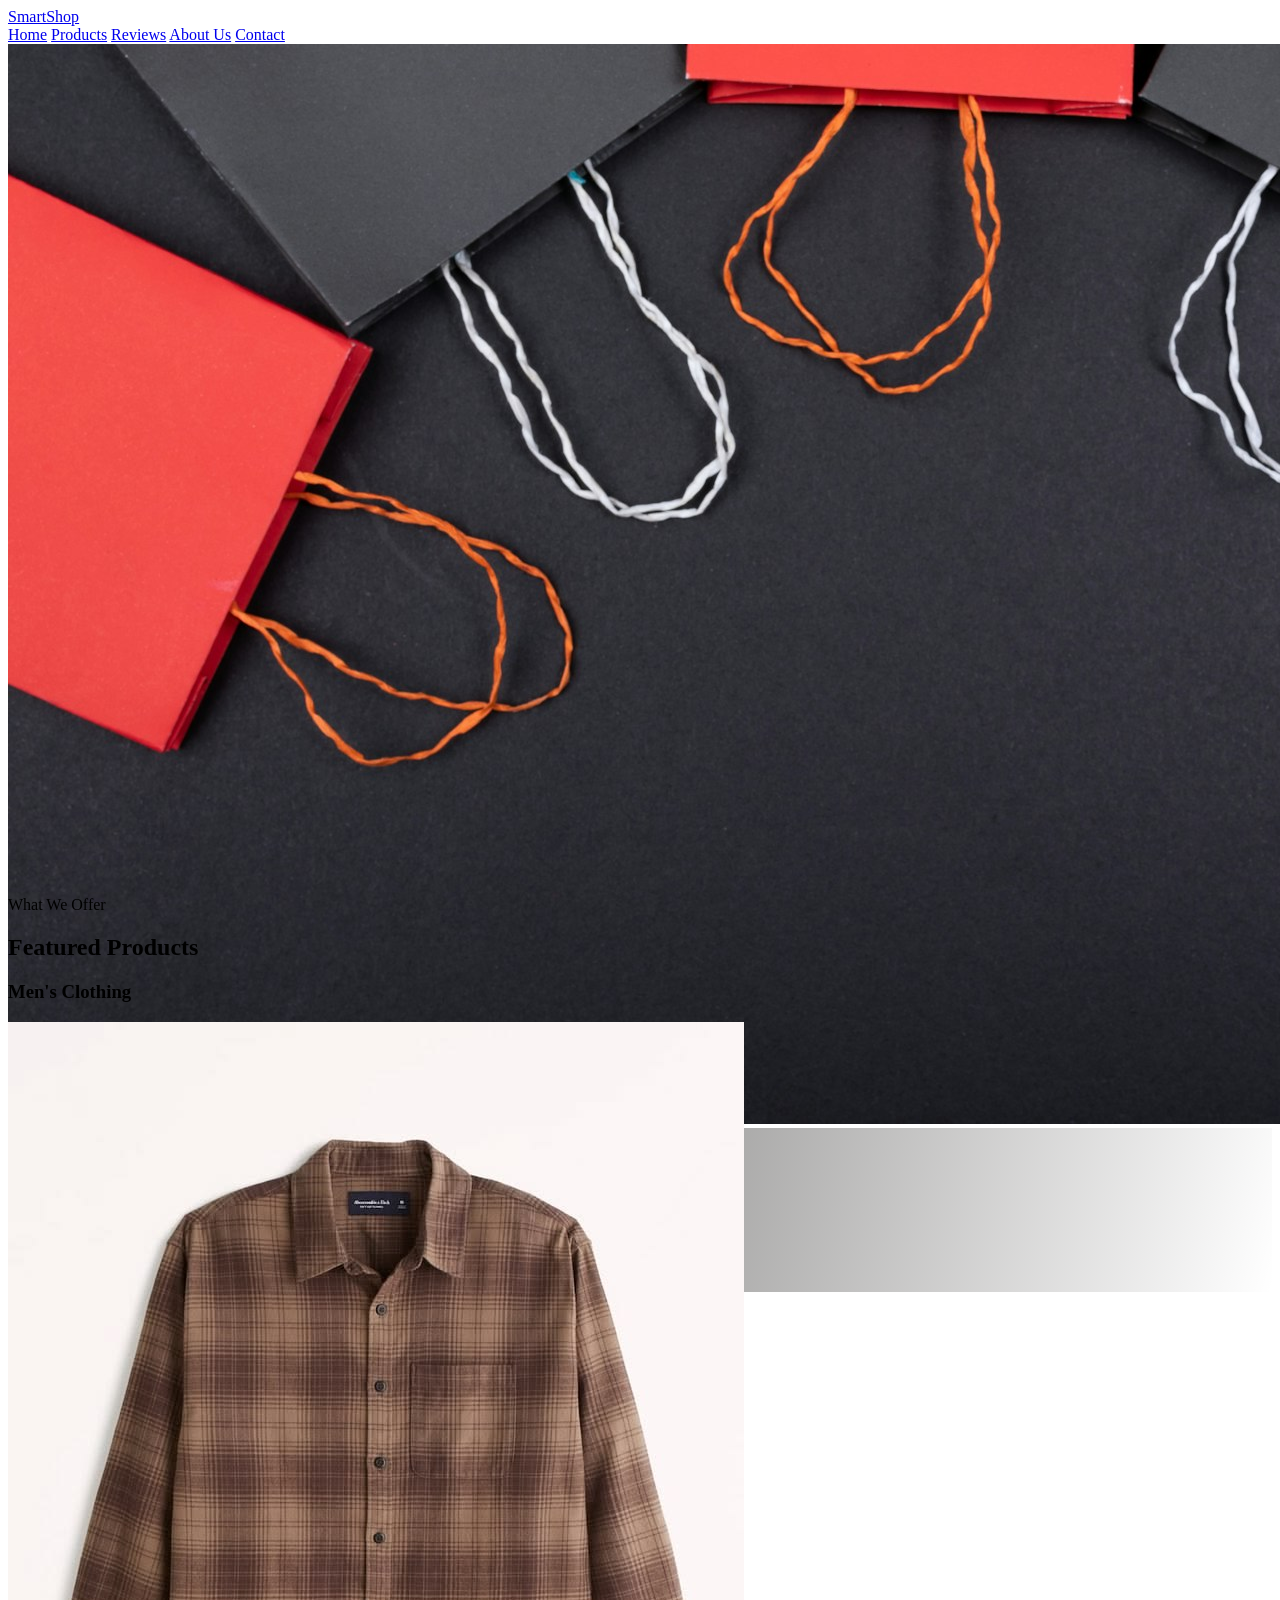
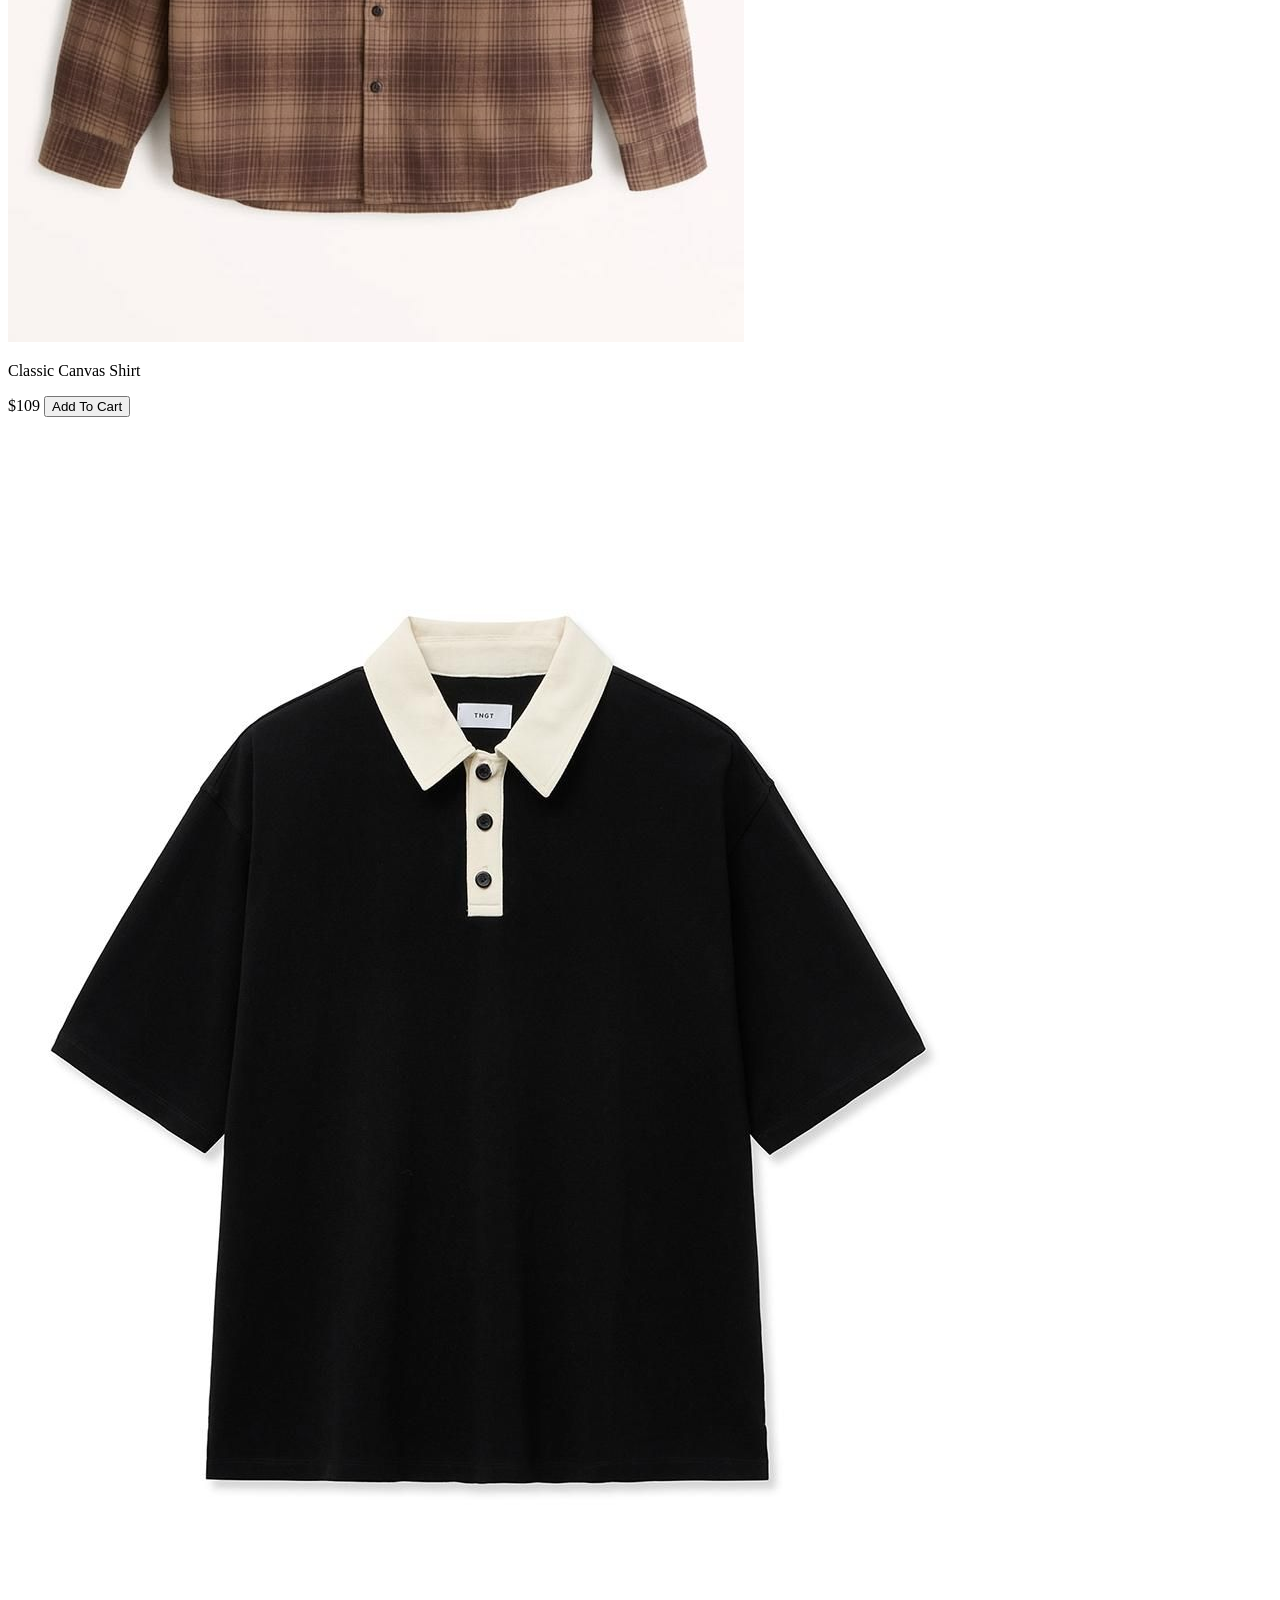
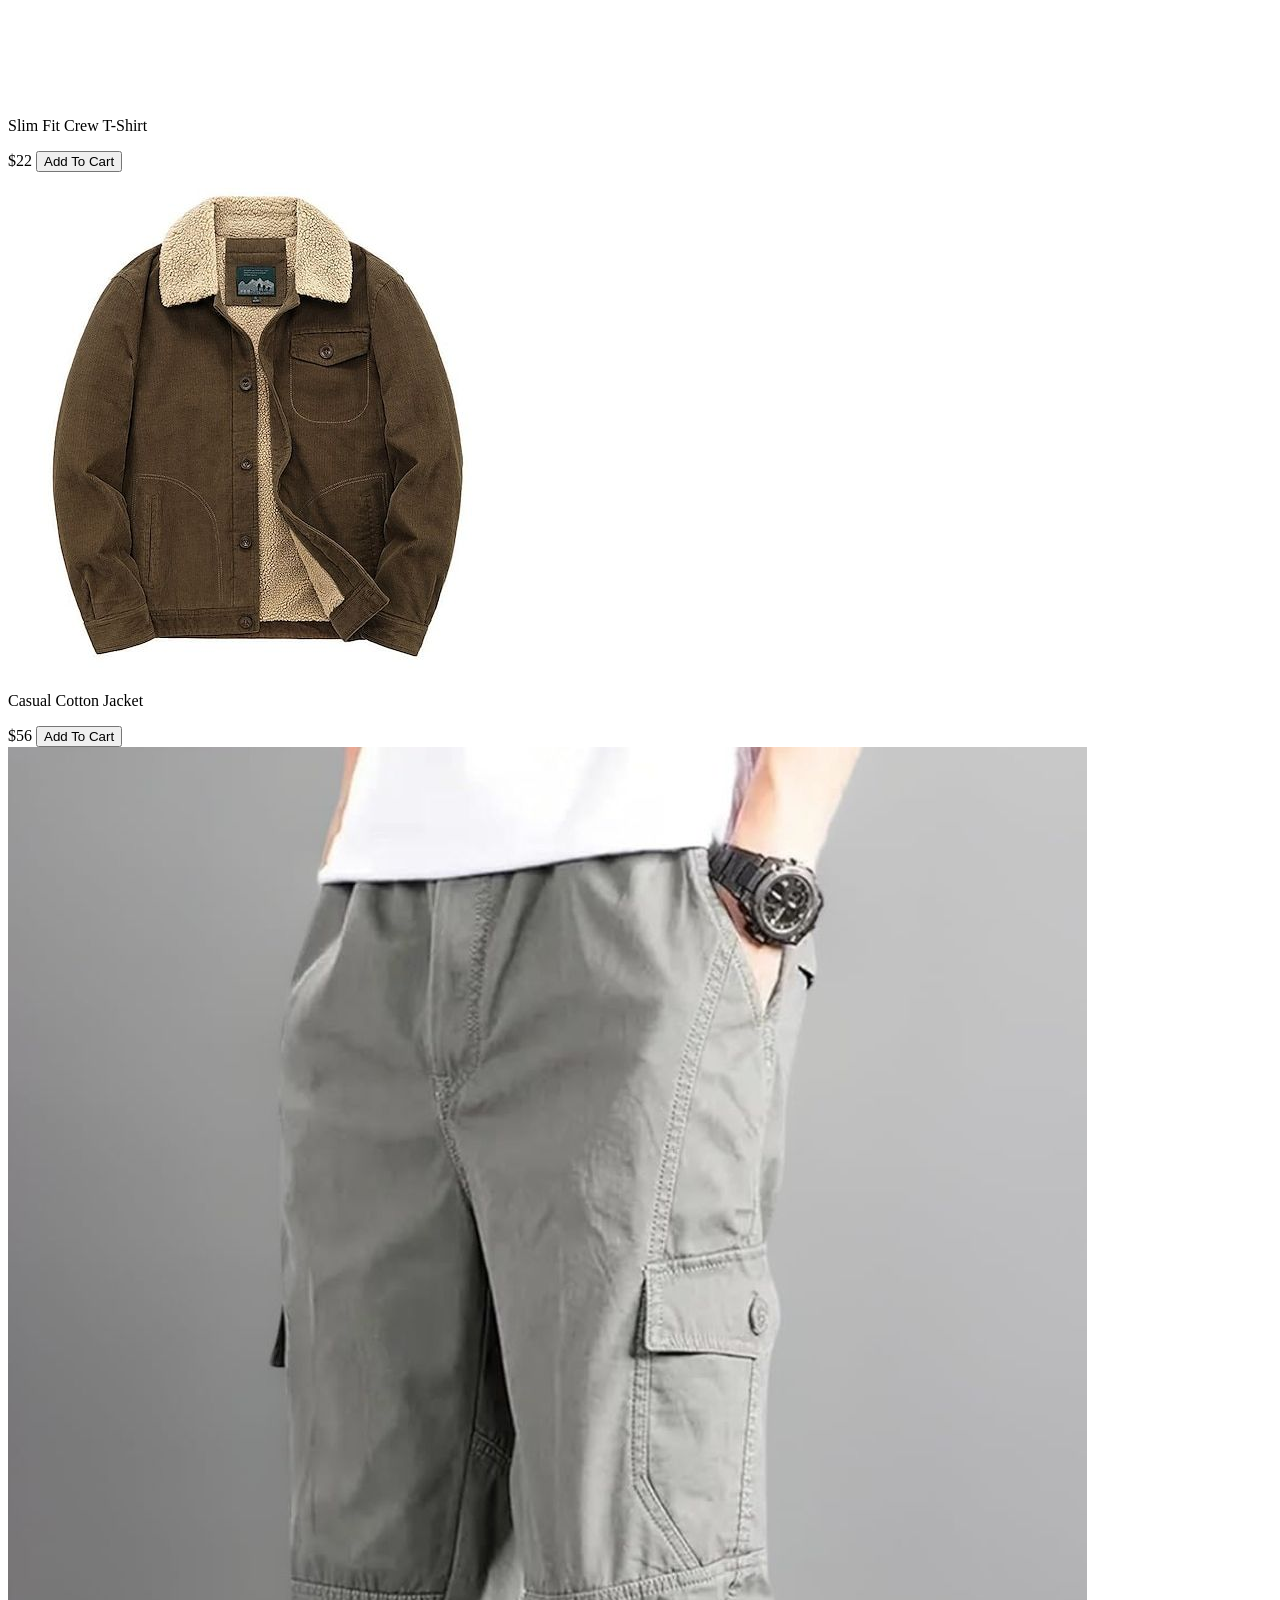
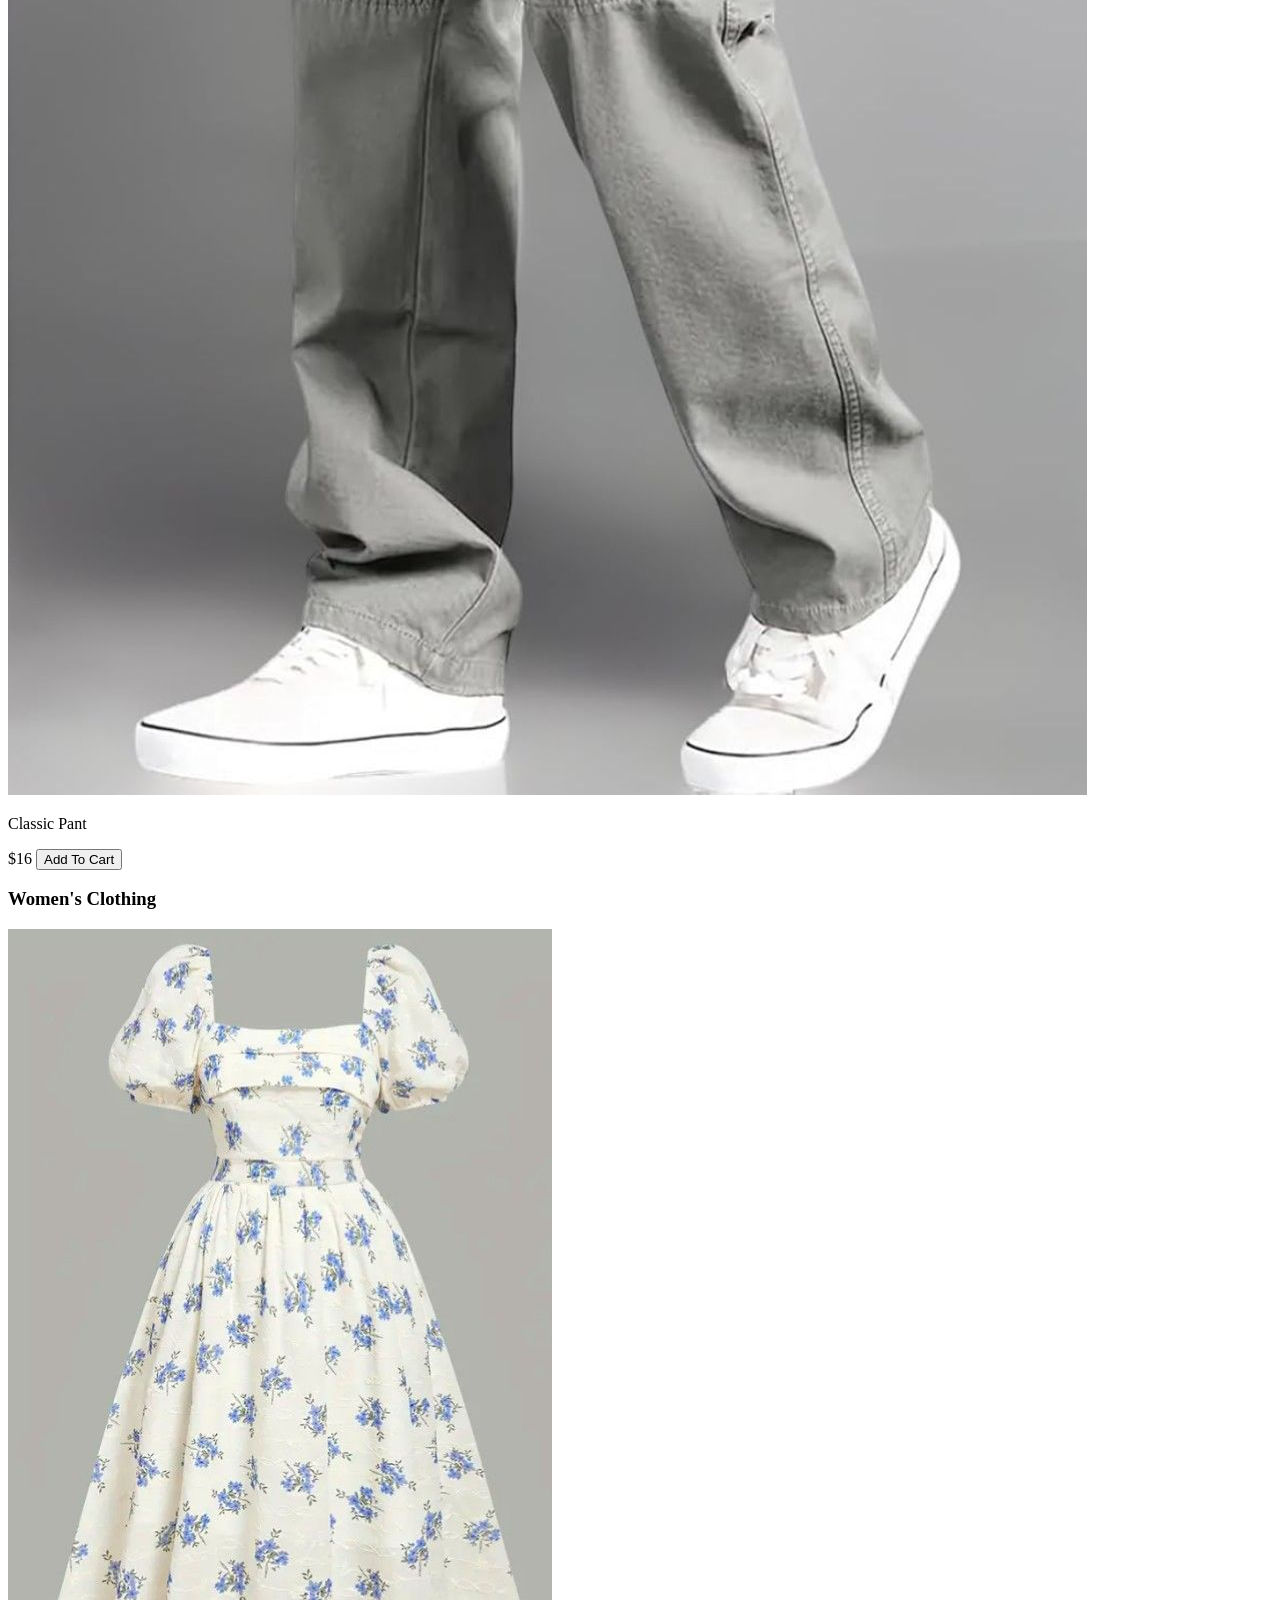
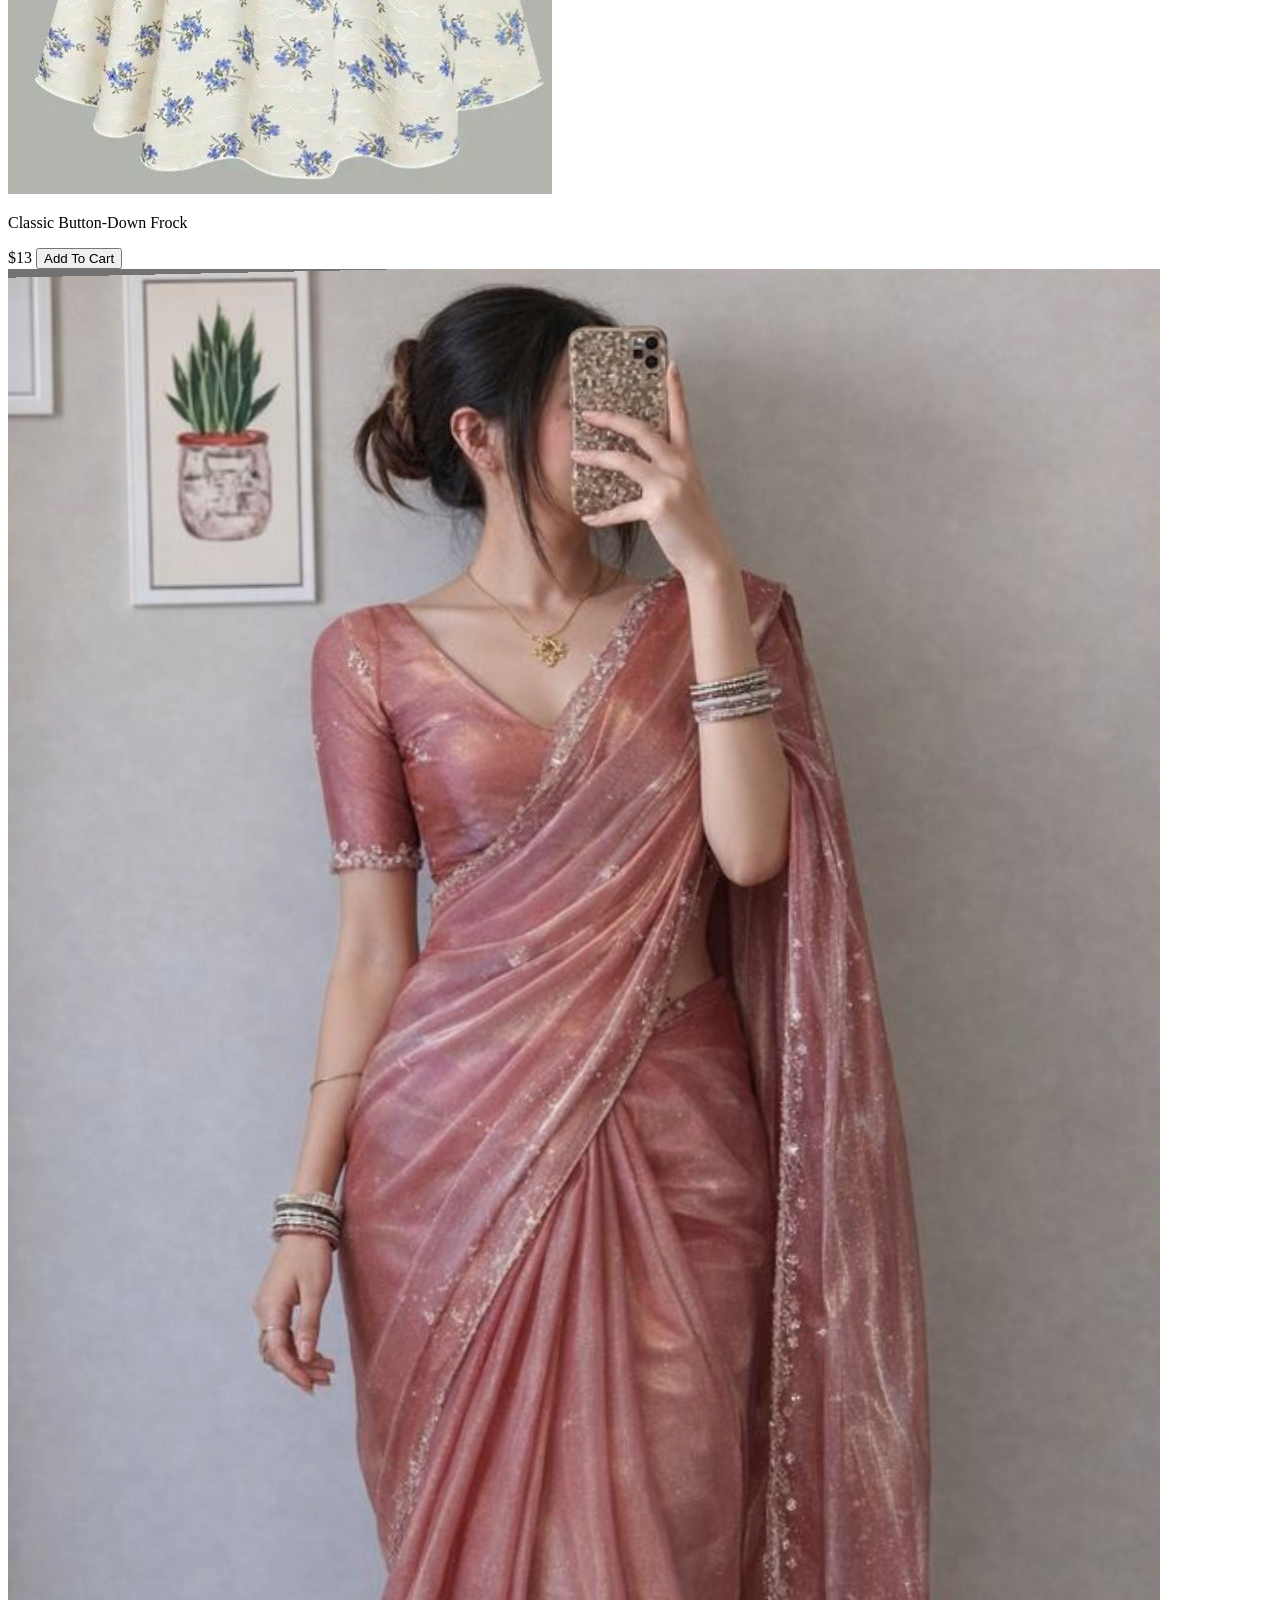
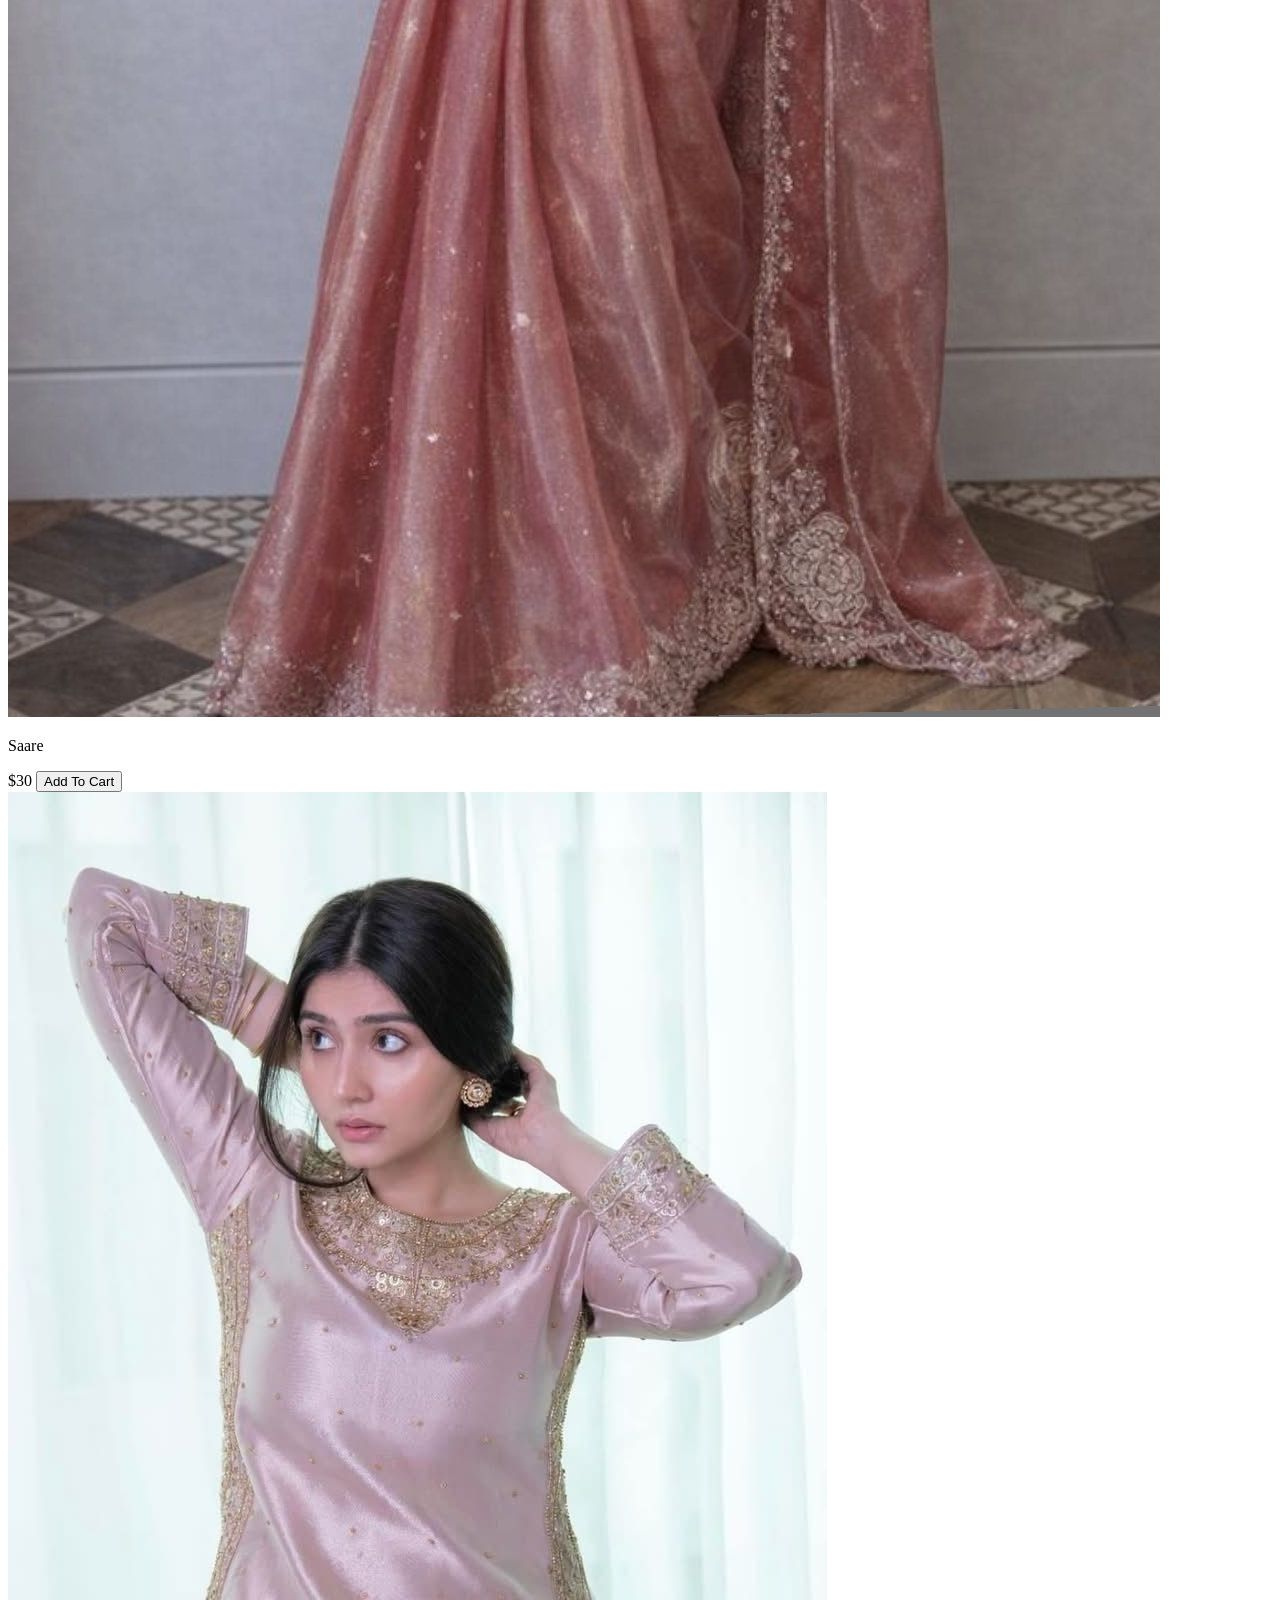
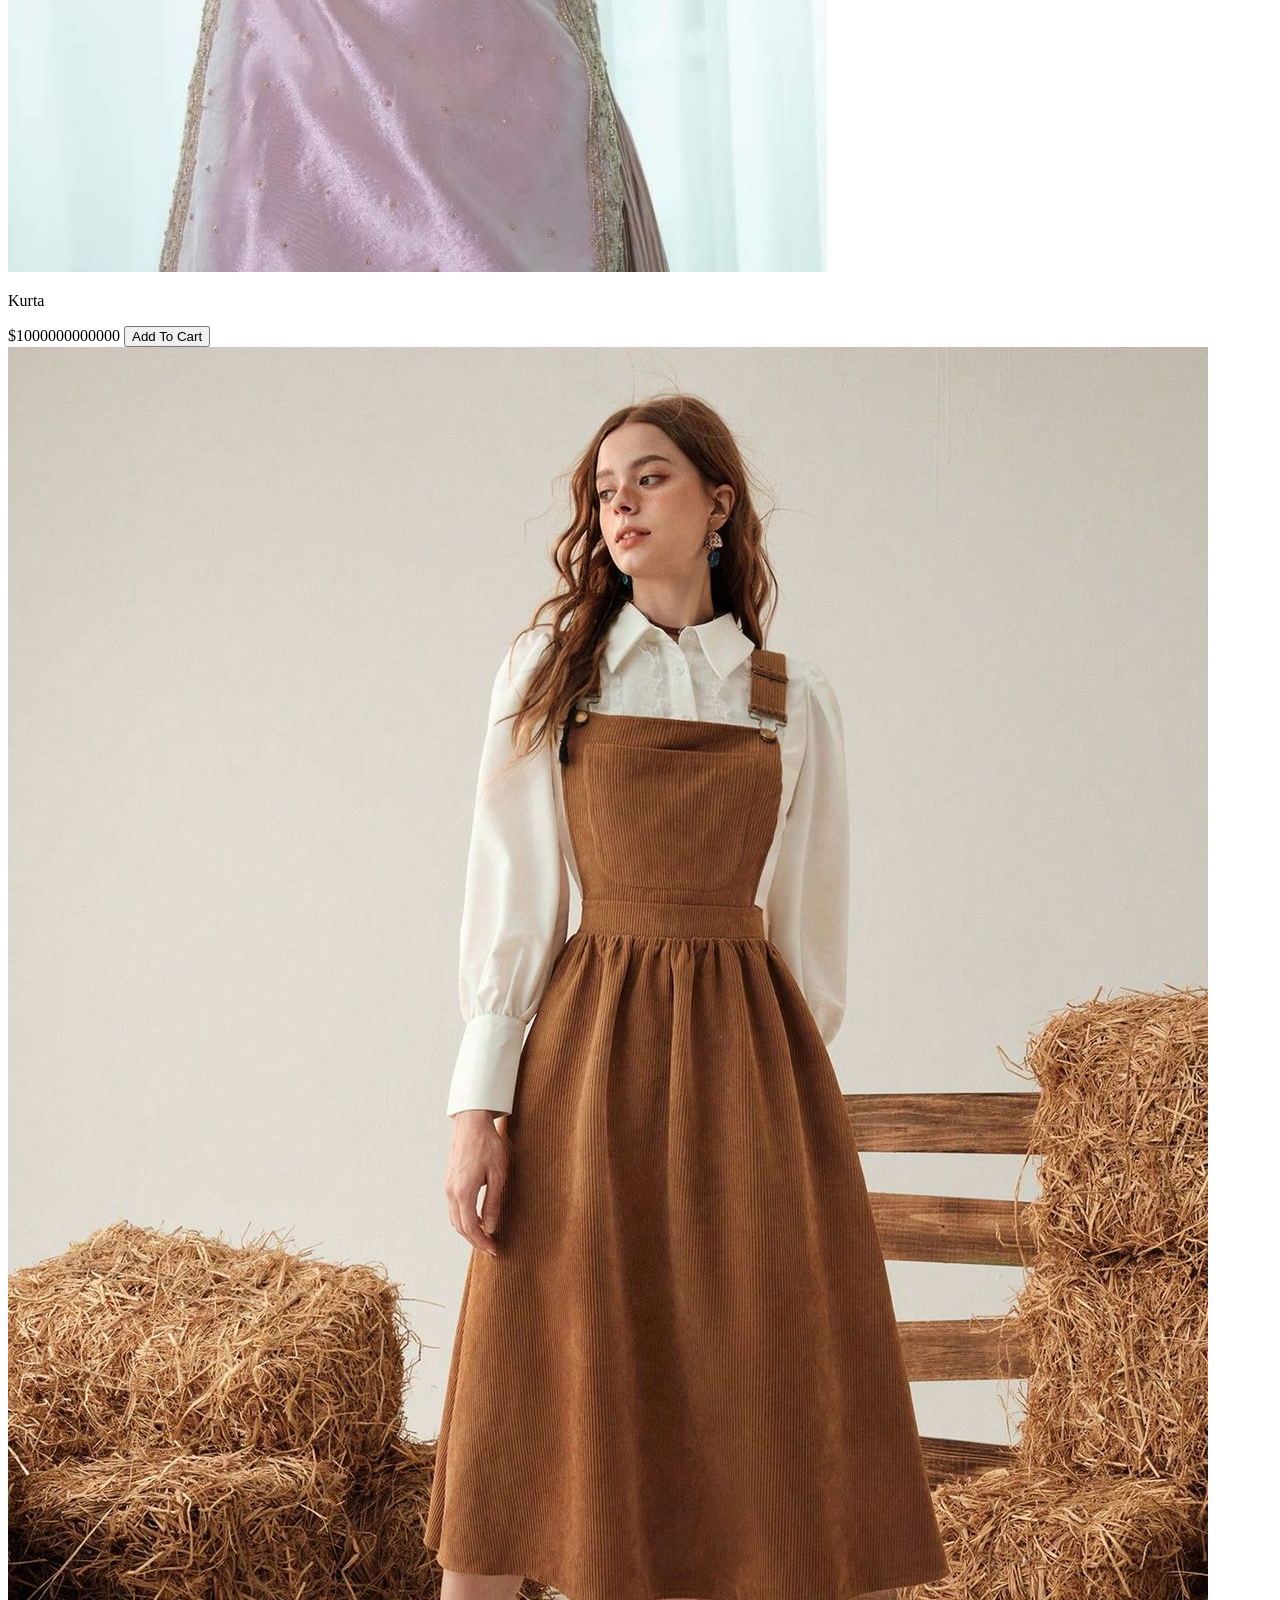
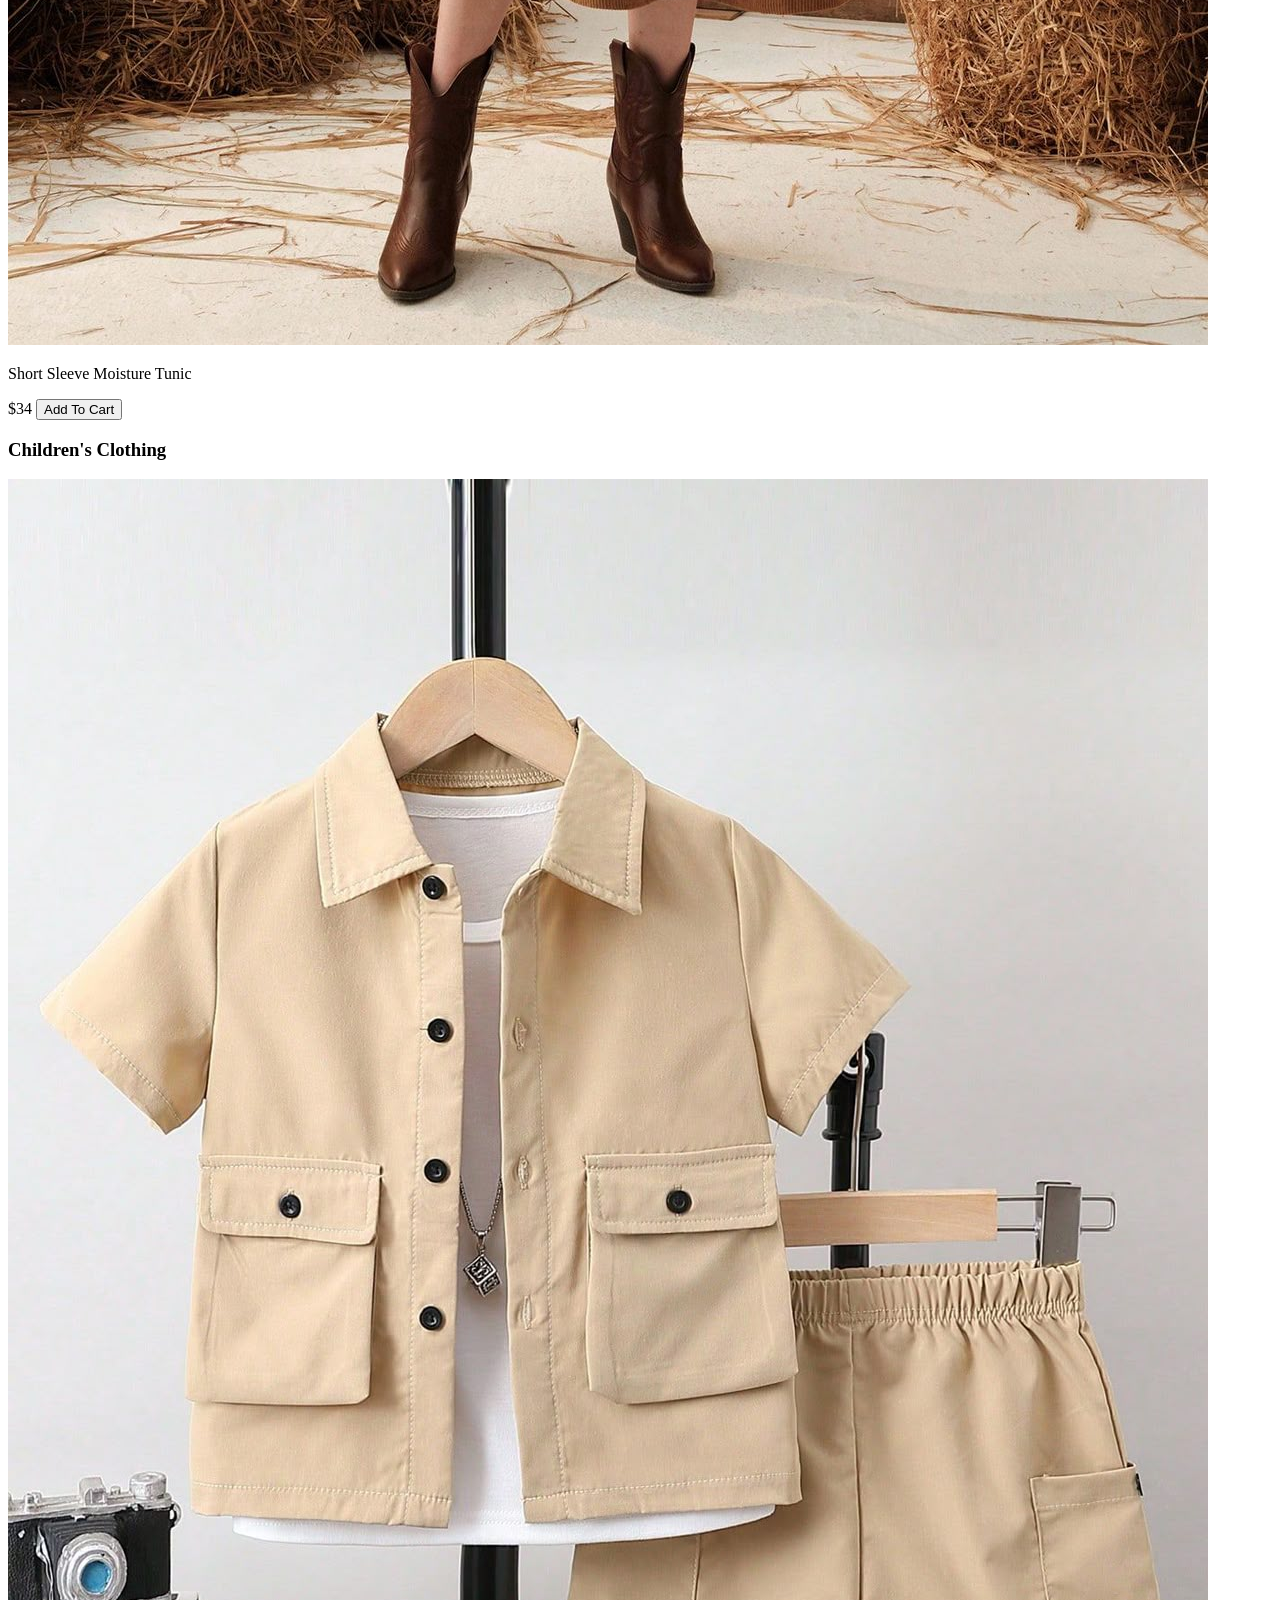
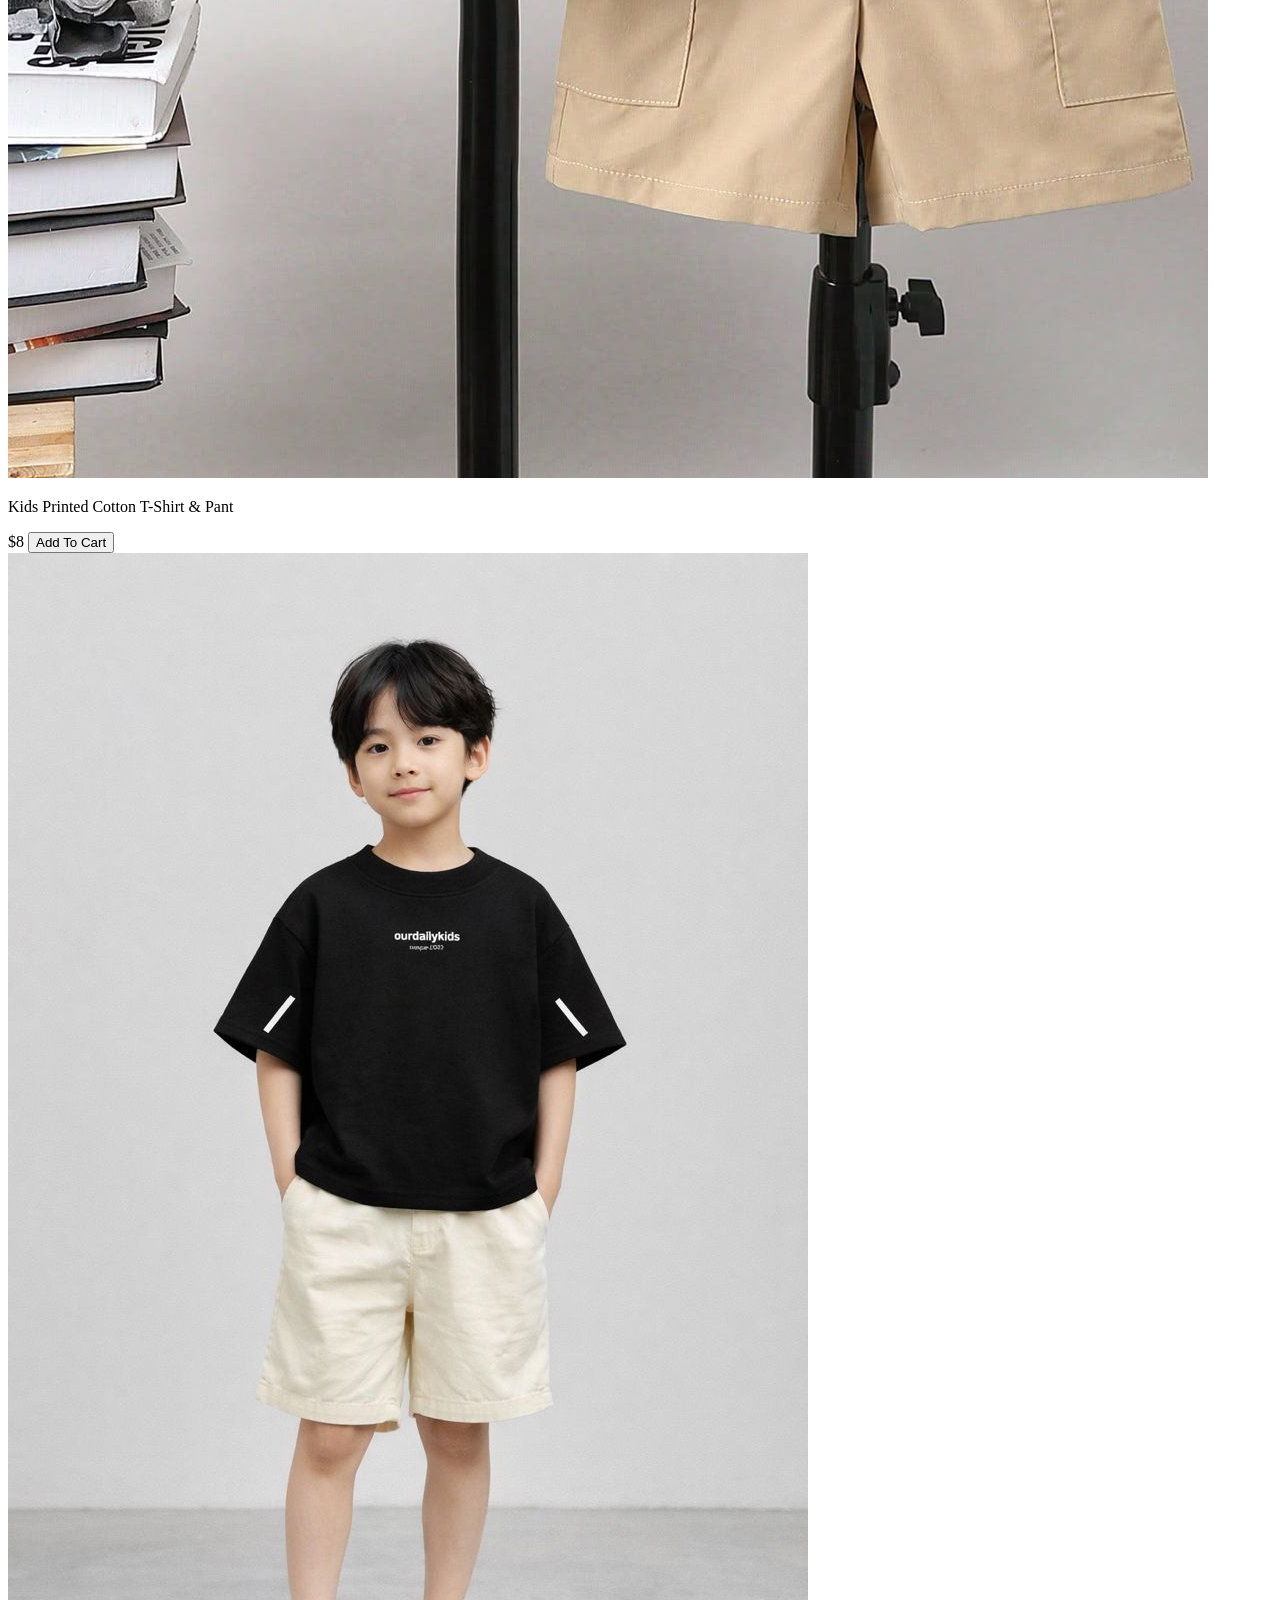
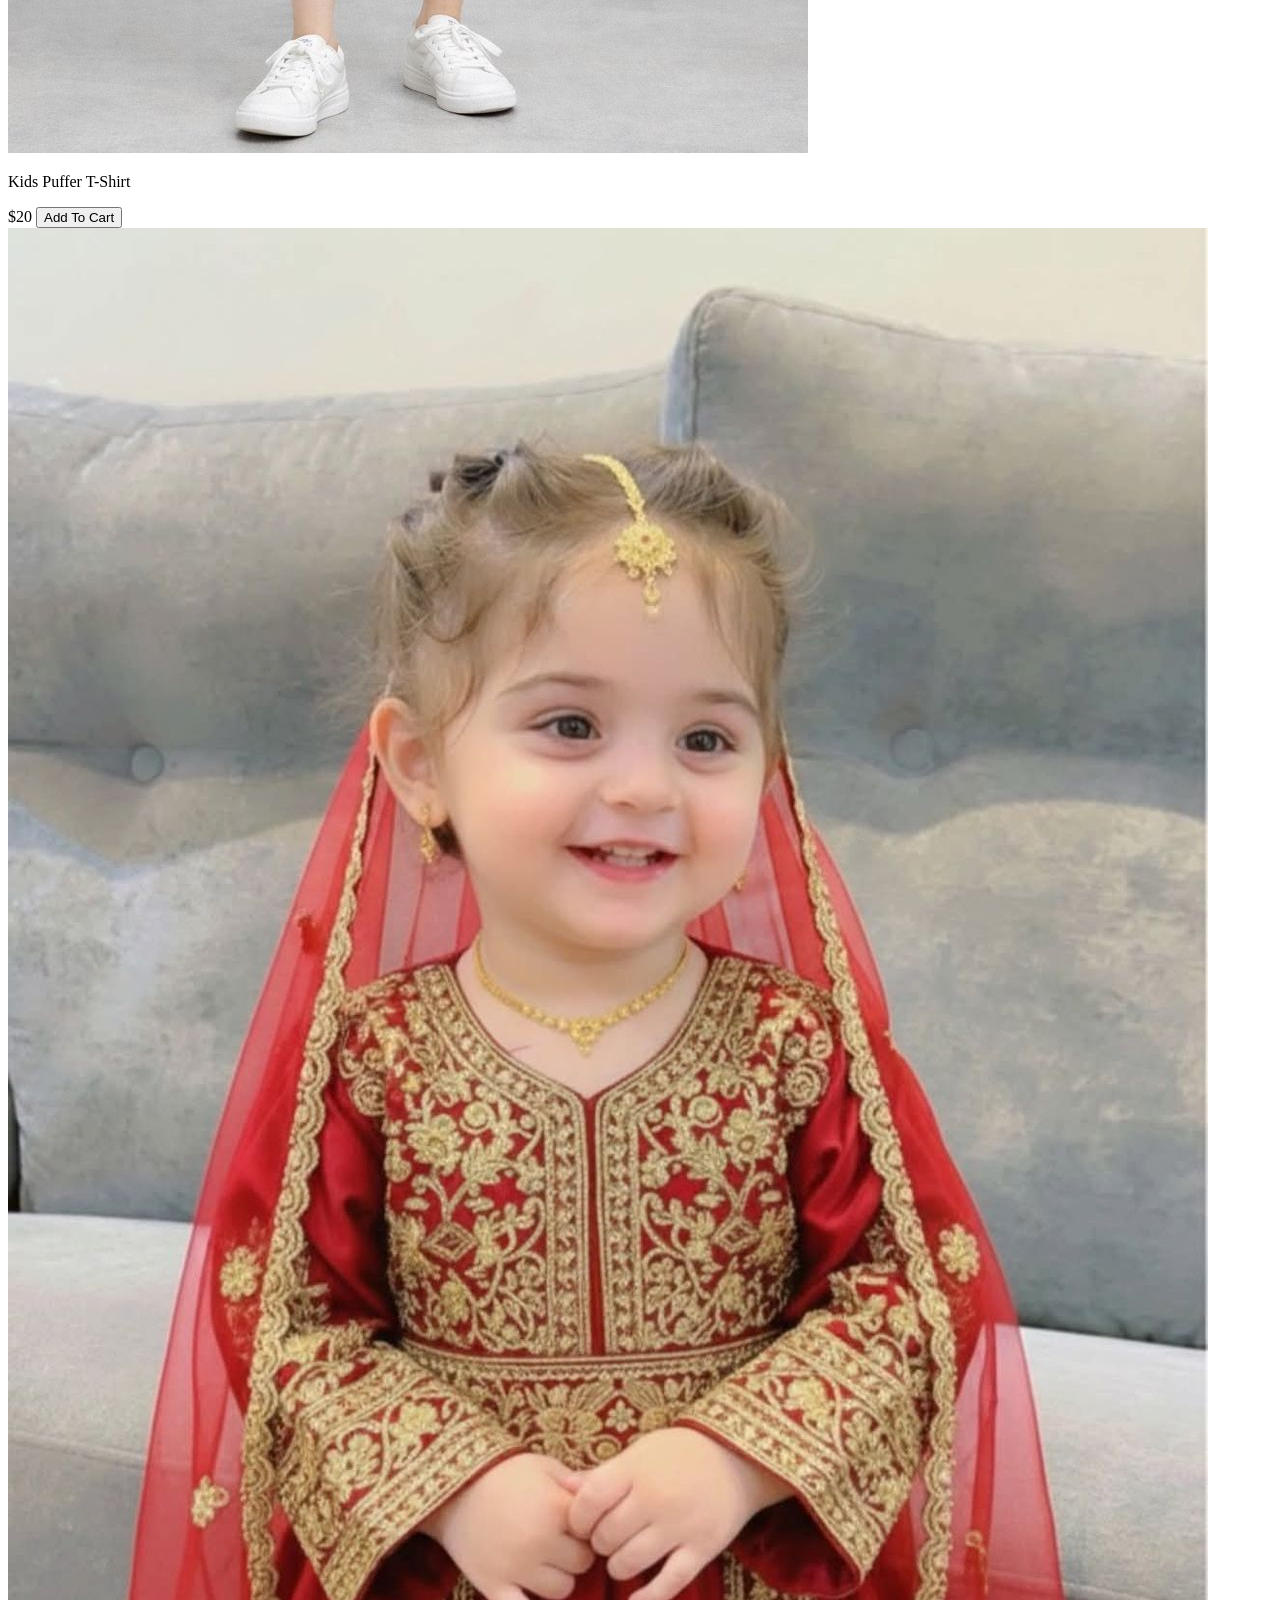
==== app.html @ 7301b737 "current file" ====
<!DOCTYPE html>
<html lang="en">
<head>
    <meta charset="UTF-8">
    <meta name="viewport" content="width=device-width, initial-scale=1.0">
    <title>SmartShop</title>
    <script src="https://cdn.tailwindcss.com"></script>
</head>
<body>

    <!-- Navbar Section -->
    <nav class="sticky top-0 z-50 bg-gray-900 border-b border-white/10 shadow-lg">
        <div class="max-w-screen-xl mx-auto px-4 h-16 flex items-center justify-between">
            <a href="#home" class="text-white text-2xl font-bold">SmartShop</a>
            <div class="flex gap-10">
                <a href="#home" class="text-sm text-gray-300 hover:text-white">Home</a>
                <a href="#products" class="text-sm text-gray-300 hover:text-white">Products</a>
                <a href="#reviews" class="text-sm text-gray-300 hover:text-white">Reviews</a>
                <a href="#about" class="text-sm text-gray-300 hover:text-white">About Us</a>
                <a href="#contact" class="text-sm text-gray-300 hover:text-white">Contact</a>
            </div>
        </div>
    </nav>


    <!-- Hero Section -->
    <section id="home" class="relative w-full" style="height: calc(100vh - 64px);">
        <img src="images/banner.jpg" alt="SmartShop Banner" class="w-full h-full object-cover">
        <div class="absolute inset-0 flex items-center px-24" style="background: linear-gradient(105deg, rgba(10,8,6,0.72) 0%, rgba(10,8,6,0.35) 55%, transparent 100%);">
            <div class="max-w-lg">
                <span class="inline-block text-xs font-bold tracking-widest uppercase border border-orange-500 text-orange-500 px-3 py-1 rounded mb-5">Limited Time Offer</span>
                <h1 class="text-white text-7xl font-bold leading-tight mb-4">Mega Sale<br>Up to 50% Off</h1>
                <p class="text-white text-base font-light mb-8 max-w-sm opacity-75">Shop the best deals on electronics, fashion & more — all in one place.</p>
                <a href="#products" class="inline-block text-white bg-orange-500 px-7 py-3 rounded text-sm font-semibold">Shop Now →</a>
            </div>
        </div>
    </section>


    <!-- Product Section -->
    <div id="products" class="w-full px-6 pt-20">
        <div class="mb-9 text-center">
            <p class="text-xs font-bold tracking-widest uppercase mb-2 text-orange-500">What We Offer</p>
            <h2 class="text-4xl font-bold text-gray-900">Featured Products</h2>
        </div>

        <!-- MEN'S -->
        <h3 class="text-2xl font-bold text-gray-900 mb-5 pb-2 border-b border-gray-200">Men's Clothing</h3>
        <div class="grid grid-cols-4 gap-4 mb-12">

            <!-- Men 1 -->
            <div class="bg-white rounded-2xl border border-gray-200 overflow-hidden hover:shadow-lg">
                <img src="images/shirt.jpg" class="w-full h-56 object-cover" alt="shirt">
                <div class="p-5">
                    <p class="text-sm font-medium text-gray-900 mb-3">Classic Canvas Shirt</p>
                    <div class="flex justify-between items-center">
                        <span class="text-base font-bold text-gray-900">$109</span>
                        <button class="text-white bg-orange-500 rounded-lg px-4 py-2 text-xs font-semibold hover:bg-gray-900">Add To Cart</button>
                    </div>
                </div>
            </div>

            <!-- Men 2 -->
            <div class="bg-white rounded-2xl border border-gray-200 overflow-hidden hover:shadow-lg">
                <img src="images/t-shirt.jpg" class="w-full h-56 object-cover" alt="T-Shirt">
                <div class="p-5">
                    <p class="text-sm font-medium text-gray-900 mb-3">Slim Fit Crew T-Shirt</p>
                    <div class="flex justify-between items-center">
                        <span class="text-base font-bold text-gray-900">$22</span>
                        <button class="text-white bg-orange-500 rounded-lg px-4 py-2 text-xs font-semibold hover:bg-gray-900">Add To Cart</button>
                    </div>
                </div>
            </div>

            <!-- Men 3 -->
            <div class="bg-white rounded-2xl border border-gray-200 overflow-hidden hover:shadow-lg">
                <img src="images/jacket.jpg" class="w-full h-56 object-cover" alt="Jacket">
                <div class="p-5">
                    <p class="text-sm font-medium text-gray-900 mb-3">Casual Cotton Jacket</p>
                    <div class="flex justify-between items-center">
                        <span class="text-base font-bold text-gray-900">$56</span>
                        <button class="text-white bg-orange-500 rounded-lg px-4 py-2 text-xs font-semibold hover:bg-gray-900">Add To Cart</button>
                    </div>
                </div>
            </div>

            <!-- Men 4 -->
            <div class="bg-white rounded-2xl border border-gray-200 overflow-hidden hover:shadow-lg">
                <img src="images/pant.jpg" class="w-full h-56 object-cover" alt="Pant">
                <div class="p-5">
                    <p class="text-sm font-medium text-gray-900 mb-3">Classic Pant</p>
                    <div class="flex justify-between items-center">
                        <span class="text-base font-bold text-gray-900">$16</span>
                        <button class="text-white bg-orange-500 rounded-lg px-4 py-2 text-xs font-semibold hover:bg-gray-900">Add To Cart</button>
                    </div>
                </div>
            </div>

        </div>

        <!-- WOMEN'S -->
        <h3 class="text-2xl font-bold text-gray-900 mb-5 pb-2 border-b border-gray-200">Women's Clothing</h3>
        <div class="grid grid-cols-4 gap-4 mb-12">

            <!-- Women 1 -->
            <div class="bg-white rounded-2xl border border-gray-200 overflow-hidden hover:shadow-lg">
                <img src="images/frock.jpg" class="w-full h-56 object-cover" alt="Frock">
                <div class="p-5">
                    <p class="text-sm font-medium text-gray-900 mb-3">Classic Button-Down Frock</p>
                    <div class="flex justify-between items-center">
                        <span class="text-base font-bold text-gray-900">$13</span>
                        <button class="text-white bg-orange-500 rounded-lg px-4 py-2 text-xs font-semibold hover:bg-gray-900">Add To Cart</button>
                    </div>
                </div>
            </div>

            <!-- Women 2 -->
            <div class="bg-white rounded-2xl border border-gray-200 overflow-hidden hover:shadow-lg">
                <img src="images/saare.png" class="w-full h-56 object-cover" alt="Saare">
                <div class="p-5">
                    <p class="text-sm font-medium text-gray-900 mb-3">Saare</p>
                    <div class="flex justify-between items-center">
                        <span class="text-base font-bold text-gray-900">$30</span>
                        <button class="text-white bg-orange-500 rounded-lg px-4 py-2 text-xs font-semibold hover:bg-gray-900">Add To Cart</button>
                    </div>
                </div>
            </div>

            <!-- Women 3 -->
            <div class="bg-white rounded-2xl border border-gray-200 overflow-hidden hover:shadow-lg">
                <img src="images/kurta.jpg" class="w-full h-56 object-cover" alt="Kurta">
                <div class="p-5">
                    <p class="text-sm font-medium text-gray-900 mb-3">Kurta</p>
                    <div class="flex justify-between items-center">
                        <span class="text-base font-bold text-gray-900">$1000000000000</span>
                        <button class="text-white bg-orange-500 rounded-lg px-4 py-2 text-xs font-semibold hover:bg-gray-900">Add To Cart</button>
                    </div>
                </div>
            </div>

            <!-- Women 4 -->
            <div class="bg-white rounded-2xl border border-gray-200 overflow-hidden hover:shadow-lg">
                <img src="images/western.jpg" class="w-full h-56 object-cover" alt="Women Tunic">
                <div class="p-5">
                    <p class="text-sm font-medium text-gray-900 mb-3">Short Sleeve Moisture Tunic</p>
                    <div class="flex justify-between items-center">
                        <span class="text-base font-bold text-gray-900">$34</span>
                        <button class="text-white bg-orange-500 rounded-lg px-4 py-2 text-xs font-semibold hover:bg-gray-900">Add To Cart</button>
                    </div>
                </div>
            </div>

        </div>

        <!-- CHILDREN'S -->
        <h3 class="text-2xl font-bold text-gray-900 mb-5 pb-2 border-b border-gray-200">Children's Clothing</h3>
        <div class="grid grid-cols-4 gap-4 mb-12">

            <!-- Child 1 -->
            <div class="bg-white rounded-2xl border border-gray-200 overflow-hidden hover:shadow-lg">
                <img src="images/kid1.jpg" class="w-full h-56 object-cover" alt="Kids1">
                <div class="p-5">
                    <p class="text-sm font-medium text-gray-900 mb-3">Kids Printed Cotton T-Shirt & Pant</p>
                    <div class="flex justify-between items-center">
                        <span class="text-base font-bold text-gray-900">$8</span>
                        <button class="text-white bg-orange-500 rounded-lg px-4 py-2 text-xs font-semibold hover:bg-gray-900">Add To Cart</button>
                    </div>
                </div>
            </div>

            <!-- Child 2 -->
            <div class="bg-white rounded-2xl border border-gray-200 overflow-hidden hover:shadow-lg">
                <img src="images/kid2.jpg" class="w-full h-56 object-cover" alt="Kids2">
                <div class="p-5">
                    <p class="text-sm font-medium text-gray-900 mb-3">Kids Puffer T-Shirt</p>
                    <div class="flex justify-between items-center">
                        <span class="text-base font-bold text-gray-900">$20</span>
                        <button class="text-white bg-orange-500 rounded-lg px-4 py-2 text-xs font-semibold hover:bg-gray-900">Add To Cart</button>
                    </div>
                </div>
            </div>

            <!-- Child 3 -->
            <div class="bg-white rounded-2xl border border-gray-200 overflow-hidden hover:shadow-lg">
                <img src="images/kid3.jpg" class="w-full h-56 object-cover" alt="Kids3">
                <div class="p-5">
                    <p class="text-sm font-medium text-gray-900 mb-3">Girls Floral Summer Dress</p>
                    <div class="flex justify-between items-center">
                        <span class="text-base font-bold text-gray-900">$12</span>
                        <button class="text-white bg-orange-500 rounded-lg px-4 py-2 text-xs font-semibold hover:bg-gray-900">Add To Cart</button>
                    </div>
                </div>
            </div>

            <!-- Child 4 -->
            <div class="bg-white rounded-2xl border border-gray-200 overflow-hidden hover:shadow-lg">
                <img src="images/kid4.jpg" class="w-full h-56 object-cover" alt="Kids Pants">
                <div class="p-5">
                    <p class="text-sm font-medium text-gray-900 mb-3">Boys Casual Jogger Pants</p>
                    <div class="flex justify-between items-center">
                        <span class="text-base font-bold text-gray-900">$9</span>
                        <button class="text-white bg-orange-500 rounded-lg px-4 py-2 text-xs font-semibold hover:bg-gray-900">Add To Cart</button>
                    </div>
                </div>
            </div>

        </div>

        <!-- ELECTRONICS -->
        <h3 class="text-2xl font-bold text-gray-900 mb-5 pb-2 border-b border-gray-200">Electronics</h3>
        <div class="grid grid-cols-4 gap-4 mb-4">

            <!-- Electronics 1 -->
            <div class="bg-white rounded-2xl border border-gray-200 overflow-hidden hover:shadow-lg">
                <img src="images/headphones.pg.jpg" class="w-full h-56 object-cover" alt="Headphones">
                <div class="p-5">
                    <p class="text-sm font-medium text-gray-900 mb-3">Headphones</p>
                    <div class="flex justify-between items-center">
                        <span class="text-base font-bold text-gray-900">$64</span>
                        <button class="text-white bg-orange-500 rounded-lg px-4 py-2 text-xs font-semibold hover:bg-gray-900">Add To Cart</button>
                    </div>
                </div>
            </div>

            <!-- Electronics 2 -->
            <div class="bg-white rounded-2xl border border-gray-200 overflow-hidden hover:shadow-lg">
                <img src="images/laptop.jpg" class="w-full h-56 object-cover" alt="Laptop">
                <div class="p-5">
                    <p class="text-sm font-medium text-gray-900 mb-3">HP Laptop</p>
                    <div class="flex justify-between items-center">
                        <span class="text-base font-bold text-gray-900">$109</span>
                        <button class="text-white bg-orange-500 rounded-lg px-4 py-2 text-xs font-semibold hover:bg-gray-900">Add To Cart</button>
                    </div>
                </div>
            </div>

            <!-- Electronics 3 -->
            <div class="bg-white rounded-2xl border border-gray-200 overflow-hidden hover:shadow-lg">
                <img src="images/watch.jpg" class="w-full h-56 object-cover" alt="Watch">
                <div class="p-5">
                    <p class="text-sm font-medium text-gray-900 mb-3">Rolex Watch</p>
                    <div class="flex justify-between items-center">
                        <span class="text-base font-bold text-gray-900">$114</span>
                        <button class="text-white bg-orange-500 rounded-lg px-4 py-2 text-xs font-semibold hover:bg-gray-900">Add To Cart</button>
                    </div>
                </div>
            </div>

            <!-- Electronics 4 -->
            <div class="bg-white rounded-2xl border border-gray-200 overflow-hidden hover:shadow-lg">
                <img src="images/smartphone.jpg" class="w-full h-56 object-cover" alt="Smartphone">
                <div class="p-5">
                    <p class="text-sm font-medium text-gray-900 mb-3">Samsung Smartphone</p>
                    <div class="flex justify-between items-center">
                        <span class="text-base font-bold text-gray-900">$999</span>
                        <button class="text-white bg-orange-500 rounded-lg px-4 py-2 text-xs font-semibold hover:bg-gray-900">Add To Cart</button>
                    </div>
                </div>
            </div>

        </div>

    </div>


    <!-- Reviews Section -->
    <div id="reviews" class="w-full px-6 pt-20">
        <div class="mb-10 text-center">
            <p class="text-xs font-bold tracking-widest uppercase mb-2 text-orange-500">Testimonials</p>
            <h2 class="text-4xl font-bold text-gray-900">What Our Customers Say</h2>
        </div>

        <!-- Row 1 -->
        <div class="grid grid-cols-4 gap-5 mb-5">

            <!-- Review 1 -->
            <div class="bg-white border border-gray-200 rounded-2xl p-8">
                <p class="text-gray-500 text-sm italic mb-5">"Great products and very fast delivery! I am very happy with my purchase. Will definitely be ordering again from SmartShop!"</p>
                <div class="flex items-center gap-3">
                    <img src="images/ronaldo.jpg" alt="Cristiano Ronaldo" class="w-11 h-11 rounded-full object-cover object-top border-2 border-gray-200">
                    <div>
                        <p class="font-semibold text-sm text-gray-900">Cristiano Ronaldo</p>
                        <p class="text-xs text-gray-400 mt-1">April 10, 2026</p>
                    </div>
                </div>
            </div>

            <!-- Review 2 -->
            <div class="bg-white border border-gray-200 rounded-2xl p-8">
                <p class="text-gray-500 text-sm italic mb-5">"Good quality products. The packaging was neat and delivery was on time. Will definitely buy again from SmartShop."</p>
                <div class="flex items-center gap-3">
                    <img src="images/John Cena.jpg" alt="John Cena" class="w-11 h-11 rounded-full object-cover object-top border-2 border-gray-200">
                    <div>
                        <p class="font-semibold text-sm text-gray-900">John Cena</p>
                        <p class="text-xs text-gray-400 mt-1">April 15, 2026</p>
                    </div>
                </div>
            </div>

            <!-- Review 3 -->
            <div class="bg-white border border-gray-200 rounded-2xl p-8">
                <p class="text-gray-500 text-sm italic mb-5">"Nice website! Very easy to use and navigate. The product quality is amazing. Highly recommended to everyone!"</p>
                <div class="flex items-center gap-3">
                    <img src="images/michael.jpg" alt="Michael Jackson" class="w-11 h-11 rounded-full object-cover object-top border-2 border-gray-200">
                    <div>
                        <p class="font-semibold text-sm text-gray-900">Michael Jackson</p>
                        <p class="text-xs text-gray-400 mt-1">April 20, 2026</p>
                    </div>
                </div>
            </div>

            <!-- Review 4 -->
            <div class="bg-white border border-gray-200 rounded-2xl p-8">
                <p class="text-gray-500 text-sm italic mb-5">"Product was exactly as described. No complaints at all. Customer service was also very helpful and responsive."</p>
                <div class="flex items-center gap-3">
                    <img src="images/chandler.jpg" alt="Chandler Bing" class="w-11 h-11 rounded-full object-cover object-top border-2 border-gray-200">
                    <div>
                        <p class="font-semibold text-sm text-gray-900">Chandler Bing</p>
                        <p class="text-xs text-gray-400 mt-1">May 1, 2026</p>
                    </div>
                </div>
            </div>

        </div>

        <!-- Row 2 -->
        <div class="grid grid-cols-4 gap-5">

            <!-- Review 5 -->
            <div class="bg-white border border-gray-200 rounded-2xl p-8">
                <p class="text-gray-500 text-sm italic mb-5">"Very satisfied with my purchase. Great value for money! The shipping was super fast too. 10/10 experience overall."</p>
                <div class="flex items-center gap-3">
                    <img src="images/rachel.jpg" alt="Rachel Green" class="w-11 h-11 rounded-full object-cover object-top border-2 border-gray-200">
                    <div>
                        <p class="font-semibold text-sm text-gray-900">Rachel Green</p>
                        <p class="text-xs text-gray-400 mt-1">May 2, 2026</p>
                    </div>
                </div>
            </div>

            <!-- Review 6 -->
            <div class="bg-white border border-gray-200 rounded-2xl p-8">
                <p class="text-gray-500 text-sm italic mb-5">"I'm really impressed with SmartShop. The range of products is excellent and pricing is very competitive. Loved it!"</p>
                <div class="flex items-center gap-3">
                    <img src="images/jaime.jpg" alt="Jaime Lannister" class="w-11 h-11 rounded-full object-cover object-top border-2 border-gray-200">
                    <div>
                        <p class="font-semibold text-sm text-gray-900">Jaime Lannister</p>
                        <p class="text-xs text-gray-400 mt-1">May 3, 2026</p>
                    </div>
                </div>
            </div>

            <!-- Review 7 -->
            <div class="bg-white border border-gray-200 rounded-2xl p-8">
                <p class="text-gray-500 text-sm italic mb-5">"Say my name. SmartShop. That's right. Outstanding service, fast shipping, quality products. I always win with SmartShop."</p>
                <div class="flex items-center gap-3">
                    <img src="images/walter.jpg" alt="Walter White" class="w-11 h-11 rounded-full object-cover object-top border-2 border-gray-200">
                    <div>
                        <p class="font-semibold text-sm text-gray-900">Walter White</p>
                        <p class="text-xs text-gray-400 mt-1">May 4, 2026</p>
                    </div>
                </div>
            </div>

            <!-- Review 8 -->
            <div class="bg-white border border-gray-200 rounded-2xl p-8">
                <p class="text-gray-500 text-sm italic mb-5">"I've shopped all around the world and SmartShop is genuinely one of the best. Fast, reliable, and such great quality!"</p>
                <div class="flex items-center gap-3">
                    <img src="images/Taylor Swift.jpg" alt="Taylor Swift" class="w-11 h-11 rounded-full object-cover object-top border-2 border-gray-200">
                    <div>
                        <p class="font-semibold text-sm text-gray-900">Taylor Swift</p>
                        <p class="text-xs text-gray-400 mt-1">May 4, 2026</p>
                    </div>
                </div>
            </div>

        </div>

    </div>


    <!-- About Us Section -->
    <div id="about" class="w-full px-6 pt-20 pb-20 bg-stone-50">
        <div class="max-w-screen-xl mx-auto">

            <!-- Section Header -->
            <div class="mb-14 text-center">
                <p class="text-xs font-bold tracking-widest uppercase mb-2 text-orange-500">Who We Are</p>
                <h2 class="text-4xl font-bold text-gray-900">About SmartShop</h2>
            </div>

            <div class="grid grid-cols-2 gap-12 items-center mb-16">

                <img src="images/aboutus.jpg" class="w-full h-96 object-cover rounded-2xl" alt="About SmartShop">

                <div>
                    <span class="inline-block text-xs font-bold tracking-widest uppercase border border-orange-500 text-orange-500 px-3 py-1 rounded mb-5">Est. 2024</span>
                    <h3 class="text-3xl font-bold text-gray-900 leading-snug mb-5">
                        Shopping Made<br>Simple & Smart
                    </h3>
                    <p class="text-gray-500 text-sm leading-relaxed mb-4">
                        SmartShop was born from a simple idea — that everyone deserves access to quality products at honest prices, delivered with care. Since 2019, we've been building a marketplace that puts customers first, every single time.
                    </p>
                    <p class="text-gray-500 text-sm leading-relaxed mb-8">
                        From fashion to electronics, we curate only the best — so you don't have to spend hours searching. We're based in Chittagong, Bangladesh, and we ship across the country with speed and reliability.
                    </p>
                    <a href="#products" class="inline-block text-white bg-orange-500 px-7 py-3 rounded text-sm font-semibold">
                        Shop Now →
                    </a>
                </div>

            </div>

            <!-- Stats Row -->
            <div class="grid grid-cols-4 gap-6 mb-16">

                <div class="bg-white rounded-2xl border border-gray-200 p-8 text-center hover:shadow-lg">
                    <p class="text-4xl font-bold mb-2 text-orange-500">50K+</p>
                    <p class="text-sm font-medium text-gray-500">Happy Customers</p>
                </div>

                <div class="bg-white rounded-2xl border border-gray-200 p-8 text-center hover:shadow-lg">
                    <p class="text-4xl font-bold mb-2 text-orange-500">1,200+</p>
                    <p class="text-sm font-medium text-gray-500">Products Listed</p>
                </div>

                <div class="bg-white rounded-2xl border border-gray-200 p-8 text-center hover:shadow-lg">
                    <p class="text-4xl font-bold mb-2 text-orange-500">3 Yrs</p>
                    <p class="text-sm font-medium text-gray-500">In Business</p>
                </div>

                <div class="bg-white rounded-2xl border border-gray-200 p-8 text-center hover:shadow-lg">
                    <p class="text-4xl font-bold mb-2 text-orange-500">4.9★</p>
                    <p class="text-sm font-medium text-gray-500">Average Rating</p>
                </div>

            </div>

            <!-- Meet the Owners -->
            <div class="mb-4 text-center">
                <p class="text-xs font-bold tracking-widest uppercase mb-2 text-orange-500">The Team</p>
                <h3 class="text-3xl font-bold text-gray-900 mb-10">Meet the Owners</h3>
            </div>

            <div class="grid grid-cols-3 gap-8">

                <!-- Owner 1 -->
                <div class="bg-white rounded-2xl border border-gray-200 p-8 text-center hover:shadow-lg">
                    <img src="images/alvee.jpeg" class="w-24 h-24 rounded-full object-cover object-top border-4 border-gray-200 mx-auto mb-5" alt="Tahmid Alvee">
                    <p class="text-xl font-bold text-gray-900 mb-1">Tahmid Alvee</p>
                    <p class="text-xs font-bold tracking-widest uppercase mb-3 text-orange-500">Co-Founder & CEO</p>
                    <p class="text-gray-500 text-sm leading-relaxed">Visionary leader driving SmartShop's growth and strategy, ensuring every customer gets the best experience possible.</p>
                </div>

                <!-- Owner 2 -->
                <div class="bg-white rounded-2xl border border-gray-200 p-8 text-center hover:shadow-lg">
                    <img src="images/soumen.jpg" class="w-24 h-24 rounded-full object-cover object-top border-4 border-gray-200 mx-auto mb-5" alt="Soumen Sen">
                    <p class="text-xl font-bold text-gray-900 mb-1">Soumen Sen</p>
                    <p class="text-xs font-bold tracking-widest uppercase mb-3 text-orange-500">Co-Founder & COO</p>
                    <p class="text-gray-500 text-sm leading-relaxed">Operations expert keeping SmartShop running smoothly — from sourcing the finest products to ensuring fast, reliable delivery.</p>
                </div>

                <!-- Owner 3 -->
                <div class="bg-white rounded-2xl border border-gray-200 p-8 text-center hover:shadow-lg">
                    <img src="images/tokitul.jpeg" class="w-24 h-24 rounded-full object-cover object-top border-4 border-gray-200 mx-auto mb-5" alt="Tokitul Osmani">
                    <p class="text-xl font-bold text-gray-900 mb-1">Tokitul Osmani</p>
                    <p class="text-xs font-bold tracking-widest uppercase mb-3 text-orange-500">Co-Founder & CTO</p>
                    <p class="text-gray-500 text-sm leading-relaxed">Tech innovator behind SmartShop's seamless platform, building the digital experience that makes shopping truly smart.</p>
                </div>

            </div>
        </div>
    </div>


    <!-- Contact Section -->
    <div id="contact" class="max-w-2xl mx-auto px-6 pt-20 text-center">
        <p class="text-xs font-bold tracking-widest uppercase mb-2 text-orange-500">Get In Touch</p>
        <h2 class="text-4xl font-bold text-gray-900 mb-3">Contact Us</h2>
        <p class="text-gray-500 text-sm mb-10">Have a question or need help? Send us a message and we'll get back to you within 24 hours.</p>

  
        <div class="flex justify-center gap-8 mb-10 text-xs text-gray-500">
            <span>📧 smartshop@email.com</span>
            <span>📞 +880 1705192734</span>
            <span>📍 Chittagong, Bangladesh</span>
        </div>

        <form class="bg-white border border-gray-200 rounded-2xl p-8 text-left">
            <div class="grid grid-cols-2 gap-4 mb-4">
                <input type="text" placeholder="Your name" class="border border-gray-200 rounded-lg px-4 py-3 text-sm bg-stone-50 text-gray-900 outline-none">
                <input type="email" placeholder="Your email" class="border border-gray-200 rounded-lg px-4 py-3 text-sm bg-stone-50 text-gray-900 outline-none">
            </div>
            <textarea rows="4" placeholder="Your message..." class="w-full border border-gray-200 rounded-lg px-4 py-3 text-sm bg-stone-50 text-gray-900 outline-none resize-none mb-4"></textarea>
            <button type="submit" class="w-full text-white bg-gray-900 py-3 rounded-lg text-sm font-semibold hover:bg-orange-500">
                Send Message →
            </button>
        </form>

    </div>


    <!-- Footer Section -->
    <footer class="bg-gray-800 mt-24">
        <div class="border-t border-white/10"></div>
        <div class="max-w-screen-xl mx-auto px-6 py-5 flex justify-center items-center">
            <p class="text-gray-500 text-xs">© 2026 SmartShop. All rights reserved.</p>
        </div>
    </footer>


</body>
</html>
>>>>>>> de30e0d233ec3d328fe880ffef36c752649a434a
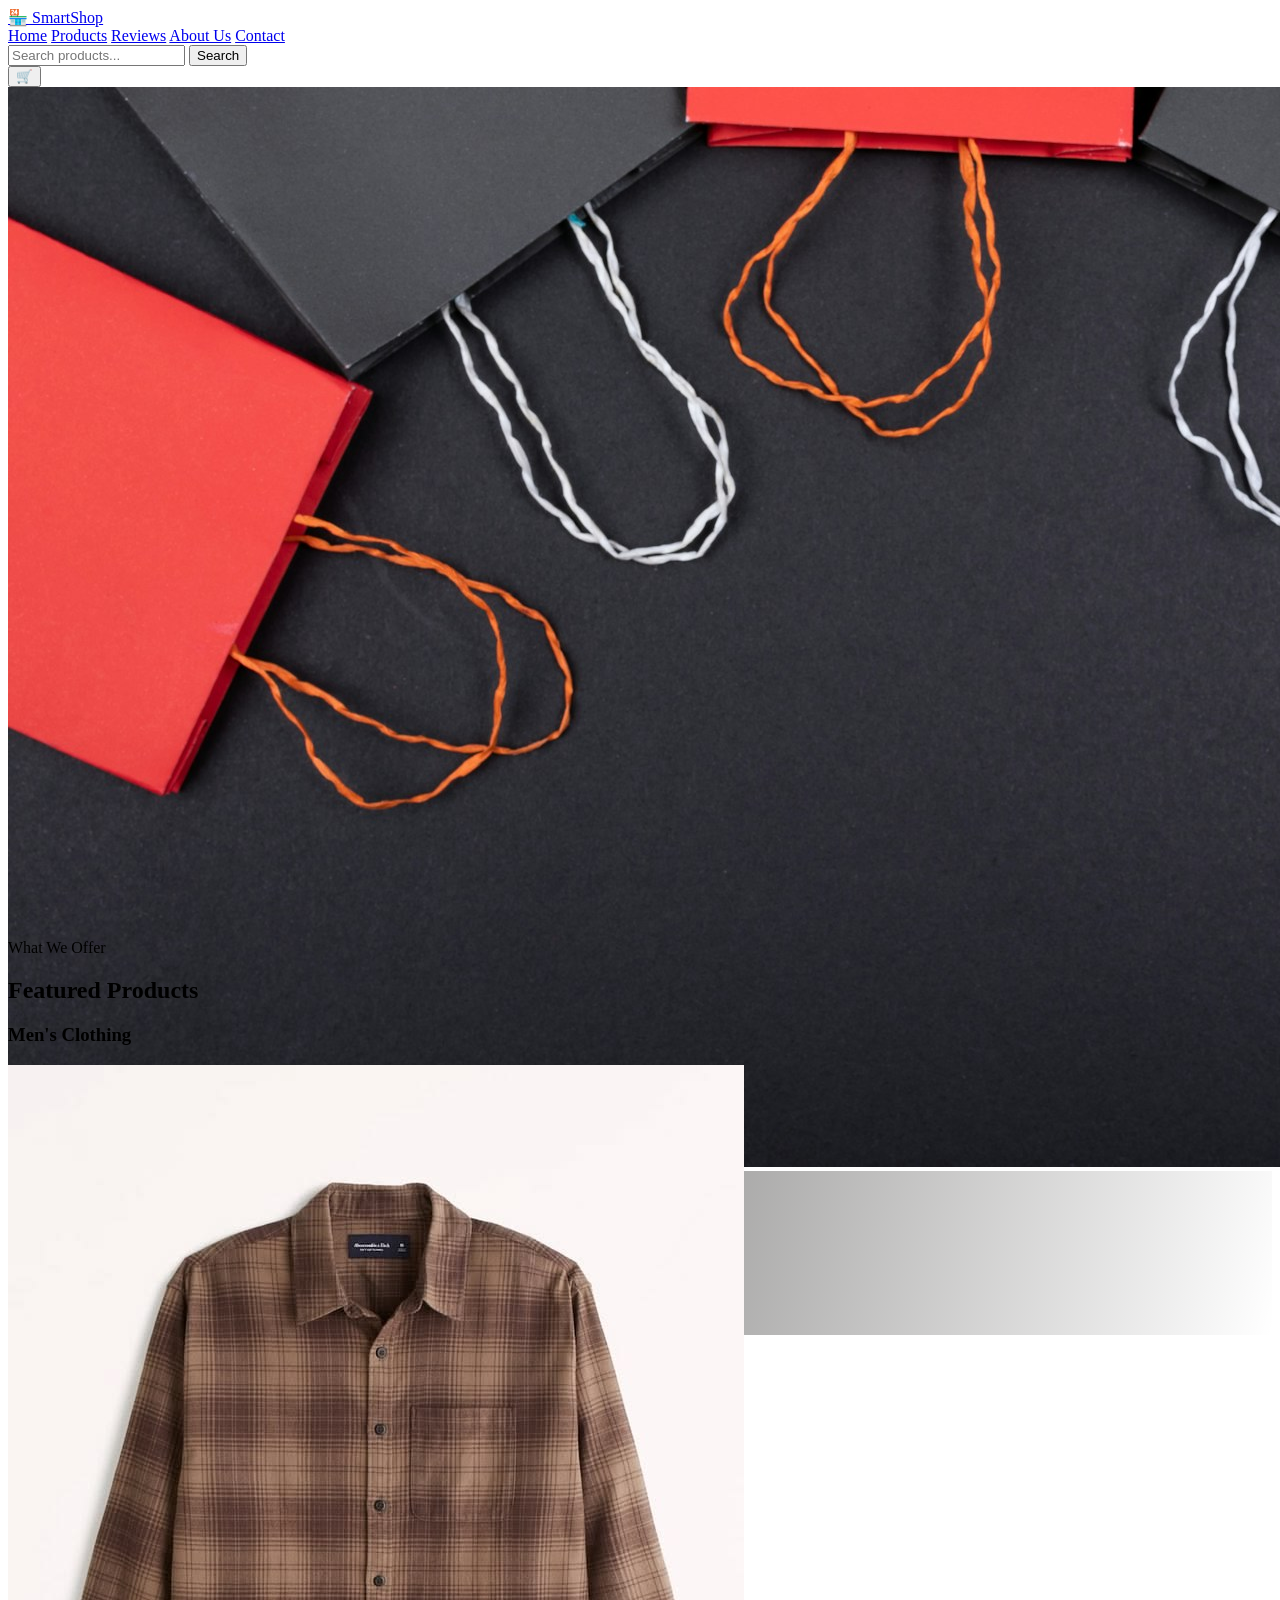
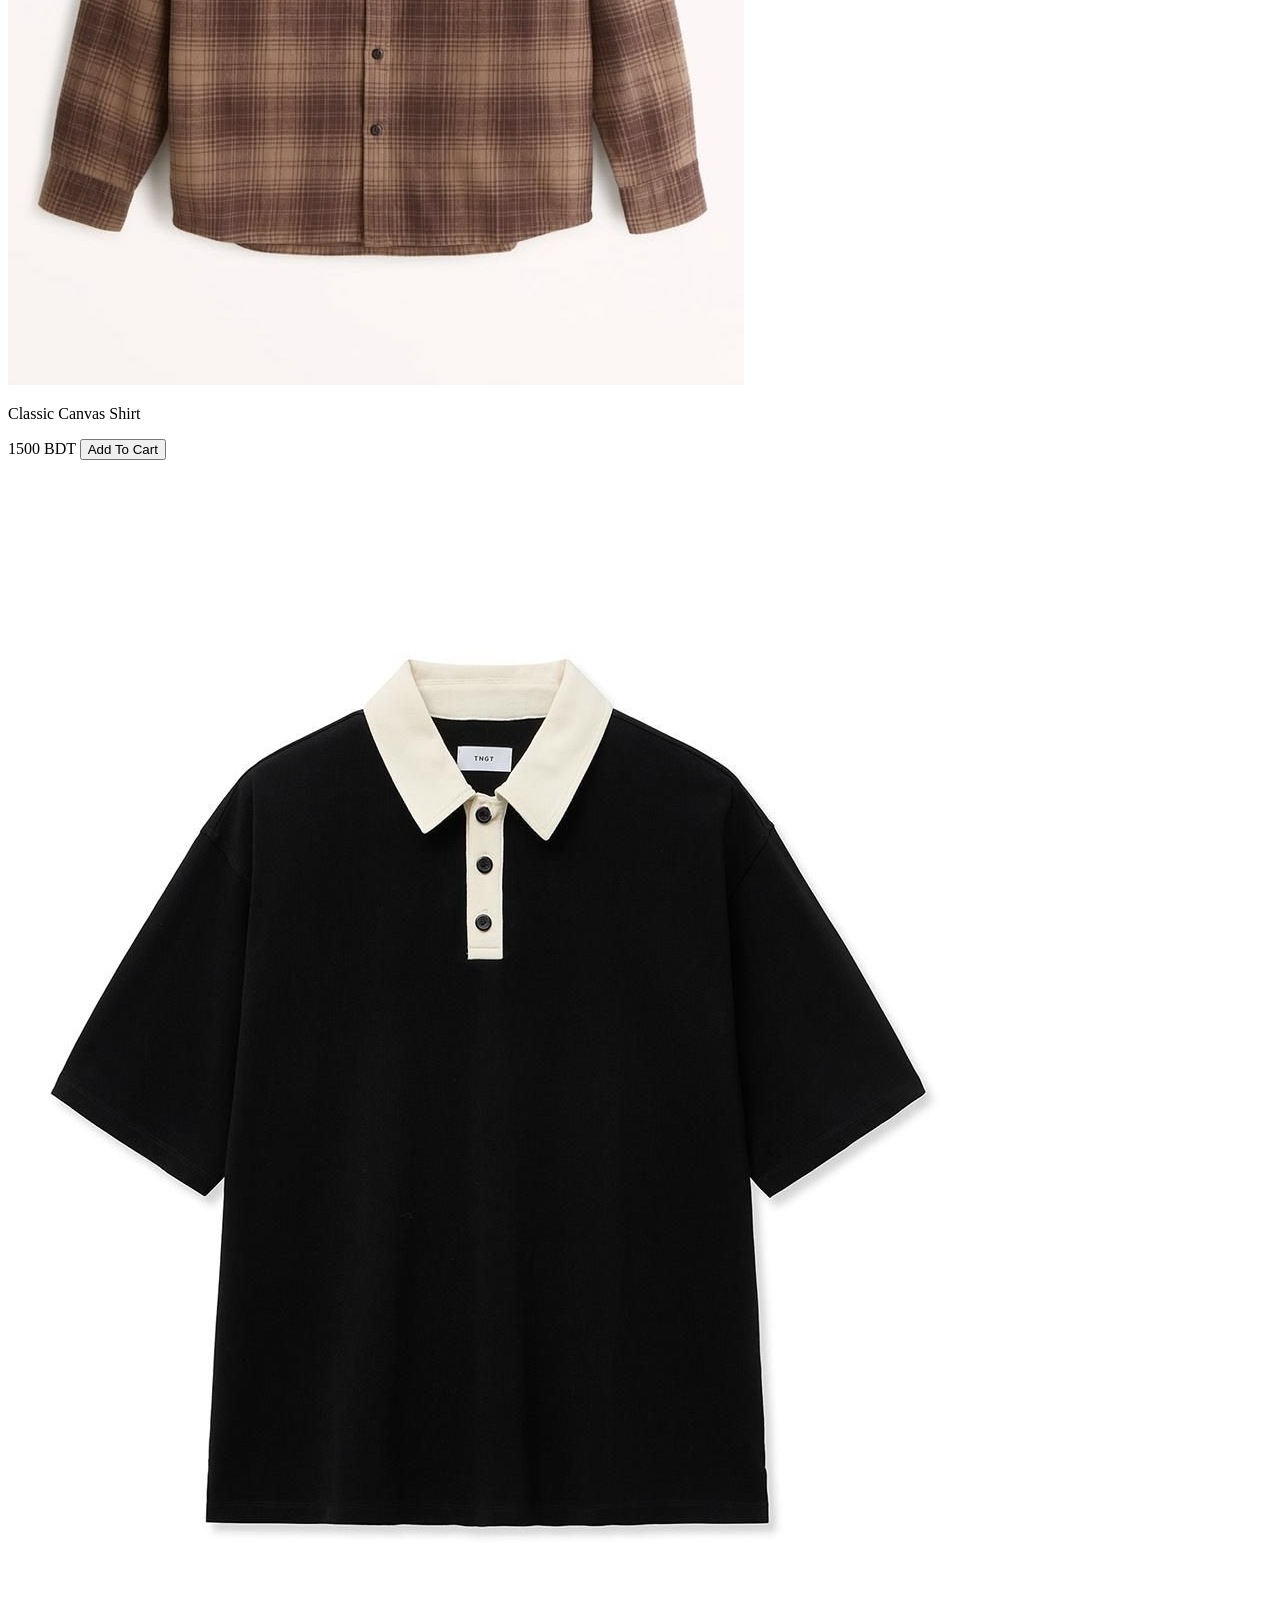
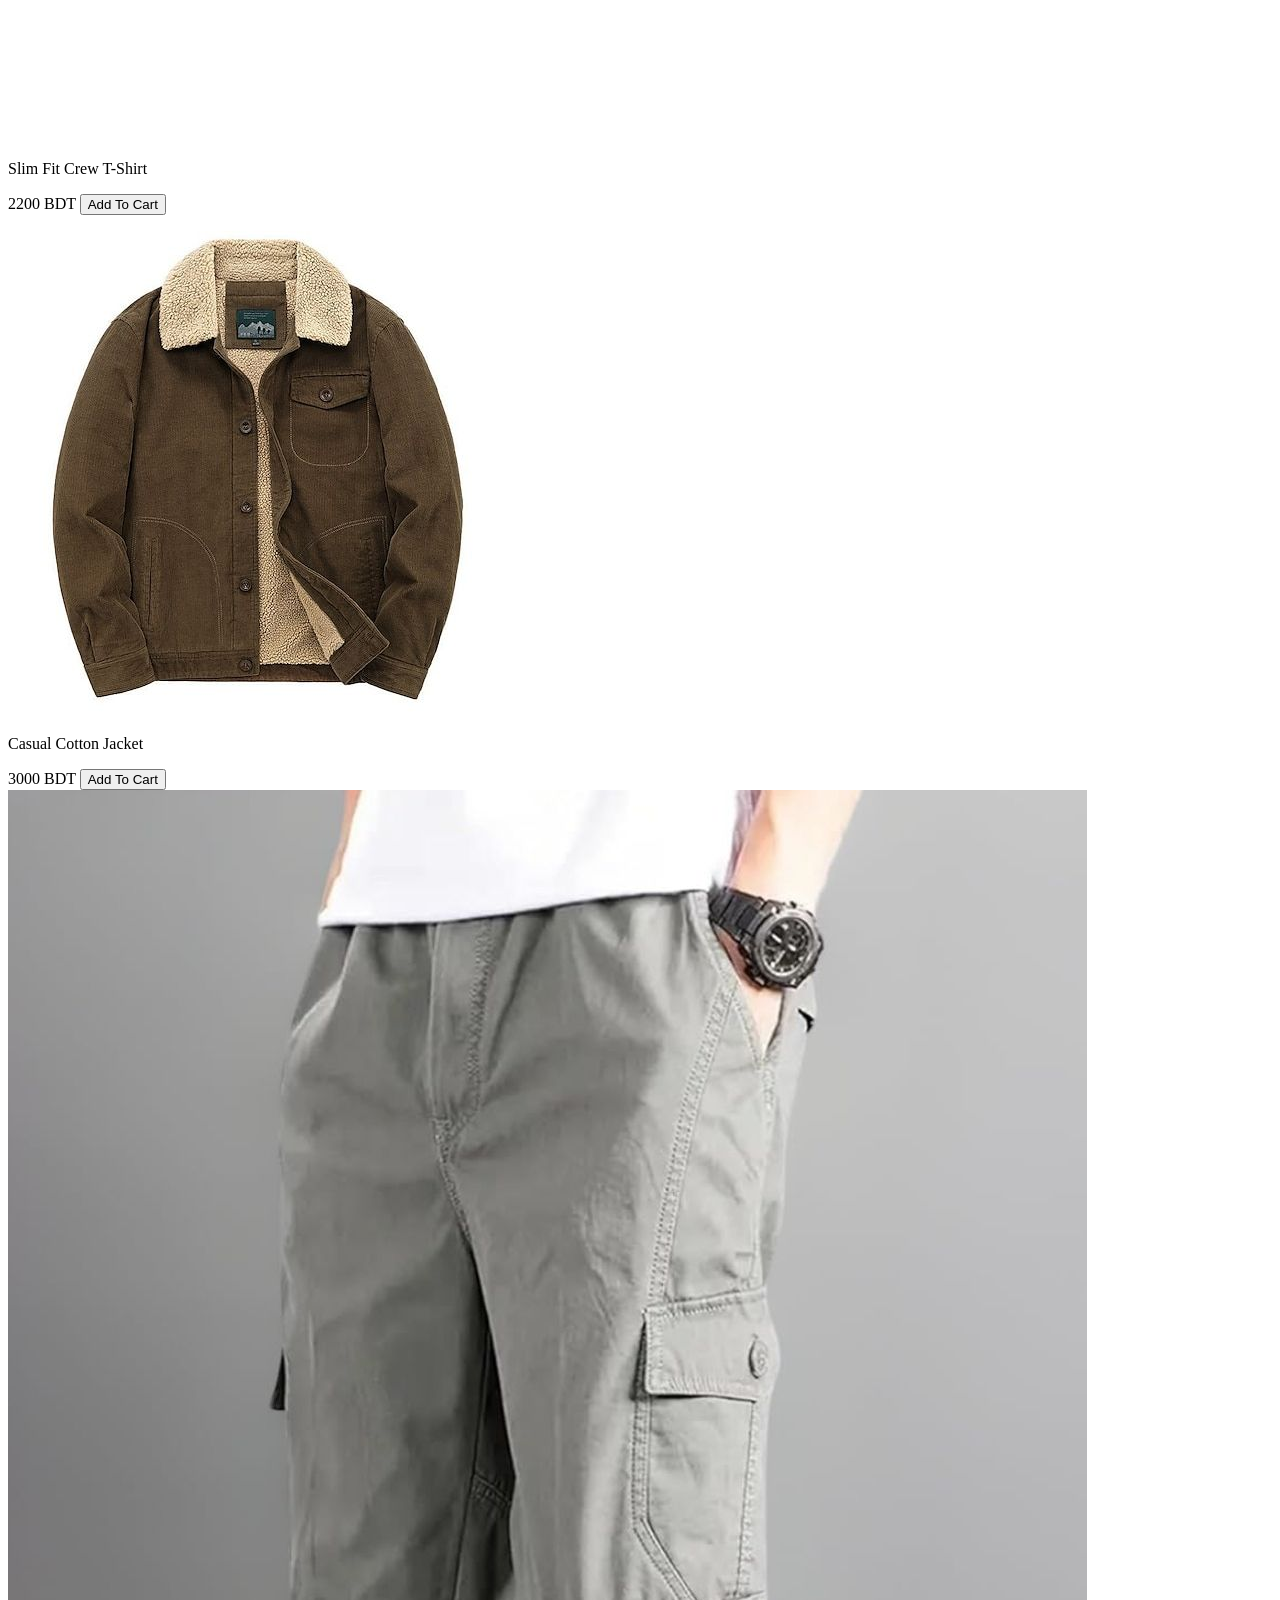
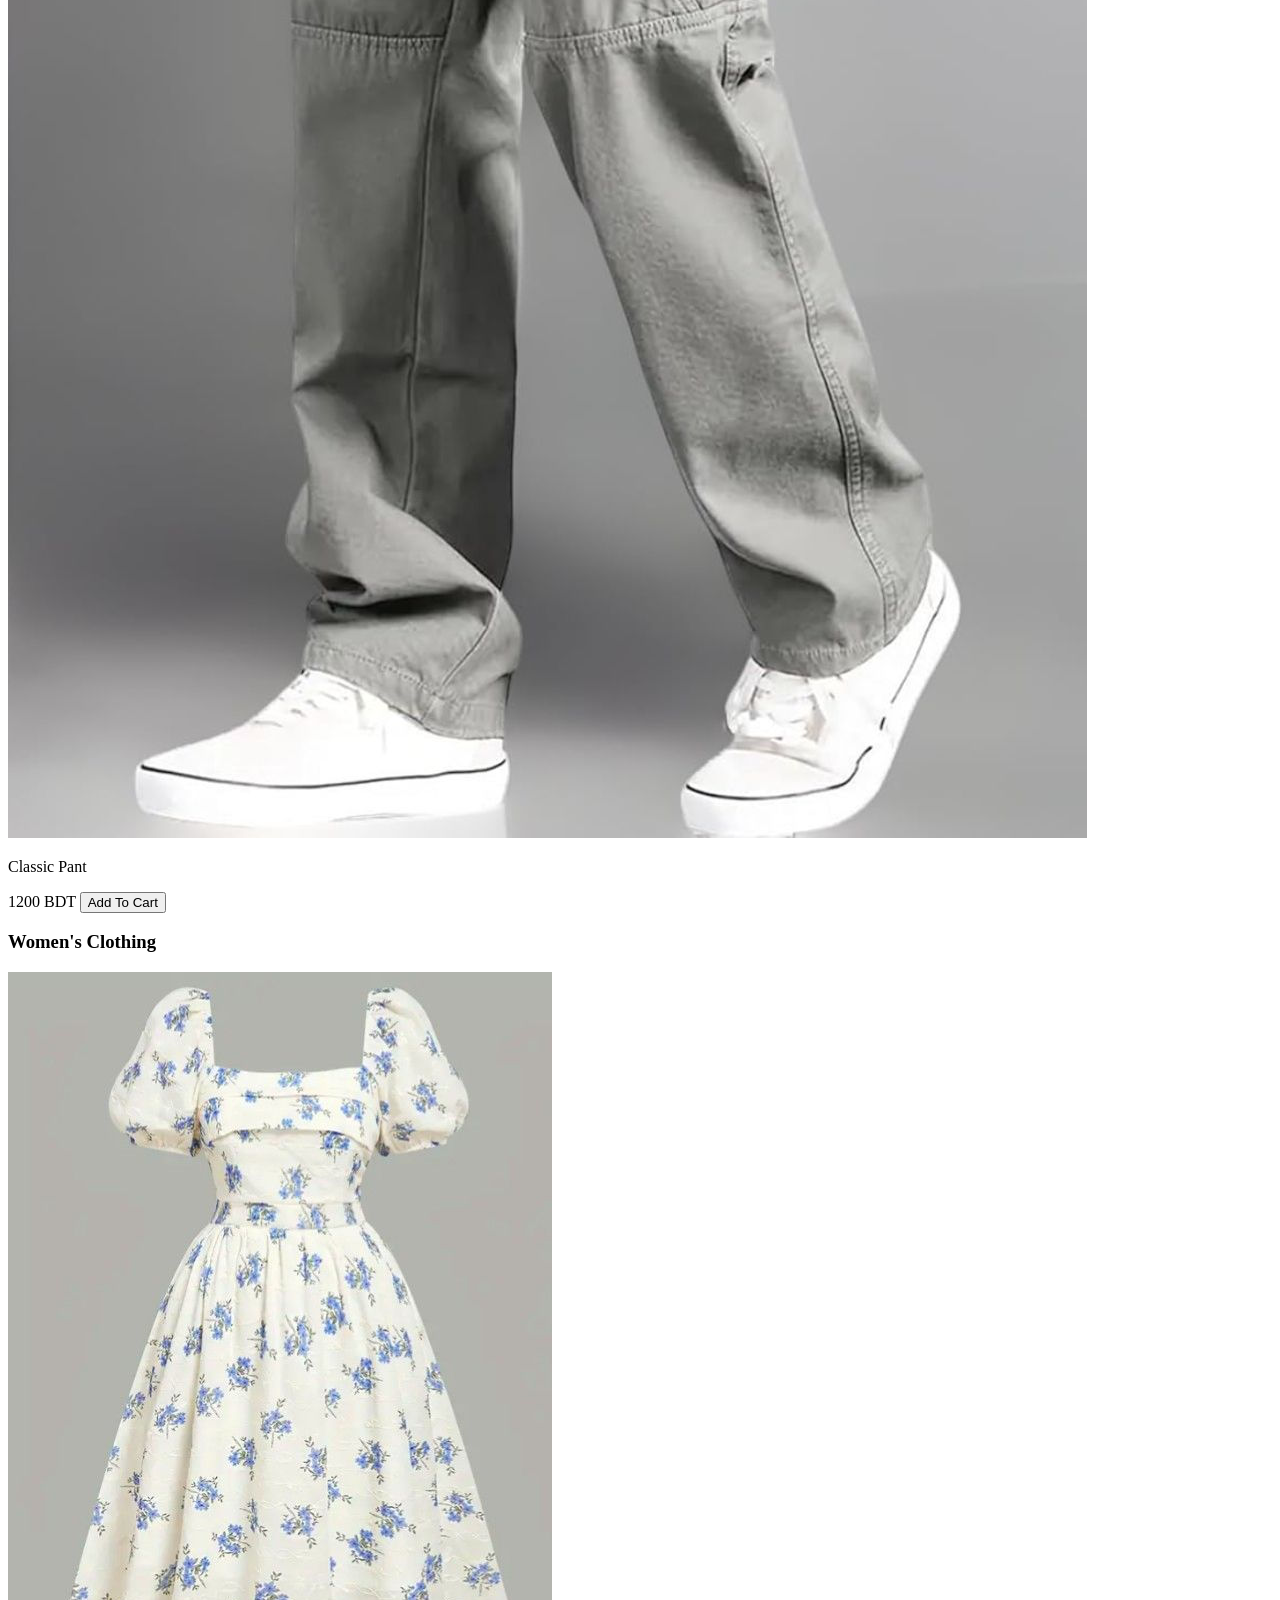
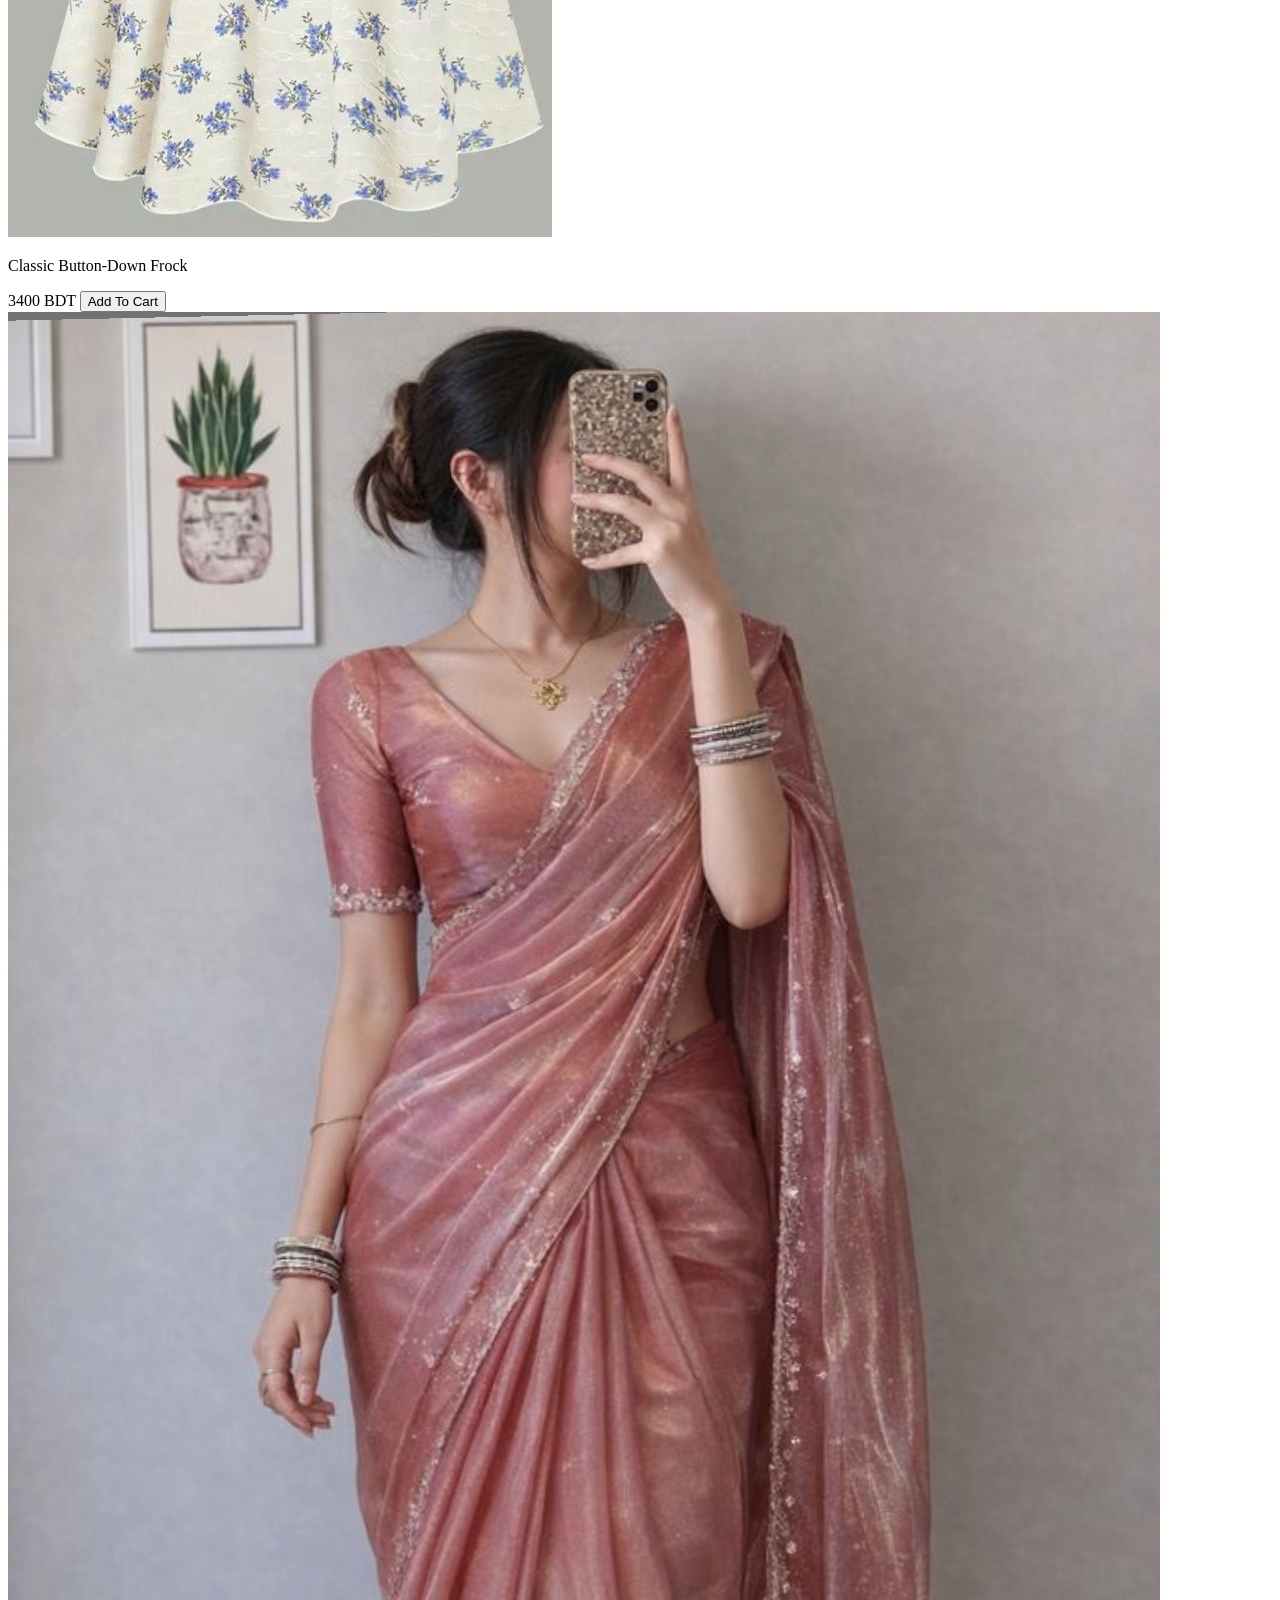
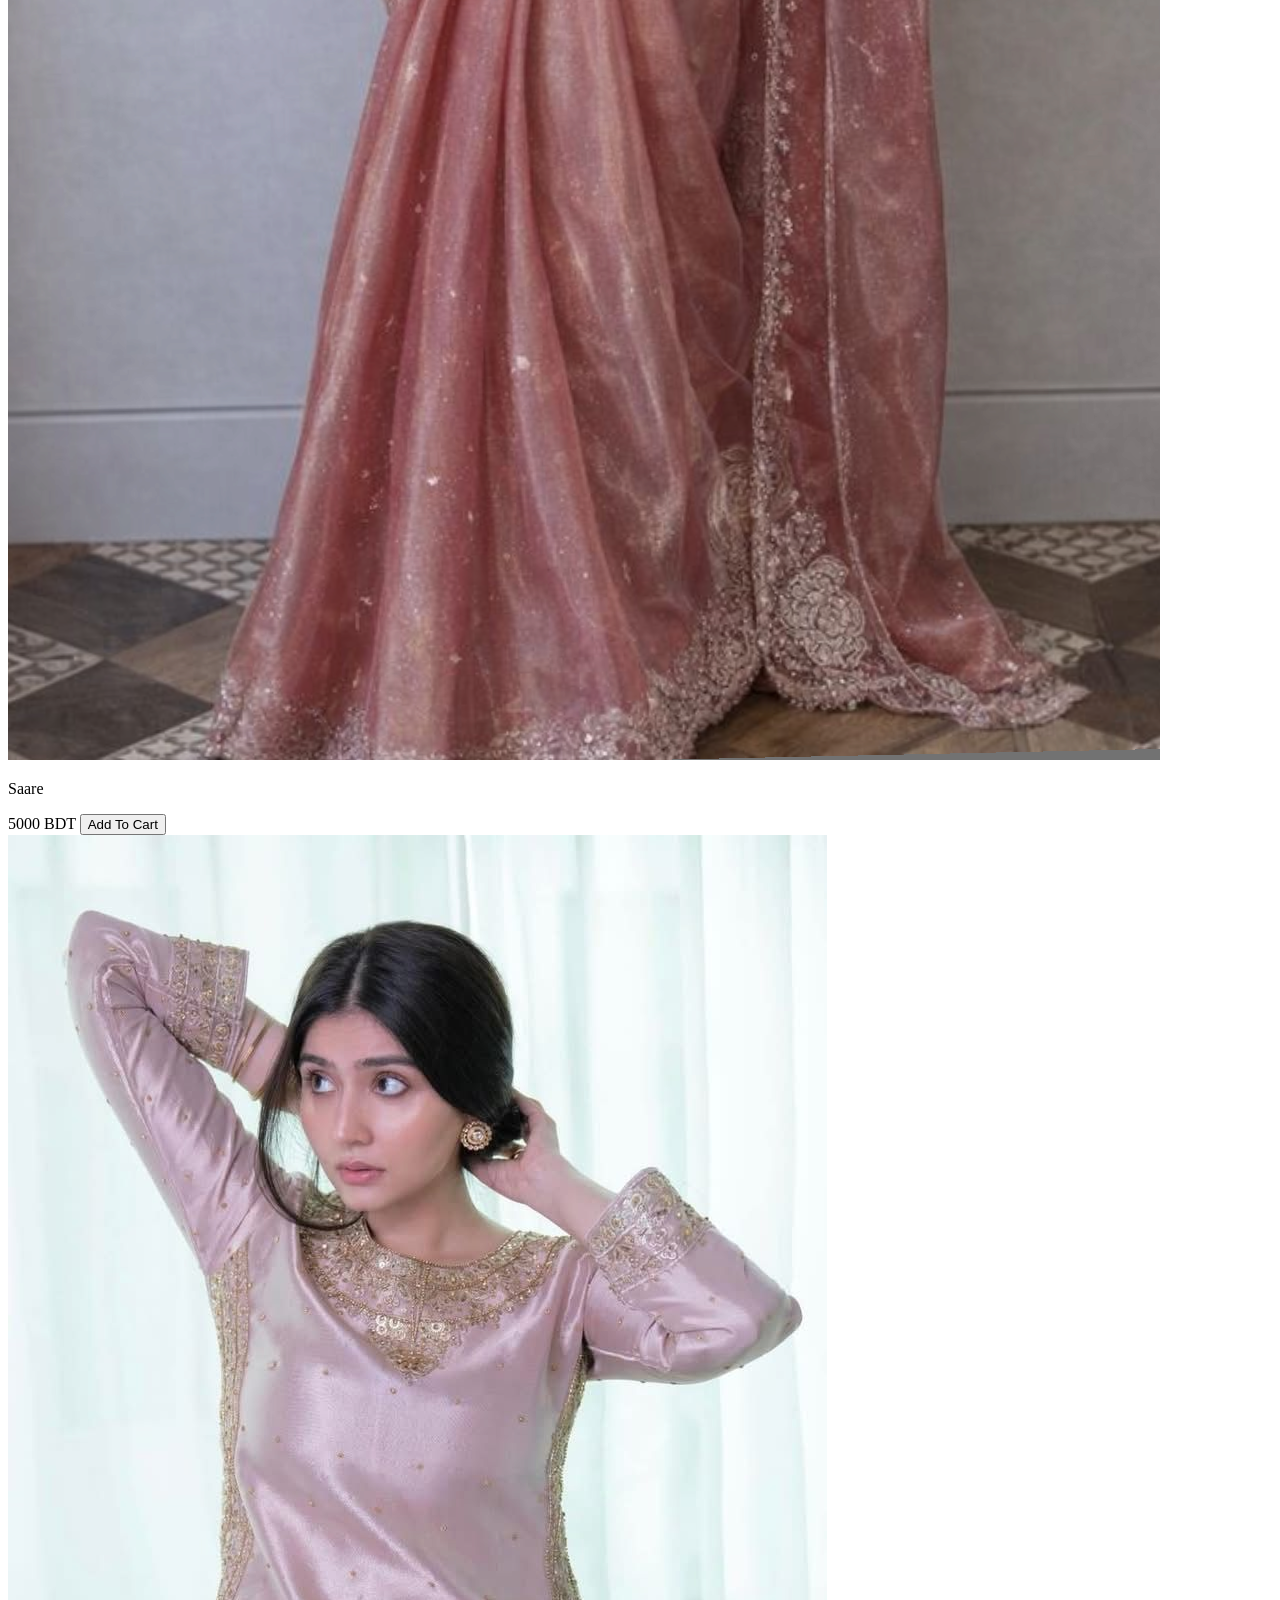
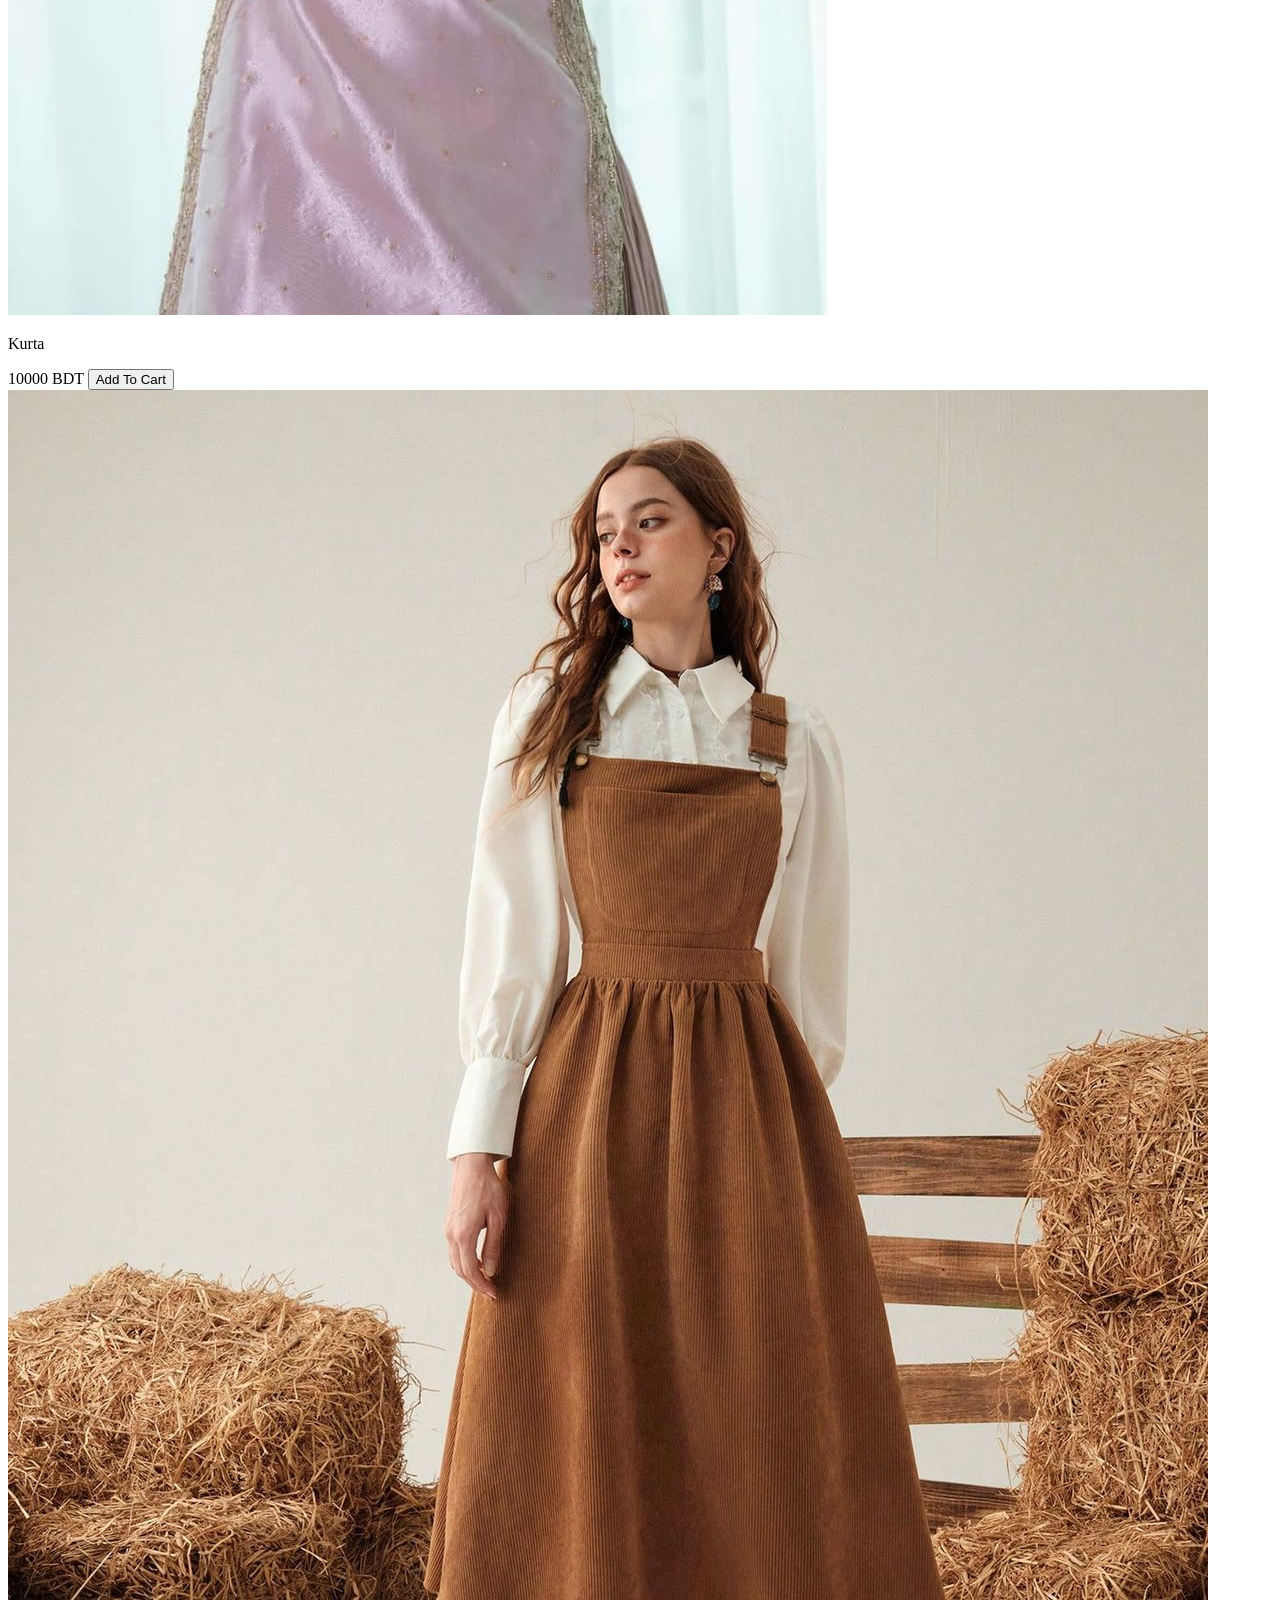
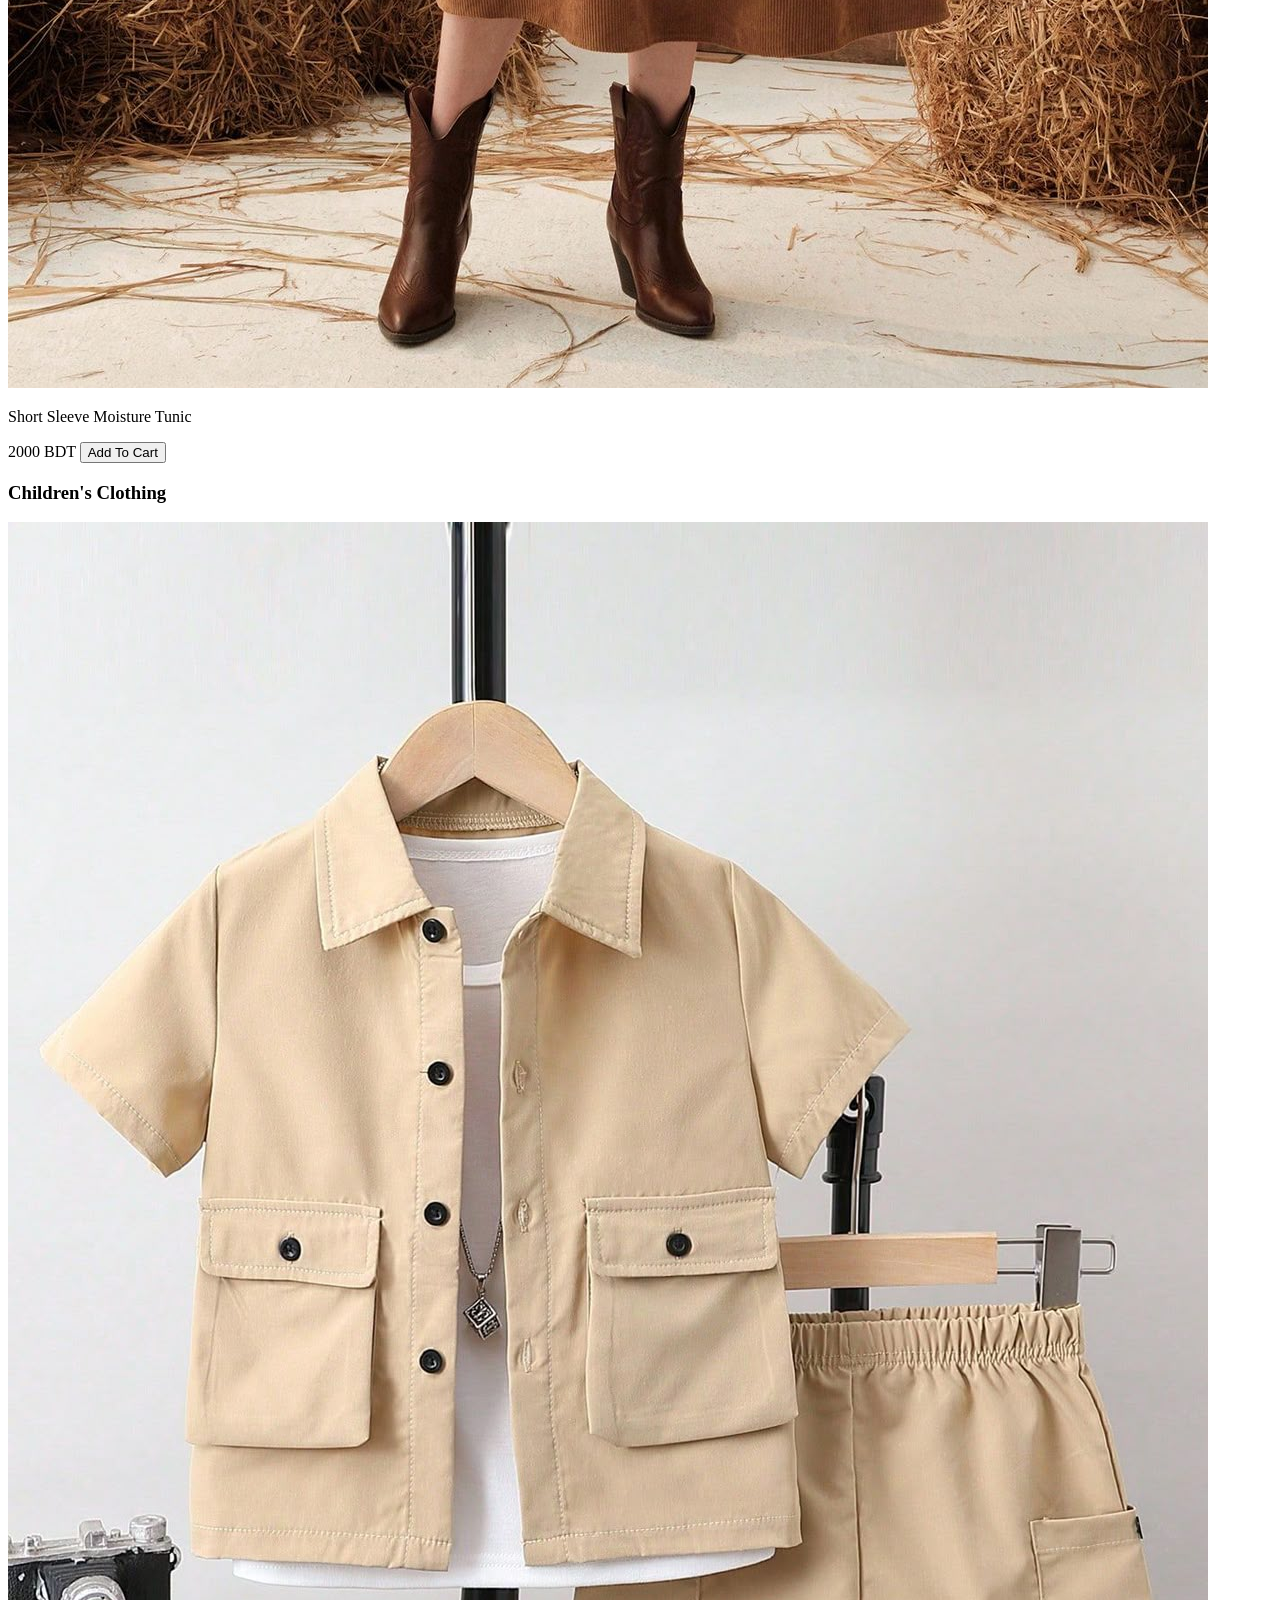
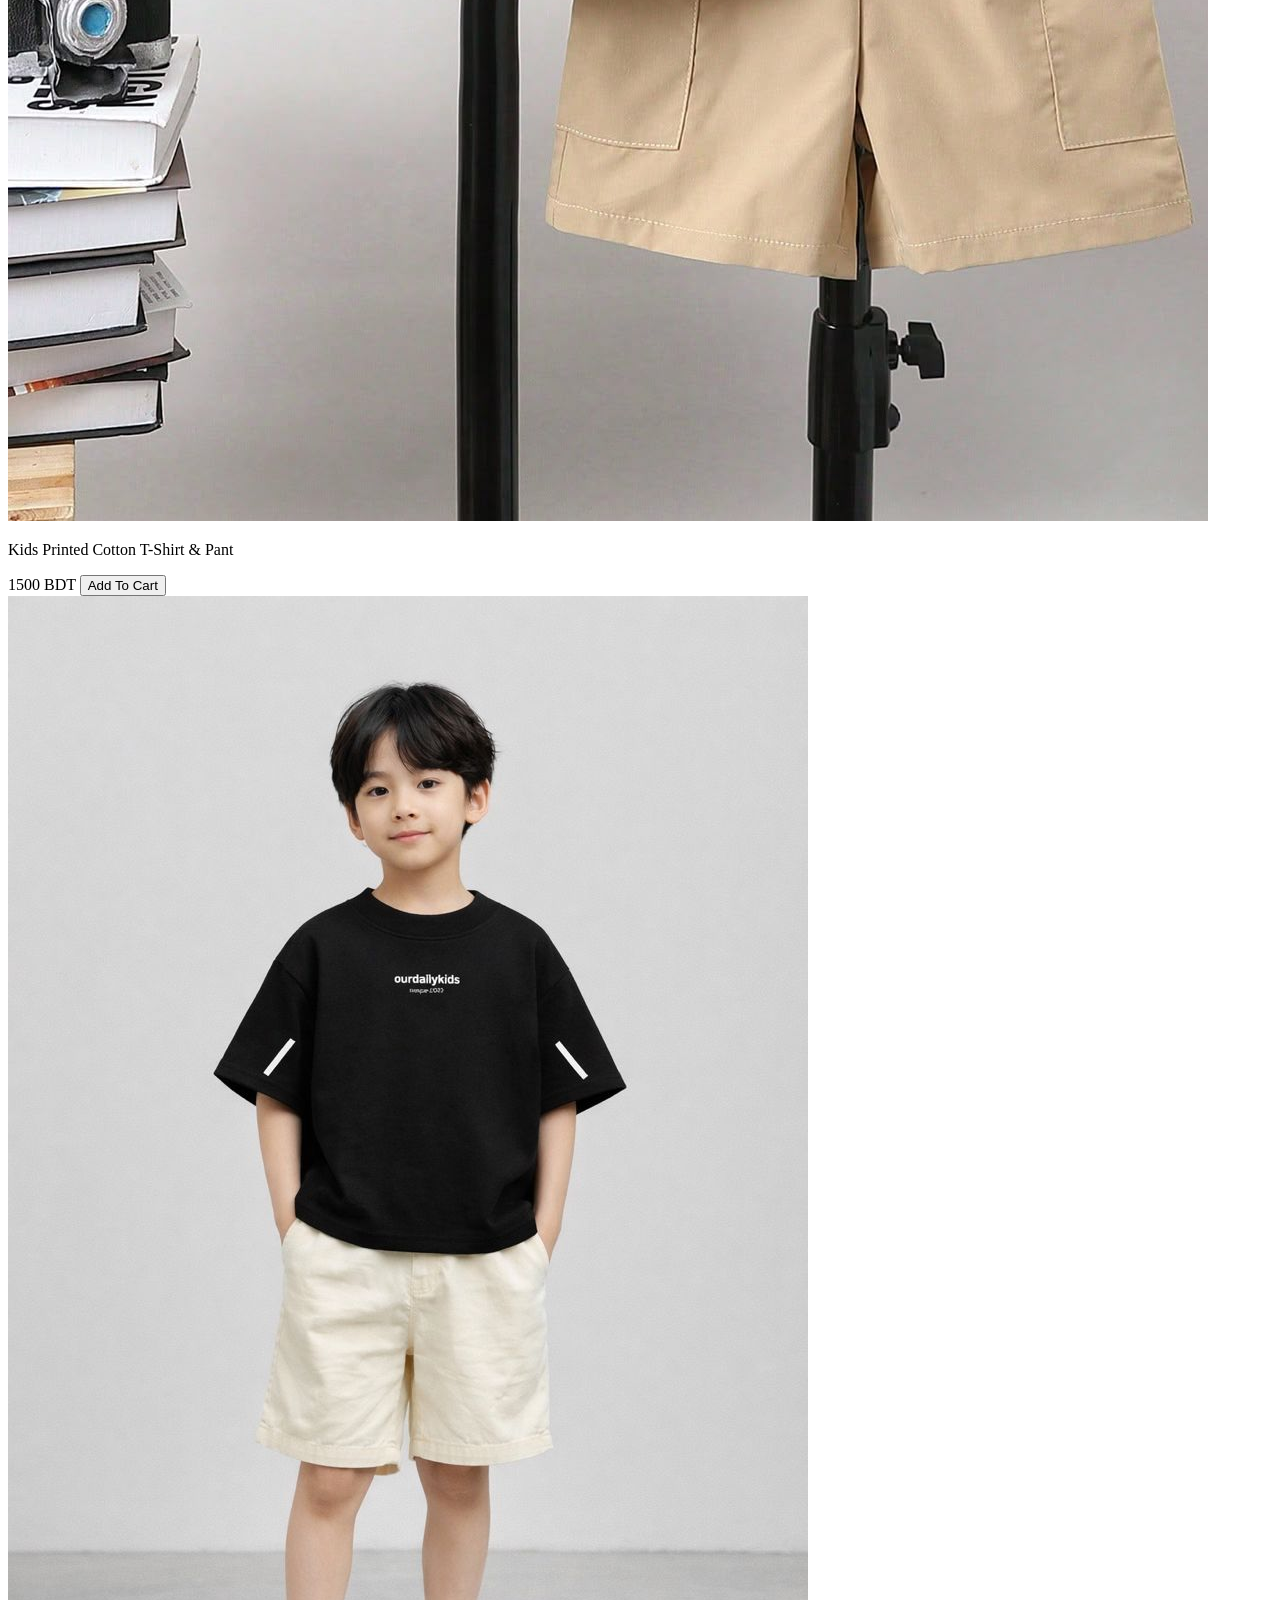
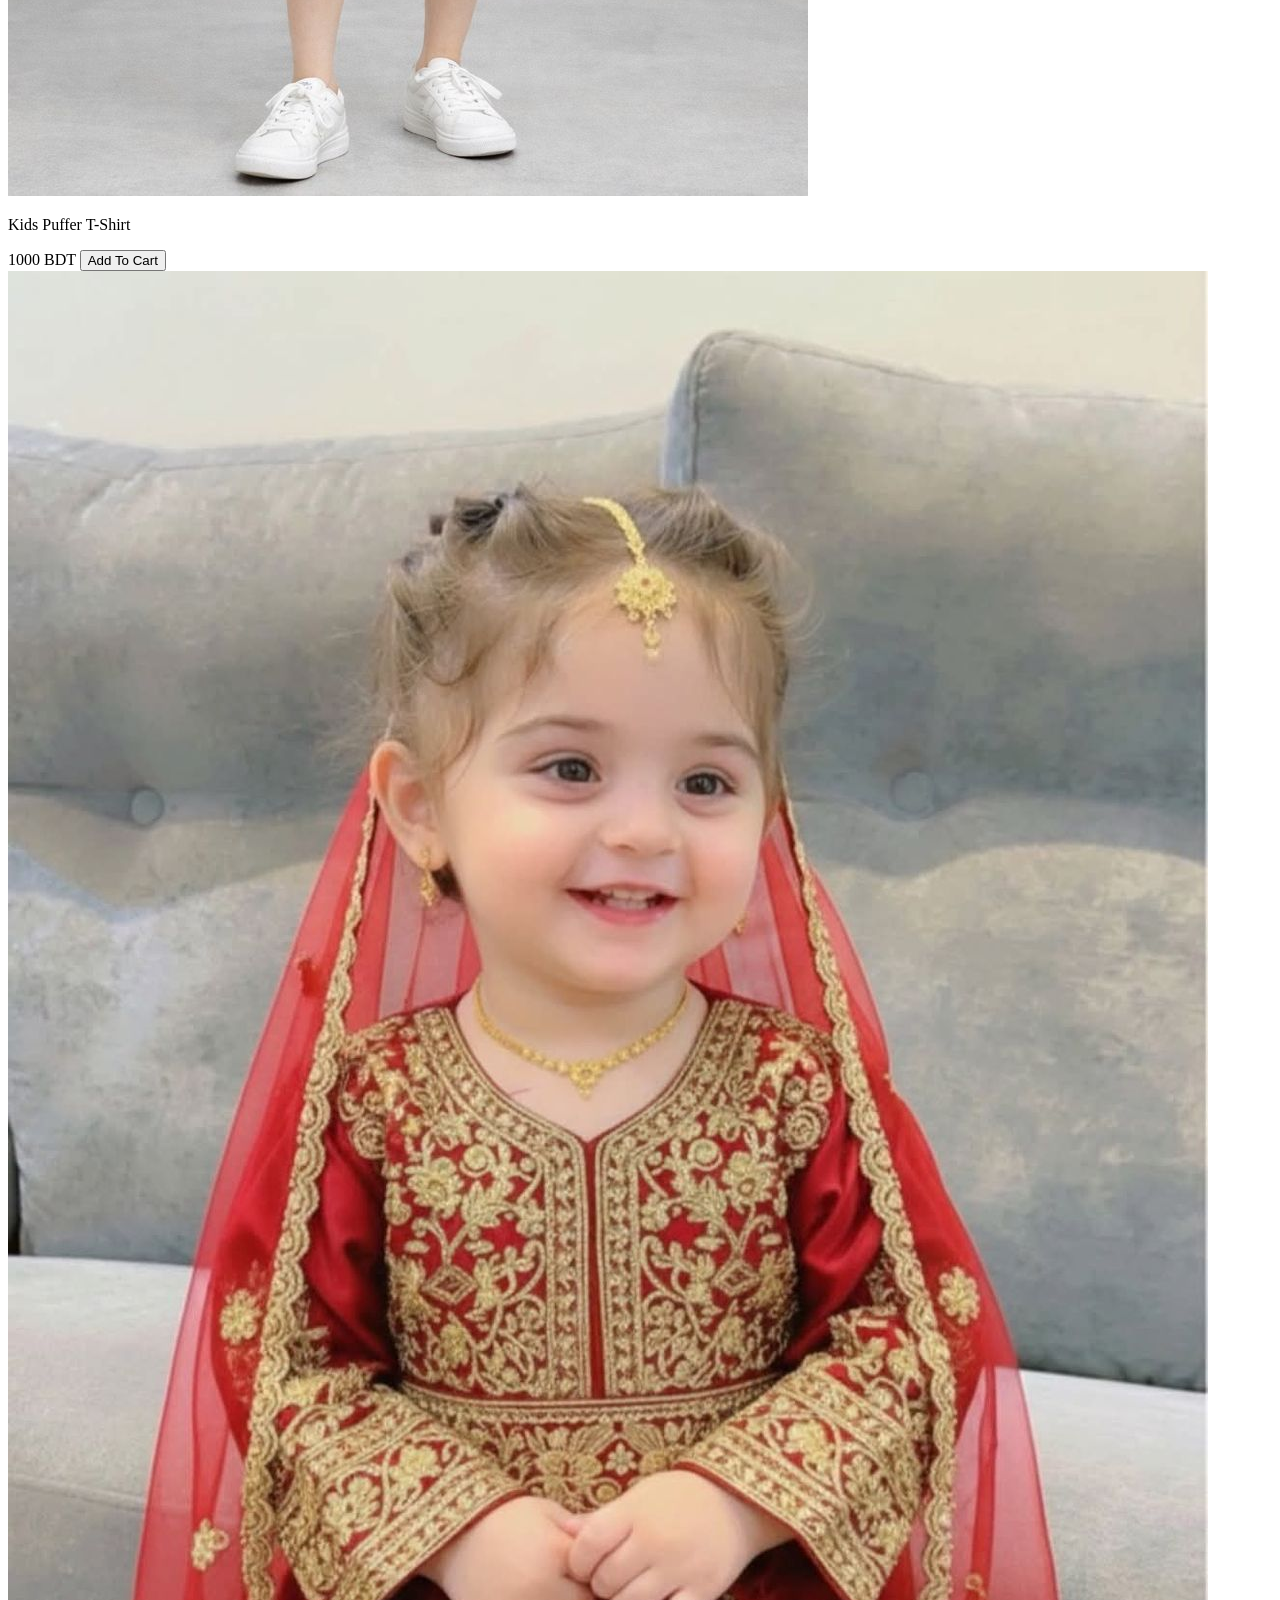
==== commit b71b56a5: "Merge completed" ====
--- a/app.html
+++ b/app.html
@@ -10,14 +10,31 @@
 
     <!-- Navbar Section -->
     <nav class="sticky top-0 z-50 bg-gray-900 border-b border-white/10 shadow-lg">
-        <div class="max-w-screen-xl mx-auto px-4 h-16 flex items-center justify-between">
-            <a href="#home" class="text-white text-2xl font-bold">SmartShop</a>
-            <div class="flex gap-10">
+        <div class="w-full px-24 h-16 flex items-center justify-between gap-6">
+            <a href="#home" class="text-white text-2xl font-bold shrink-0">🏪 SmartShop</a>
+
+            <div class="flex gap-8 items-center absolute left-1/2 -translate-x-1/2">
                 <a href="#home" class="text-sm text-gray-300 hover:text-white">Home</a>
                 <a href="#products" class="text-sm text-gray-300 hover:text-white">Products</a>
                 <a href="#reviews" class="text-sm text-gray-300 hover:text-white">Reviews</a>
                 <a href="#about" class="text-sm text-gray-300 hover:text-white">About Us</a>
                 <a href="#contact" class="text-sm text-gray-300 hover:text-white">Contact</a>
+            </div>
+
+            <div class="flex gap-4 items-center shrink-0 ml-auto">
+                <div class="flex items-center">
+                    <input id="searchInput" type="text" placeholder="Search products..." onkeyup="filterProducts()"
+                        class="w-56 px-4 py-2 rounded-l-lg text-sm bg-gray-800 text-white border border-white/10 outline-none placeholder-gray-400">
+                    <button onclick="filterProducts()"
+                        class="px-4 py-2 bg-orange-500 hover:bg-orange-400 text-white text-sm font-medium rounded-r-lg border border-orange-500 transition-colors duration-200">
+                        Search
+                    </button>
+                </div>
+
+  
+                <button onclick="document.getElementById('cartModal').style.display='flex'" class="relative text-white text-xl">
+                    🛒
+                </button>
             </div>
         </div>
     </nav>
@@ -37,6 +54,7 @@
     </section>
 
 
+
     <!-- Product Section -->
     <div id="products" class="w-full px-6 pt-20">
         <div class="mb-9 text-center">
@@ -48,50 +66,54 @@
         <h3 class="text-2xl font-bold text-gray-900 mb-5 pb-2 border-b border-gray-200">Men's Clothing</h3>
         <div class="grid grid-cols-4 gap-4 mb-12">
 
-            <!-- Men 1 -->
-            <div class="bg-white rounded-2xl border border-gray-200 overflow-hidden hover:shadow-lg">
-                <img src="images/shirt.jpg" class="w-full h-56 object-cover" alt="shirt">
-                <div class="p-5">
-                    <p class="text-sm font-medium text-gray-900 mb-3">Classic Canvas Shirt</p>
-                    <div class="flex justify-between items-center">
-                        <span class="text-base font-bold text-gray-900">$109</span>
-                        <button class="text-white bg-orange-500 rounded-lg px-4 py-2 text-xs font-semibold hover:bg-gray-900">Add To Cart</button>
-                    </div>
-                </div>
-            </div>
-
-            <!-- Men 2 -->
-            <div class="bg-white rounded-2xl border border-gray-200 overflow-hidden hover:shadow-lg">
-                <img src="images/t-shirt.jpg" class="w-full h-56 object-cover" alt="T-Shirt">
-                <div class="p-5">
-                    <p class="text-sm font-medium text-gray-900 mb-3">Slim Fit Crew T-Shirt</p>
-                    <div class="flex justify-between items-center">
-                        <span class="text-base font-bold text-gray-900">$22</span>
-                        <button class="text-white bg-orange-500 rounded-lg px-4 py-2 text-xs font-semibold hover:bg-gray-900">Add To Cart</button>
-                    </div>
-                </div>
-            </div>
-
-            <!-- Men 3 -->
-            <div class="bg-white rounded-2xl border border-gray-200 overflow-hidden hover:shadow-lg">
-                <img src="images/jacket.jpg" class="w-full h-56 object-cover" alt="Jacket">
-                <div class="p-5">
-                    <p class="text-sm font-medium text-gray-900 mb-3">Casual Cotton Jacket</p>
-                    <div class="flex justify-between items-center">
-                        <span class="text-base font-bold text-gray-900">$56</span>
-                        <button class="text-white bg-orange-500 rounded-lg px-4 py-2 text-xs font-semibold hover:bg-gray-900">Add To Cart</button>
-                    </div>
-                </div>
-            </div>
-
-            <!-- Men 4 -->
-            <div class="bg-white rounded-2xl border border-gray-200 overflow-hidden hover:shadow-lg">
-                <img src="images/pant.jpg" class="w-full h-56 object-cover" alt="Pant">
-                <div class="p-5">
-                    <p class="text-sm font-medium text-gray-900 mb-3">Classic Pant</p>
-                    <div class="flex justify-between items-center">
-                        <span class="text-base font-bold text-gray-900">$16</span>
-                        <button class="text-white bg-orange-500 rounded-lg px-4 py-2 text-xs font-semibold hover:bg-gray-900">Add To Cart</button>
+            <div class="product-card-wrapper">
+                <div class="product-card bg-white rounded-2xl border border-gray-200 overflow-hidden hover:shadow-lg" data-name="Classic Canvas Shirt" data-category="men">
+                    <img src="images/shirt.jpg" class="w-full h-56 object-cover" alt="shirt">
+                    <div class="p-5">
+                        <p class="text-sm font-medium text-gray-900 mb-3">Classic Canvas Shirt</p>
+                        <div class="flex justify-between items-center">
+                            <span class="text-base font-bold text-gray-900">1500 BDT</span>
+                            <button class="text-white bg-orange-500 rounded-lg px-4 py-2 text-xs font-semibold hover:bg-gray-900">Add To Cart</button>
+                        </div>
+                    </div>
+                </div>
+            </div>
+
+            <div class="product-card-wrapper">
+                <div class="product-card bg-white rounded-2xl border border-gray-200 overflow-hidden hover:shadow-lg" data-name="Slim Fit Crew T-Shirt" data-category="men">
+                    <img src="images/t-shirt.jpg" class="w-full h-56 object-cover" alt="T-Shirt">
+                    <div class="p-5">
+                        <p class="text-sm font-medium text-gray-900 mb-3">Slim Fit Crew T-Shirt</p>
+                        <div class="flex justify-between items-center">
+                            <span class="text-base font-bold text-gray-900">2200 BDT</span>
+                            <button class="text-white bg-orange-500 rounded-lg px-4 py-2 text-xs font-semibold hover:bg-gray-900">Add To Cart</button>
+                        </div>
+                    </div>
+                </div>
+            </div>
+
+            <div class="product-card-wrapper">
+                <div class="product-card bg-white rounded-2xl border border-gray-200 overflow-hidden hover:shadow-lg" data-name="Casual Cotton Jacket" data-category="men">
+                    <img src="images/jacket.jpg" class="w-full h-56 object-cover" alt="Jacket">
+                    <div class="p-5">
+                        <p class="text-sm font-medium text-gray-900 mb-3">Casual Cotton Jacket</p>
+                        <div class="flex justify-between items-center">
+                            <span class="text-base font-bold text-gray-900">3000 BDT</span>
+                            <button class="text-white bg-orange-500 rounded-lg px-4 py-2 text-xs font-semibold hover:bg-gray-900">Add To Cart</button>
+                        </div>
+                    </div>
+                </div>
+            </div>
+
+            <div class="product-card-wrapper">
+                <div class="product-card bg-white rounded-2xl border border-gray-200 overflow-hidden hover:shadow-lg" data-name="Classic Pant" data-category="men">
+                    <img src="images/pant.jpg" class="w-full h-56 object-cover" alt="Pant">
+                    <div class="p-5">
+                        <p class="text-sm font-medium text-gray-900 mb-3">Classic Pant</p>
+                        <div class="flex justify-between items-center">
+                            <span class="text-base font-bold text-gray-900">1200 BDT</span>
+                            <button class="text-white bg-orange-500 rounded-lg px-4 py-2 text-xs font-semibold hover:bg-gray-900">Add To Cart</button>
+                        </div>
                     </div>
                 </div>
             </div>
@@ -102,50 +124,54 @@
         <h3 class="text-2xl font-bold text-gray-900 mb-5 pb-2 border-b border-gray-200">Women's Clothing</h3>
         <div class="grid grid-cols-4 gap-4 mb-12">
 
-            <!-- Women 1 -->
-            <div class="bg-white rounded-2xl border border-gray-200 overflow-hidden hover:shadow-lg">
-                <img src="images/frock.jpg" class="w-full h-56 object-cover" alt="Frock">
-                <div class="p-5">
-                    <p class="text-sm font-medium text-gray-900 mb-3">Classic Button-Down Frock</p>
-                    <div class="flex justify-between items-center">
-                        <span class="text-base font-bold text-gray-900">$13</span>
-                        <button class="text-white bg-orange-500 rounded-lg px-4 py-2 text-xs font-semibold hover:bg-gray-900">Add To Cart</button>
-                    </div>
-                </div>
-            </div>
-
-            <!-- Women 2 -->
-            <div class="bg-white rounded-2xl border border-gray-200 overflow-hidden hover:shadow-lg">
-                <img src="images/saare.png" class="w-full h-56 object-cover" alt="Saare">
-                <div class="p-5">
-                    <p class="text-sm font-medium text-gray-900 mb-3">Saare</p>
-                    <div class="flex justify-between items-center">
-                        <span class="text-base font-bold text-gray-900">$30</span>
-                        <button class="text-white bg-orange-500 rounded-lg px-4 py-2 text-xs font-semibold hover:bg-gray-900">Add To Cart</button>
-                    </div>
-                </div>
-            </div>
-
-            <!-- Women 3 -->
-            <div class="bg-white rounded-2xl border border-gray-200 overflow-hidden hover:shadow-lg">
-                <img src="images/kurta.jpg" class="w-full h-56 object-cover" alt="Kurta">
-                <div class="p-5">
-                    <p class="text-sm font-medium text-gray-900 mb-3">Kurta</p>
-                    <div class="flex justify-between items-center">
-                        <span class="text-base font-bold text-gray-900">$1000000000000</span>
-                        <button class="text-white bg-orange-500 rounded-lg px-4 py-2 text-xs font-semibold hover:bg-gray-900">Add To Cart</button>
-                    </div>
-                </div>
-            </div>
-
-            <!-- Women 4 -->
-            <div class="bg-white rounded-2xl border border-gray-200 overflow-hidden hover:shadow-lg">
-                <img src="images/western.jpg" class="w-full h-56 object-cover" alt="Women Tunic">
-                <div class="p-5">
-                    <p class="text-sm font-medium text-gray-900 mb-3">Short Sleeve Moisture Tunic</p>
-                    <div class="flex justify-between items-center">
-                        <span class="text-base font-bold text-gray-900">$34</span>
-                        <button class="text-white bg-orange-500 rounded-lg px-4 py-2 text-xs font-semibold hover:bg-gray-900">Add To Cart</button>
+            <div class="product-card-wrapper">
+                <div class="product-card bg-white rounded-2xl border border-gray-200 overflow-hidden hover:shadow-lg" data-name="Classic Button-Down Frock" data-category="women">
+                    <img src="images/frock.jpg" class="w-full h-56 object-cover" alt="Frock">
+                    <div class="p-5">
+                        <p class="text-sm font-medium text-gray-900 mb-3">Classic Button-Down Frock</p>
+                        <div class="flex justify-between items-center">
+                            <span class="text-base font-bold text-gray-900">3400 BDT</span>
+                            <button class="text-white bg-orange-500 rounded-lg px-4 py-2 text-xs font-semibold hover:bg-gray-900">Add To Cart</button>
+                        </div>
+                    </div>
+                </div>
+            </div>
+
+            <div class="product-card-wrapper">
+                <div class="product-card bg-white rounded-2xl border border-gray-200 overflow-hidden hover:shadow-lg" data-name="Saare" data-category="women">
+                    <img src="images/saare.png" class="w-full h-56 object-cover" alt="Saare">
+                    <div class="p-5">
+                        <p class="text-sm font-medium text-gray-900 mb-3">Saare</p>
+                        <div class="flex justify-between items-center">
+                            <span class="text-base font-bold text-gray-900">5000 BDT</span>
+                            <button class="text-white bg-orange-500 rounded-lg px-4 py-2 text-xs font-semibold hover:bg-gray-900">Add To Cart</button>
+                        </div>
+                    </div>
+                </div>
+            </div>
+
+            <div class="product-card-wrapper">
+                <div class="product-card bg-white rounded-2xl border border-gray-200 overflow-hidden hover:shadow-lg" data-name="Kurta" data-category="women">
+                    <img src="images/kurta.jpg" class="w-full h-56 object-cover" alt="Kurta">
+                    <div class="p-5">
+                        <p class="text-sm font-medium text-gray-900 mb-3">Kurta</p>
+                        <div class="flex justify-between items-center">
+                            <span class="text-base font-bold text-gray-900">10000 BDT</span>
+                            <button class="text-white bg-orange-500 rounded-lg px-4 py-2 text-xs font-semibold hover:bg-gray-900">Add To Cart</button>
+                        </div>
+                    </div>
+                </div>
+            </div>
+
+            <div class="product-card-wrapper">
+                <div class="product-card bg-white rounded-2xl border border-gray-200 overflow-hidden hover:shadow-lg" data-name="Short Sleeve Moisture Tunic" data-category="women">
+                    <img src="images/western.jpg" class="w-full h-56 object-cover" alt="Women Tunic">
+                    <div class="p-5">
+                        <p class="text-sm font-medium text-gray-900 mb-3">Short Sleeve Moisture Tunic</p>
+                        <div class="flex justify-between items-center">
+                            <span class="text-base font-bold text-gray-900">2000 BDT</span>
+                            <button class="text-white bg-orange-500 rounded-lg px-4 py-2 text-xs font-semibold hover:bg-gray-900">Add To Cart</button>
+                        </div>
                     </div>
                 </div>
             </div>
@@ -156,50 +182,54 @@
         <h3 class="text-2xl font-bold text-gray-900 mb-5 pb-2 border-b border-gray-200">Children's Clothing</h3>
         <div class="grid grid-cols-4 gap-4 mb-12">
 
-            <!-- Child 1 -->
-            <div class="bg-white rounded-2xl border border-gray-200 overflow-hidden hover:shadow-lg">
-                <img src="images/kid1.jpg" class="w-full h-56 object-cover" alt="Kids1">
-                <div class="p-5">
-                    <p class="text-sm font-medium text-gray-900 mb-3">Kids Printed Cotton T-Shirt & Pant</p>
-                    <div class="flex justify-between items-center">
-                        <span class="text-base font-bold text-gray-900">$8</span>
-                        <button class="text-white bg-orange-500 rounded-lg px-4 py-2 text-xs font-semibold hover:bg-gray-900">Add To Cart</button>
-                    </div>
-                </div>
-            </div>
-
-            <!-- Child 2 -->
-            <div class="bg-white rounded-2xl border border-gray-200 overflow-hidden hover:shadow-lg">
-                <img src="images/kid2.jpg" class="w-full h-56 object-cover" alt="Kids2">
-                <div class="p-5">
-                    <p class="text-sm font-medium text-gray-900 mb-3">Kids Puffer T-Shirt</p>
-                    <div class="flex justify-between items-center">
-                        <span class="text-base font-bold text-gray-900">$20</span>
-                        <button class="text-white bg-orange-500 rounded-lg px-4 py-2 text-xs font-semibold hover:bg-gray-900">Add To Cart</button>
-                    </div>
-                </div>
-            </div>
-
-            <!-- Child 3 -->
-            <div class="bg-white rounded-2xl border border-gray-200 overflow-hidden hover:shadow-lg">
-                <img src="images/kid3.jpg" class="w-full h-56 object-cover" alt="Kids3">
-                <div class="p-5">
-                    <p class="text-sm font-medium text-gray-900 mb-3">Girls Floral Summer Dress</p>
-                    <div class="flex justify-between items-center">
-                        <span class="text-base font-bold text-gray-900">$12</span>
-                        <button class="text-white bg-orange-500 rounded-lg px-4 py-2 text-xs font-semibold hover:bg-gray-900">Add To Cart</button>
-                    </div>
-                </div>
-            </div>
-
-            <!-- Child 4 -->
-            <div class="bg-white rounded-2xl border border-gray-200 overflow-hidden hover:shadow-lg">
-                <img src="images/kid4.jpg" class="w-full h-56 object-cover" alt="Kids Pants">
-                <div class="p-5">
-                    <p class="text-sm font-medium text-gray-900 mb-3">Boys Casual Jogger Pants</p>
-                    <div class="flex justify-between items-center">
-                        <span class="text-base font-bold text-gray-900">$9</span>
-                        <button class="text-white bg-orange-500 rounded-lg px-4 py-2 text-xs font-semibold hover:bg-gray-900">Add To Cart</button>
+            <div class="product-card-wrapper">
+                <div class="product-card bg-white rounded-2xl border border-gray-200 overflow-hidden hover:shadow-lg" data-name="Kids Printed Cotton T-Shirt & Pant" data-category="children">
+                    <img src="images/kid1.jpg" class="w-full h-56 object-cover" alt="Kids1">
+                    <div class="p-5">
+                        <p class="text-sm font-medium text-gray-900 mb-3">Kids Printed Cotton T-Shirt & Pant</p>
+                        <div class="flex justify-between items-center">
+                            <span class="text-base font-bold text-gray-900">1500 BDT</span>
+                            <button class="text-white bg-orange-500 rounded-lg px-4 py-2 text-xs font-semibold hover:bg-gray-900">Add To Cart</button>
+                        </div>
+                    </div>
+                </div>
+            </div>
+
+            <div class="product-card-wrapper">
+                <div class="product-card bg-white rounded-2xl border border-gray-200 overflow-hidden hover:shadow-lg" data-name="Kids Puffer T-Shirt" data-category="children">
+                    <img src="images/kid2.jpg" class="w-full h-56 object-cover" alt="Kids2">
+                    <div class="p-5">
+                        <p class="text-sm font-medium text-gray-900 mb-3">Kids Puffer T-Shirt</p>
+                        <div class="flex justify-between items-center">
+                            <span class="text-base font-bold text-gray-900">1000 BDT</span>
+                            <button class="text-white bg-orange-500 rounded-lg px-4 py-2 text-xs font-semibold hover:bg-gray-900">Add To Cart</button>
+                        </div>
+                    </div>
+                </div>
+            </div>
+
+            <div class="product-card-wrapper">
+                <div class="product-card bg-white rounded-2xl border border-gray-200 overflow-hidden hover:shadow-lg" data-name="Girls Floral Summer Dress" data-category="children">
+                    <img src="images/kid3.jpg" class="w-full h-56 object-cover" alt="Kids3">
+                    <div class="p-5">
+                        <p class="text-sm font-medium text-gray-900 mb-3">Girls Floral Summer Dress</p>
+                        <div class="flex justify-between items-center">
+                            <span class="text-base font-bold text-gray-900">1000 BDT</span>
+                            <button class="text-white bg-orange-500 rounded-lg px-4 py-2 text-xs font-semibold hover:bg-gray-900">Add To Cart</button>
+                        </div>
+                    </div>
+                </div>
+            </div>
+
+            <div class="product-card-wrapper">
+                <div class="product-card bg-white rounded-2xl border border-gray-200 overflow-hidden hover:shadow-lg" data-name="Boys Casual Jogger Pants" data-category="children">
+                    <img src="images/kid4.jpg" class="w-full h-56 object-cover" alt="Kids Pants">
+                    <div class="p-5">
+                        <p class="text-sm font-medium text-gray-900 mb-3">Boys Casual Jogger Pants</p>
+                        <div class="flex justify-between items-center">
+                            <span class="text-base font-bold text-gray-900">2000 BDT</span>
+                            <button class="text-white bg-orange-500 rounded-lg px-4 py-2 text-xs font-semibold hover:bg-gray-900">Add To Cart</button>
+                        </div>
                     </div>
                 </div>
             </div>
@@ -210,50 +240,54 @@
         <h3 class="text-2xl font-bold text-gray-900 mb-5 pb-2 border-b border-gray-200">Electronics</h3>
         <div class="grid grid-cols-4 gap-4 mb-4">
 
-            <!-- Electronics 1 -->
-            <div class="bg-white rounded-2xl border border-gray-200 overflow-hidden hover:shadow-lg">
-                <img src="images/headphones.pg.jpg" class="w-full h-56 object-cover" alt="Headphones">
-                <div class="p-5">
-                    <p class="text-sm font-medium text-gray-900 mb-3">Headphones</p>
-                    <div class="flex justify-between items-center">
-                        <span class="text-base font-bold text-gray-900">$64</span>
-                        <button class="text-white bg-orange-500 rounded-lg px-4 py-2 text-xs font-semibold hover:bg-gray-900">Add To Cart</button>
-                    </div>
-                </div>
-            </div>
-
-            <!-- Electronics 2 -->
-            <div class="bg-white rounded-2xl border border-gray-200 overflow-hidden hover:shadow-lg">
-                <img src="images/laptop.jpg" class="w-full h-56 object-cover" alt="Laptop">
-                <div class="p-5">
-                    <p class="text-sm font-medium text-gray-900 mb-3">HP Laptop</p>
-                    <div class="flex justify-between items-center">
-                        <span class="text-base font-bold text-gray-900">$109</span>
-                        <button class="text-white bg-orange-500 rounded-lg px-4 py-2 text-xs font-semibold hover:bg-gray-900">Add To Cart</button>
-                    </div>
-                </div>
-            </div>
-
-            <!-- Electronics 3 -->
-            <div class="bg-white rounded-2xl border border-gray-200 overflow-hidden hover:shadow-lg">
-                <img src="images/watch.jpg" class="w-full h-56 object-cover" alt="Watch">
-                <div class="p-5">
-                    <p class="text-sm font-medium text-gray-900 mb-3">Rolex Watch</p>
-                    <div class="flex justify-between items-center">
-                        <span class="text-base font-bold text-gray-900">$114</span>
-                        <button class="text-white bg-orange-500 rounded-lg px-4 py-2 text-xs font-semibold hover:bg-gray-900">Add To Cart</button>
-                    </div>
-                </div>
-            </div>
-
-            <!-- Electronics 4 -->
-            <div class="bg-white rounded-2xl border border-gray-200 overflow-hidden hover:shadow-lg">
-                <img src="images/smartphone.jpg" class="w-full h-56 object-cover" alt="Smartphone">
-                <div class="p-5">
-                    <p class="text-sm font-medium text-gray-900 mb-3">Samsung Smartphone</p>
-                    <div class="flex justify-between items-center">
-                        <span class="text-base font-bold text-gray-900">$999</span>
-                        <button class="text-white bg-orange-500 rounded-lg px-4 py-2 text-xs font-semibold hover:bg-gray-900">Add To Cart</button>
+            <div class="product-card-wrapper">
+                <div class="product-card bg-white rounded-2xl border border-gray-200 overflow-hidden hover:shadow-lg" data-name="Headphones" data-category="electronics">
+                    <img src="images/headphones.pg.jpg" class="w-full h-56 object-cover" alt="Headphones">
+                    <div class="p-5">
+                        <p class="text-sm font-medium text-gray-900 mb-3">Headphones</p>
+                        <div class="flex justify-between items-center">
+                            <span class="text-base font-bold text-gray-900">$64</span>
+                            <button class="text-white bg-orange-500 rounded-lg px-4 py-2 text-xs font-semibold hover:bg-gray-900">Add To Cart</button>
+                        </div>
+                    </div>
+                </div>
+            </div>
+
+            <div class="product-card-wrapper">
+                <div class="product-card bg-white rounded-2xl border border-gray-200 overflow-hidden hover:shadow-lg" data-name="HP Laptop" data-category="electronics">
+                    <img src="images/laptop.jpg" class="w-full h-56 object-cover" alt="Laptop">
+                    <div class="p-5">
+                        <p class="text-sm font-medium text-gray-900 mb-3">HP Laptop</p>
+                        <div class="flex justify-between items-center">
+                            <span class="text-base font-bold text-gray-900">$109</span>
+                            <button class="text-white bg-orange-500 rounded-lg px-4 py-2 text-xs font-semibold hover:bg-gray-900">Add To Cart</button>
+                        </div>
+                    </div>
+                </div>
+            </div>
+
+            <div class="product-card-wrapper">
+                <div class="product-card bg-white rounded-2xl border border-gray-200 overflow-hidden hover:shadow-lg" data-name="Rolex Watch" data-category="electronics">
+                    <img src="images/watch.jpg" class="w-full h-56 object-cover" alt="Watch">
+                    <div class="p-5">
+                        <p class="text-sm font-medium text-gray-900 mb-3">Rolex Watch</p>
+                        <div class="flex justify-between items-center">
+                            <span class="text-base font-bold text-gray-900">$114</span>
+                            <button class="text-white bg-orange-500 rounded-lg px-4 py-2 text-xs font-semibold hover:bg-gray-900">Add To Cart</button>
+                        </div>
+                    </div>
+                </div>
+            </div>
+
+            <div class="product-card-wrapper">
+                <div class="product-card bg-white rounded-2xl border border-gray-200 overflow-hidden hover:shadow-lg" data-name="Samsung Smartphone" data-category="electronics">
+                    <img src="images/smartphone.jpg" class="w-full h-56 object-cover" alt="Smartphone">
+                    <div class="p-5">
+                        <p class="text-sm font-medium text-gray-900 mb-3">Samsung Smartphone</p>
+                        <div class="flex justify-between items-center">
+                            <span class="text-base font-bold text-gray-900">$999</span>
+                            <button class="text-white bg-orange-500 rounded-lg px-4 py-2 text-xs font-semibold hover:bg-gray-900">Add To Cart</button>
+                        </div>
                     </div>
                 </div>
             </div>
@@ -273,7 +307,6 @@
         <!-- Row 1 -->
         <div class="grid grid-cols-4 gap-5 mb-5">
 
-            <!-- Review 1 -->
             <div class="bg-white border border-gray-200 rounded-2xl p-8">
                 <p class="text-gray-500 text-sm italic mb-5">"Great products and very fast delivery! I am very happy with my purchase. Will definitely be ordering again from SmartShop!"</p>
                 <div class="flex items-center gap-3">
@@ -285,7 +318,6 @@
                 </div>
             </div>
 
-            <!-- Review 2 -->
             <div class="bg-white border border-gray-200 rounded-2xl p-8">
                 <p class="text-gray-500 text-sm italic mb-5">"Good quality products. The packaging was neat and delivery was on time. Will definitely buy again from SmartShop."</p>
                 <div class="flex items-center gap-3">
@@ -297,7 +329,6 @@
                 </div>
             </div>
 
-            <!-- Review 3 -->
             <div class="bg-white border border-gray-200 rounded-2xl p-8">
                 <p class="text-gray-500 text-sm italic mb-5">"Nice website! Very easy to use and navigate. The product quality is amazing. Highly recommended to everyone!"</p>
                 <div class="flex items-center gap-3">
@@ -309,7 +340,6 @@
                 </div>
             </div>
 
-            <!-- Review 4 -->
             <div class="bg-white border border-gray-200 rounded-2xl p-8">
                 <p class="text-gray-500 text-sm italic mb-5">"Product was exactly as described. No complaints at all. Customer service was also very helpful and responsive."</p>
                 <div class="flex items-center gap-3">
@@ -326,7 +356,6 @@
         <!-- Row 2 -->
         <div class="grid grid-cols-4 gap-5">
 
-            <!-- Review 5 -->
             <div class="bg-white border border-gray-200 rounded-2xl p-8">
                 <p class="text-gray-500 text-sm italic mb-5">"Very satisfied with my purchase. Great value for money! The shipping was super fast too. 10/10 experience overall."</p>
                 <div class="flex items-center gap-3">
@@ -338,7 +367,6 @@
                 </div>
             </div>
 
-            <!-- Review 6 -->
             <div class="bg-white border border-gray-200 rounded-2xl p-8">
                 <p class="text-gray-500 text-sm italic mb-5">"I'm really impressed with SmartShop. The range of products is excellent and pricing is very competitive. Loved it!"</p>
                 <div class="flex items-center gap-3">
@@ -350,7 +378,6 @@
                 </div>
             </div>
 
-            <!-- Review 7 -->
             <div class="bg-white border border-gray-200 rounded-2xl p-8">
                 <p class="text-gray-500 text-sm italic mb-5">"Say my name. SmartShop. That's right. Outstanding service, fast shipping, quality products. I always win with SmartShop."</p>
                 <div class="flex items-center gap-3">
@@ -362,7 +389,6 @@
                 </div>
             </div>
 
-            <!-- Review 8 -->
             <div class="bg-white border border-gray-200 rounded-2xl p-8">
                 <p class="text-gray-500 text-sm italic mb-5">"I've shopped all around the world and SmartShop is genuinely one of the best. Fast, reliable, and such great quality!"</p>
                 <div class="flex items-center gap-3">
@@ -383,57 +409,40 @@
     <div id="about" class="w-full px-6 pt-20 pb-20 bg-stone-50">
         <div class="max-w-screen-xl mx-auto">
 
-            <!-- Section Header -->
             <div class="mb-14 text-center">
                 <p class="text-xs font-bold tracking-widest uppercase mb-2 text-orange-500">Who We Are</p>
                 <h2 class="text-4xl font-bold text-gray-900">About SmartShop</h2>
             </div>
 
             <div class="grid grid-cols-2 gap-12 items-center mb-16">
-
                 <img src="images/aboutus.jpg" class="w-full h-96 object-cover rounded-2xl" alt="About SmartShop">
-
                 <div>
                     <span class="inline-block text-xs font-bold tracking-widest uppercase border border-orange-500 text-orange-500 px-3 py-1 rounded mb-5">Est. 2024</span>
-                    <h3 class="text-3xl font-bold text-gray-900 leading-snug mb-5">
-                        Shopping Made<br>Simple & Smart
-                    </h3>
-                    <p class="text-gray-500 text-sm leading-relaxed mb-4">
-                        SmartShop was born from a simple idea — that everyone deserves access to quality products at honest prices, delivered with care. Since 2019, we've been building a marketplace that puts customers first, every single time.
-                    </p>
-                    <p class="text-gray-500 text-sm leading-relaxed mb-8">
-                        From fashion to electronics, we curate only the best — so you don't have to spend hours searching. We're based in Chittagong, Bangladesh, and we ship across the country with speed and reliability.
-                    </p>
-                    <a href="#products" class="inline-block text-white bg-orange-500 px-7 py-3 rounded text-sm font-semibold">
-                        Shop Now →
-                    </a>
-                </div>
-
+                    <h3 class="text-3xl font-bold text-gray-900 leading-snug mb-5">Shopping Made<br>Simple & Smart</h3>
+                    <p class="text-gray-500 text-sm leading-relaxed mb-4">SmartShop was born from a simple idea — that everyone deserves access to quality products at honest prices, delivered with care. Since 2019, we've been building a marketplace that puts customers first, every single time.</p>
+                    <p class="text-gray-500 text-sm leading-relaxed mb-8">From fashion to electronics, we curate only the best — so you don't have to spend hours searching. We're based in Chittagong, Bangladesh, and we ship across the country with speed and reliability.</p>
+                    <a href="#products" class="inline-block text-white bg-orange-500 px-7 py-3 rounded text-sm font-semibold">Shop Now →</a>
+                </div>
             </div>
 
             <!-- Stats Row -->
             <div class="grid grid-cols-4 gap-6 mb-16">
-
                 <div class="bg-white rounded-2xl border border-gray-200 p-8 text-center hover:shadow-lg">
                     <p class="text-4xl font-bold mb-2 text-orange-500">50K+</p>
                     <p class="text-sm font-medium text-gray-500">Happy Customers</p>
                 </div>
-
                 <div class="bg-white rounded-2xl border border-gray-200 p-8 text-center hover:shadow-lg">
                     <p class="text-4xl font-bold mb-2 text-orange-500">1,200+</p>
                     <p class="text-sm font-medium text-gray-500">Products Listed</p>
                 </div>
-
                 <div class="bg-white rounded-2xl border border-gray-200 p-8 text-center hover:shadow-lg">
                     <p class="text-4xl font-bold mb-2 text-orange-500">3 Yrs</p>
                     <p class="text-sm font-medium text-gray-500">In Business</p>
                 </div>
-
                 <div class="bg-white rounded-2xl border border-gray-200 p-8 text-center hover:shadow-lg">
                     <p class="text-4xl font-bold mb-2 text-orange-500">4.9★</p>
                     <p class="text-sm font-medium text-gray-500">Average Rating</p>
                 </div>
-
             </div>
 
             <!-- Meet the Owners -->
@@ -443,31 +452,24 @@
             </div>
 
             <div class="grid grid-cols-3 gap-8">
-
-                <!-- Owner 1 -->
                 <div class="bg-white rounded-2xl border border-gray-200 p-8 text-center hover:shadow-lg">
                     <img src="images/alvee.jpeg" class="w-24 h-24 rounded-full object-cover object-top border-4 border-gray-200 mx-auto mb-5" alt="Tahmid Alvee">
                     <p class="text-xl font-bold text-gray-900 mb-1">Tahmid Alvee</p>
                     <p class="text-xs font-bold tracking-widest uppercase mb-3 text-orange-500">Co-Founder & CEO</p>
                     <p class="text-gray-500 text-sm leading-relaxed">Visionary leader driving SmartShop's growth and strategy, ensuring every customer gets the best experience possible.</p>
                 </div>
-
-                <!-- Owner 2 -->
                 <div class="bg-white rounded-2xl border border-gray-200 p-8 text-center hover:shadow-lg">
                     <img src="images/soumen.jpg" class="w-24 h-24 rounded-full object-cover object-top border-4 border-gray-200 mx-auto mb-5" alt="Soumen Sen">
                     <p class="text-xl font-bold text-gray-900 mb-1">Soumen Sen</p>
                     <p class="text-xs font-bold tracking-widest uppercase mb-3 text-orange-500">Co-Founder & COO</p>
                     <p class="text-gray-500 text-sm leading-relaxed">Operations expert keeping SmartShop running smoothly — from sourcing the finest products to ensuring fast, reliable delivery.</p>
                 </div>
-
-                <!-- Owner 3 -->
                 <div class="bg-white rounded-2xl border border-gray-200 p-8 text-center hover:shadow-lg">
                     <img src="images/tokitul.jpeg" class="w-24 h-24 rounded-full object-cover object-top border-4 border-gray-200 mx-auto mb-5" alt="Tokitul Osmani">
                     <p class="text-xl font-bold text-gray-900 mb-1">Tokitul Osmani</p>
                     <p class="text-xs font-bold tracking-widest uppercase mb-3 text-orange-500">Co-Founder & CTO</p>
                     <p class="text-gray-500 text-sm leading-relaxed">Tech innovator behind SmartShop's seamless platform, building the digital experience that makes shopping truly smart.</p>
                 </div>
-
             </div>
         </div>
     </div>
@@ -479,7 +481,6 @@
         <h2 class="text-4xl font-bold text-gray-900 mb-3">Contact Us</h2>
         <p class="text-gray-500 text-sm mb-10">Have a question or need help? Send us a message and we'll get back to you within 24 hours.</p>
 
-  
         <div class="flex justify-center gap-8 mb-10 text-xs text-gray-500">
             <span>📧 smartshop@email.com</span>
             <span>📞 +880 1705192734</span>
@@ -496,7 +497,6 @@
                 Send Message →
             </button>
         </form>
-
     </div>
 
 
@@ -508,7 +508,6 @@
         </div>
     </footer>
 
-
 </body>
 </html>
 >>>>>>> de30e0d233ec3d328fe880ffef36c752649a434a
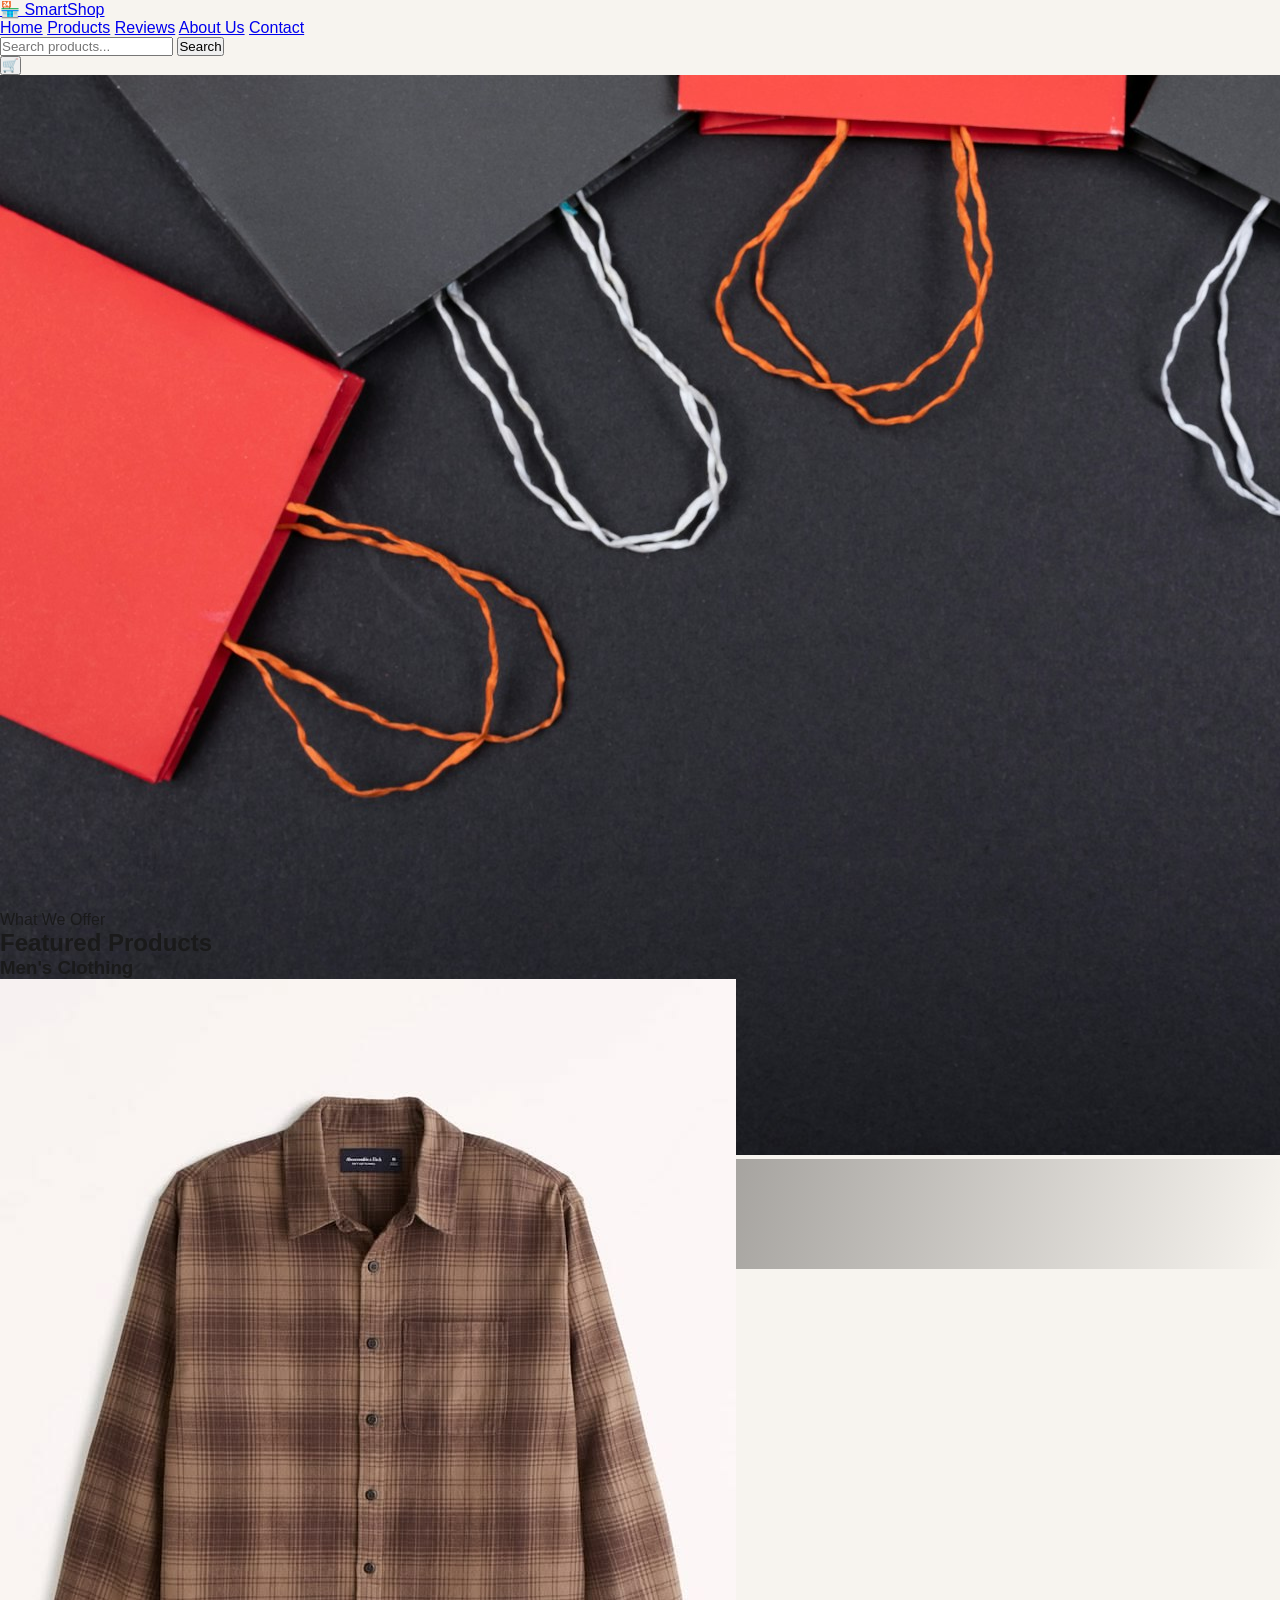
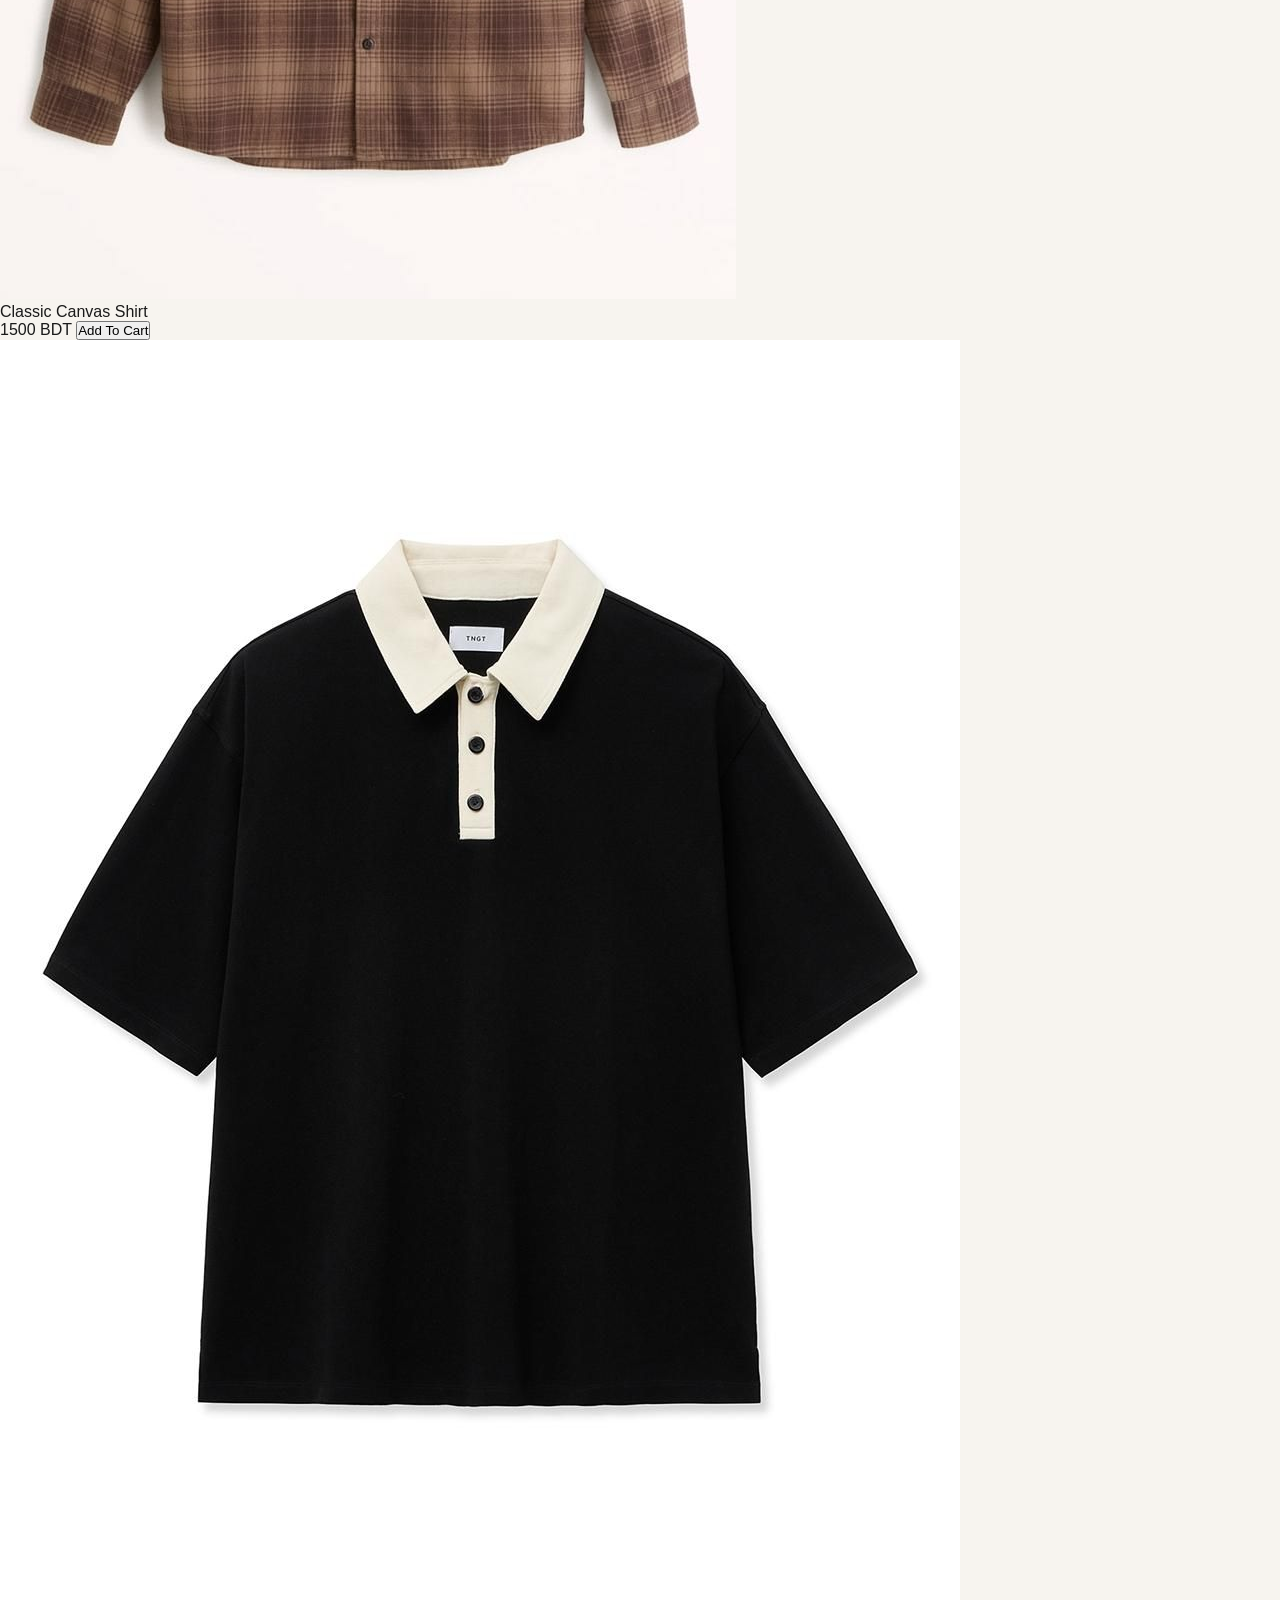
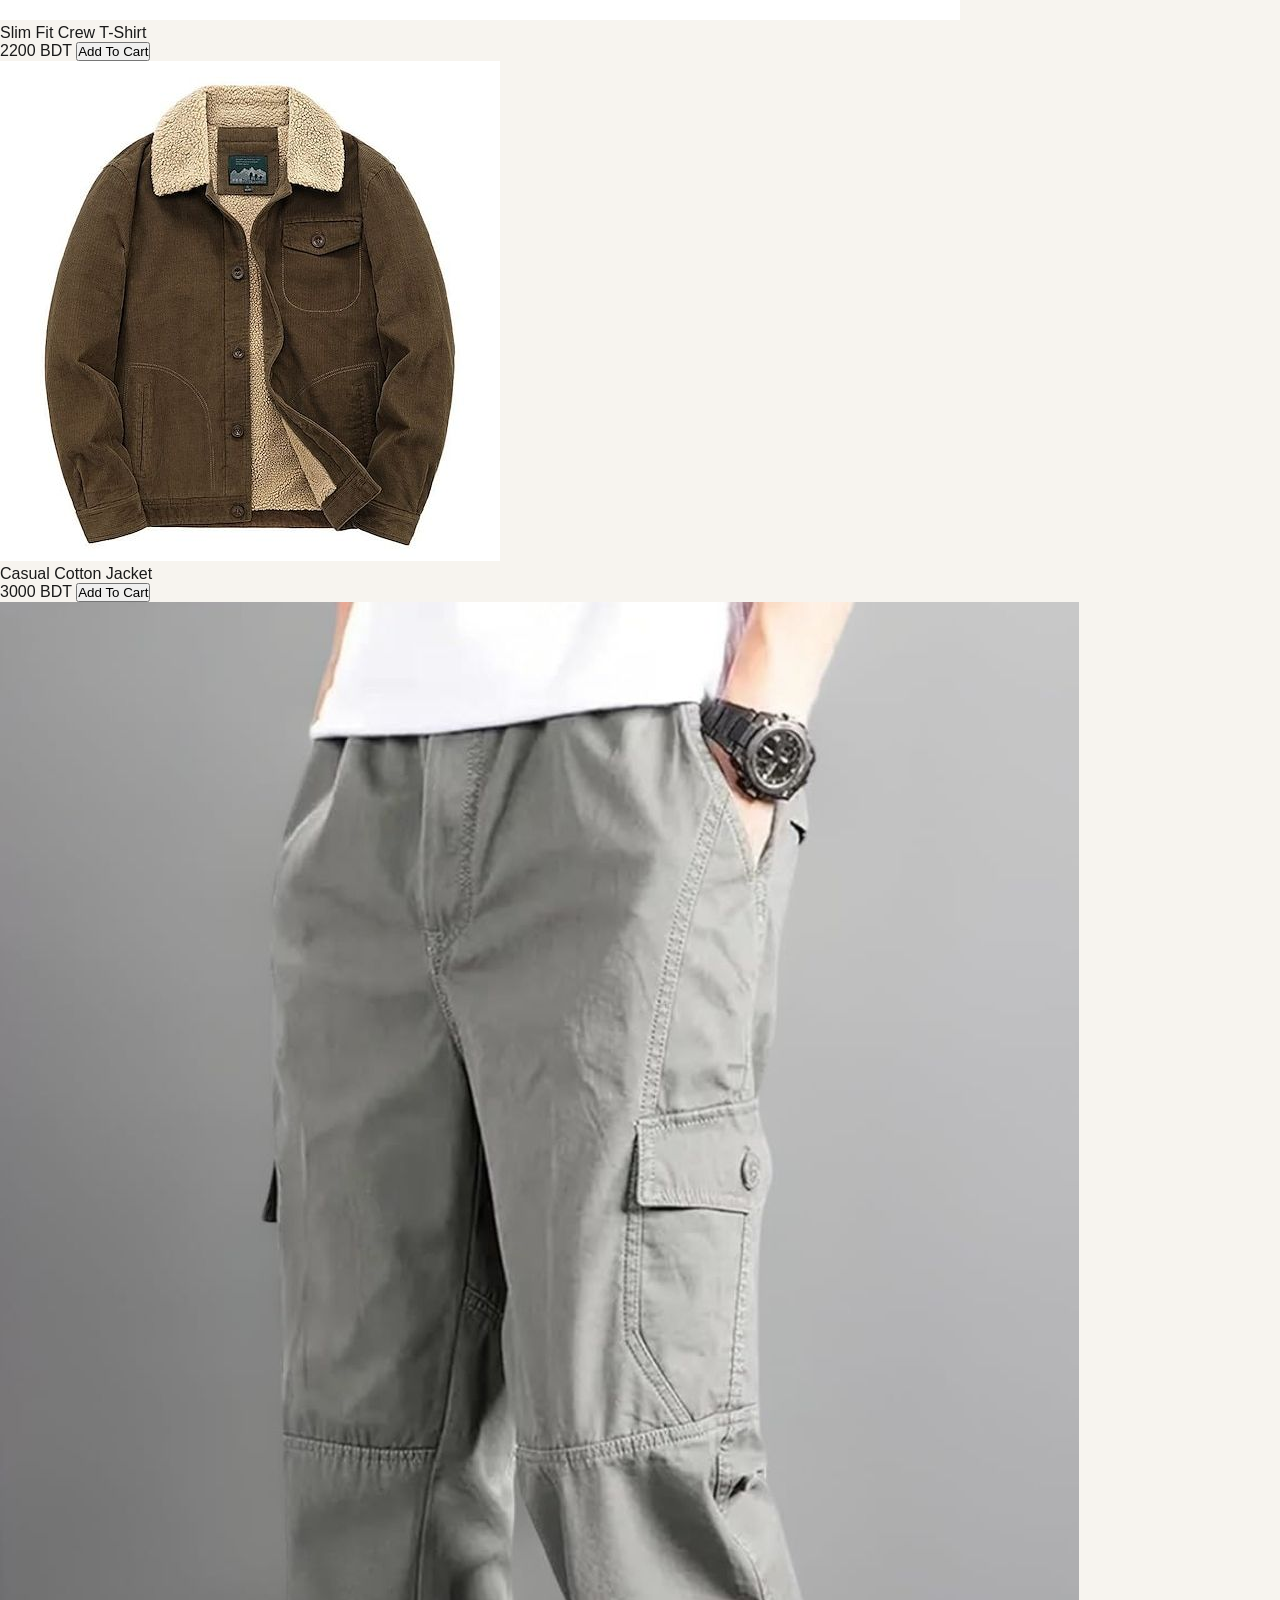
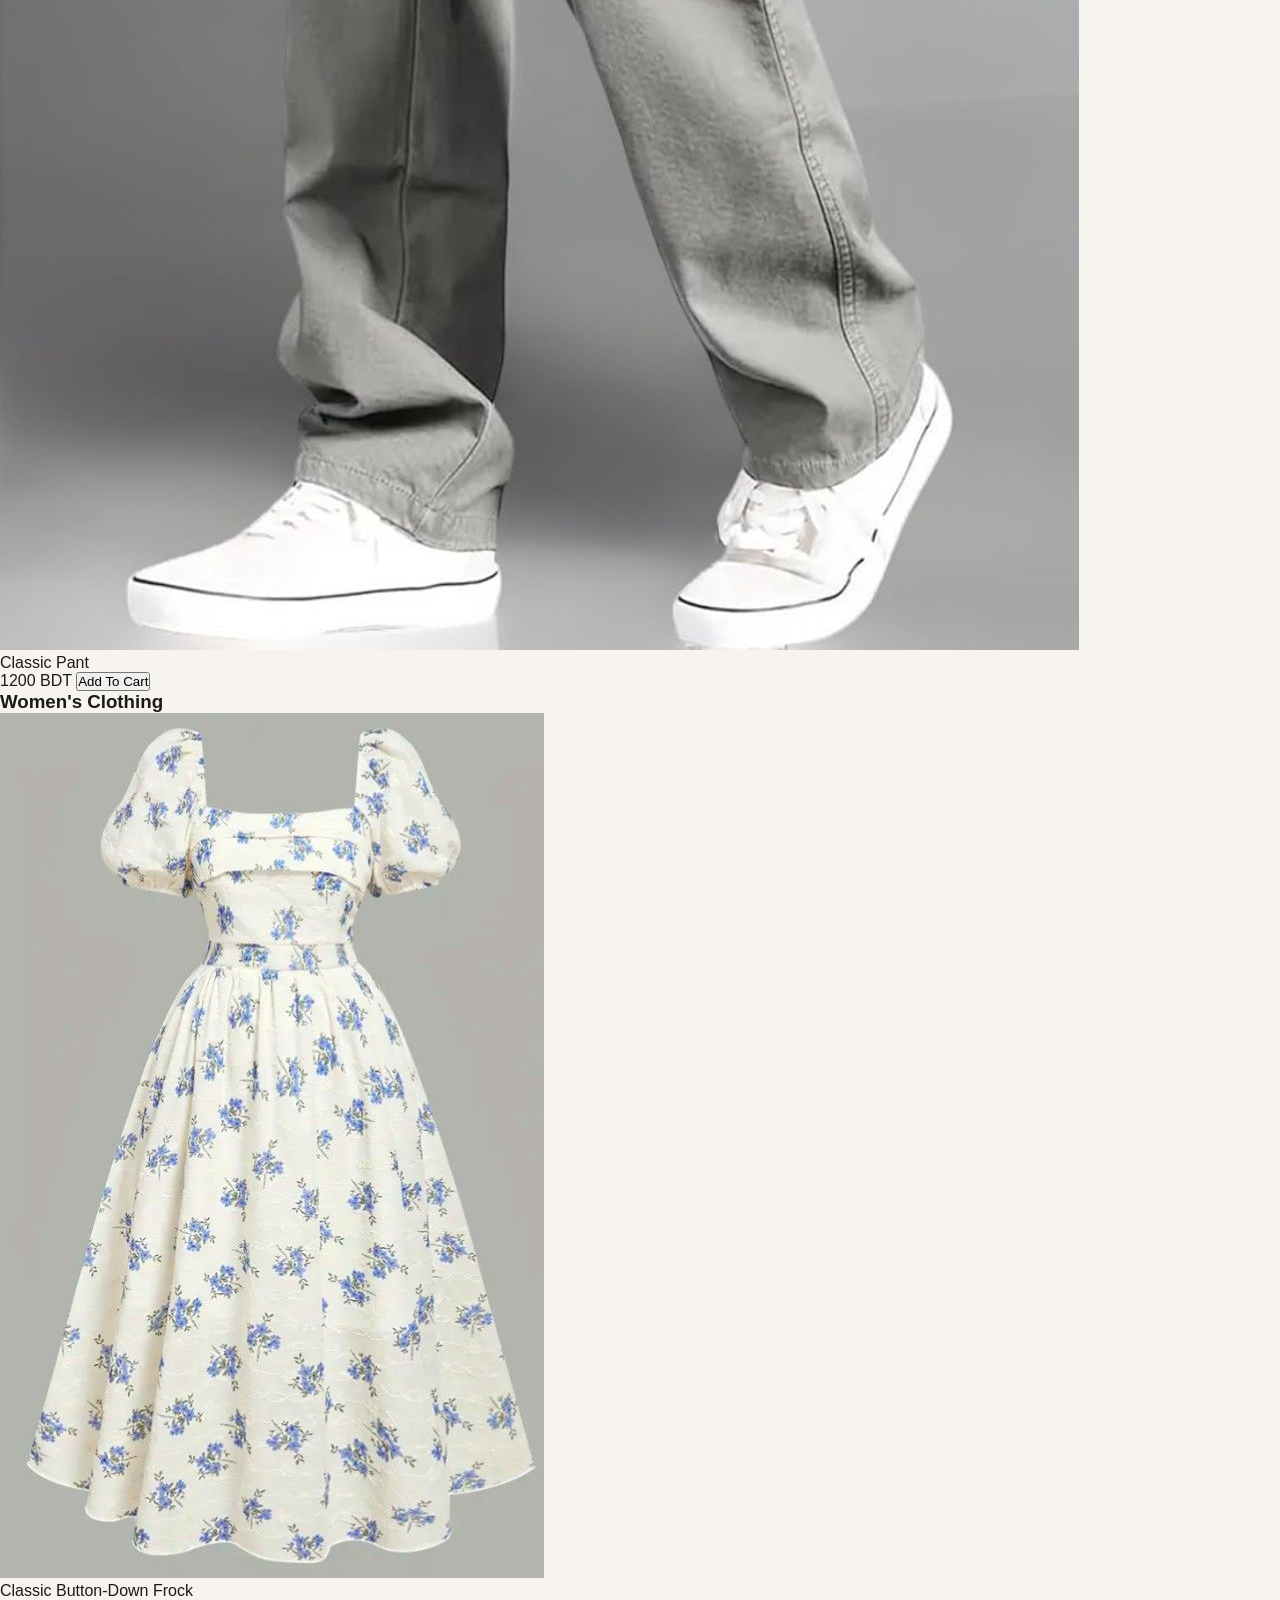
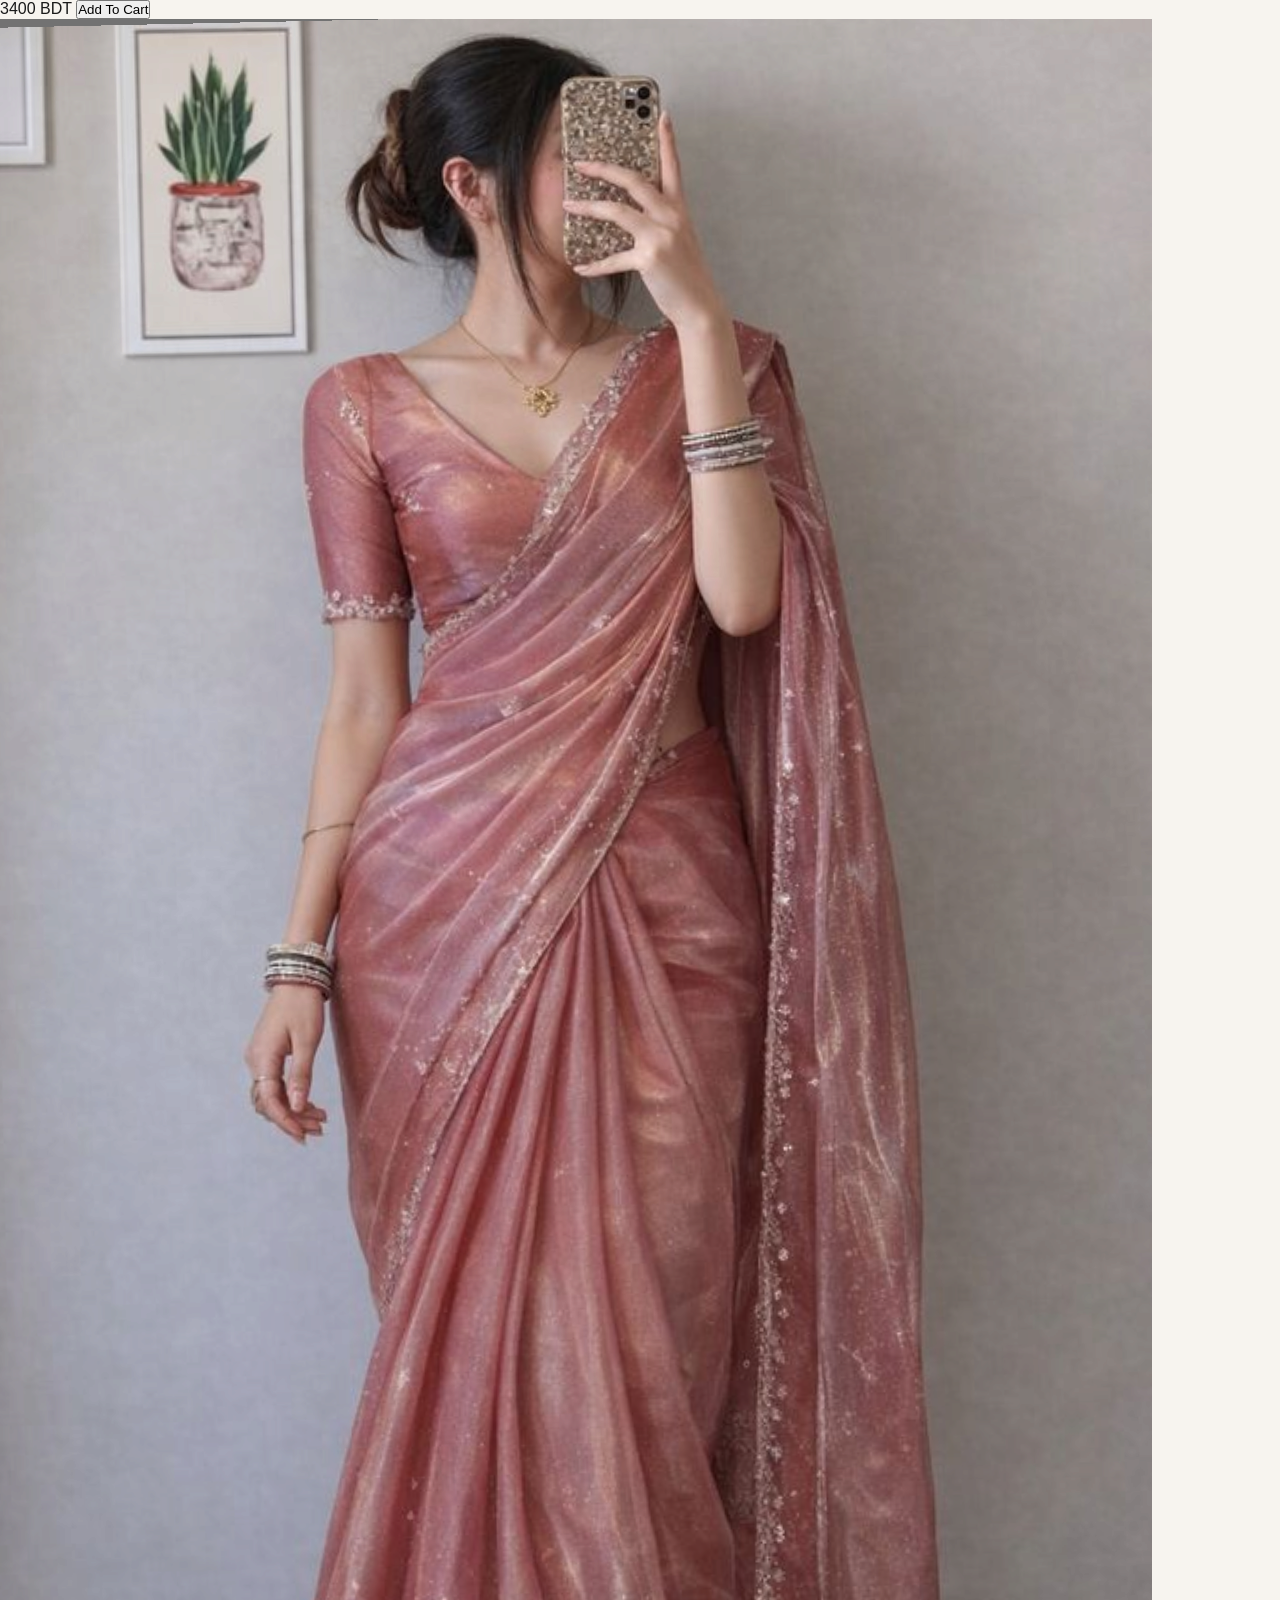
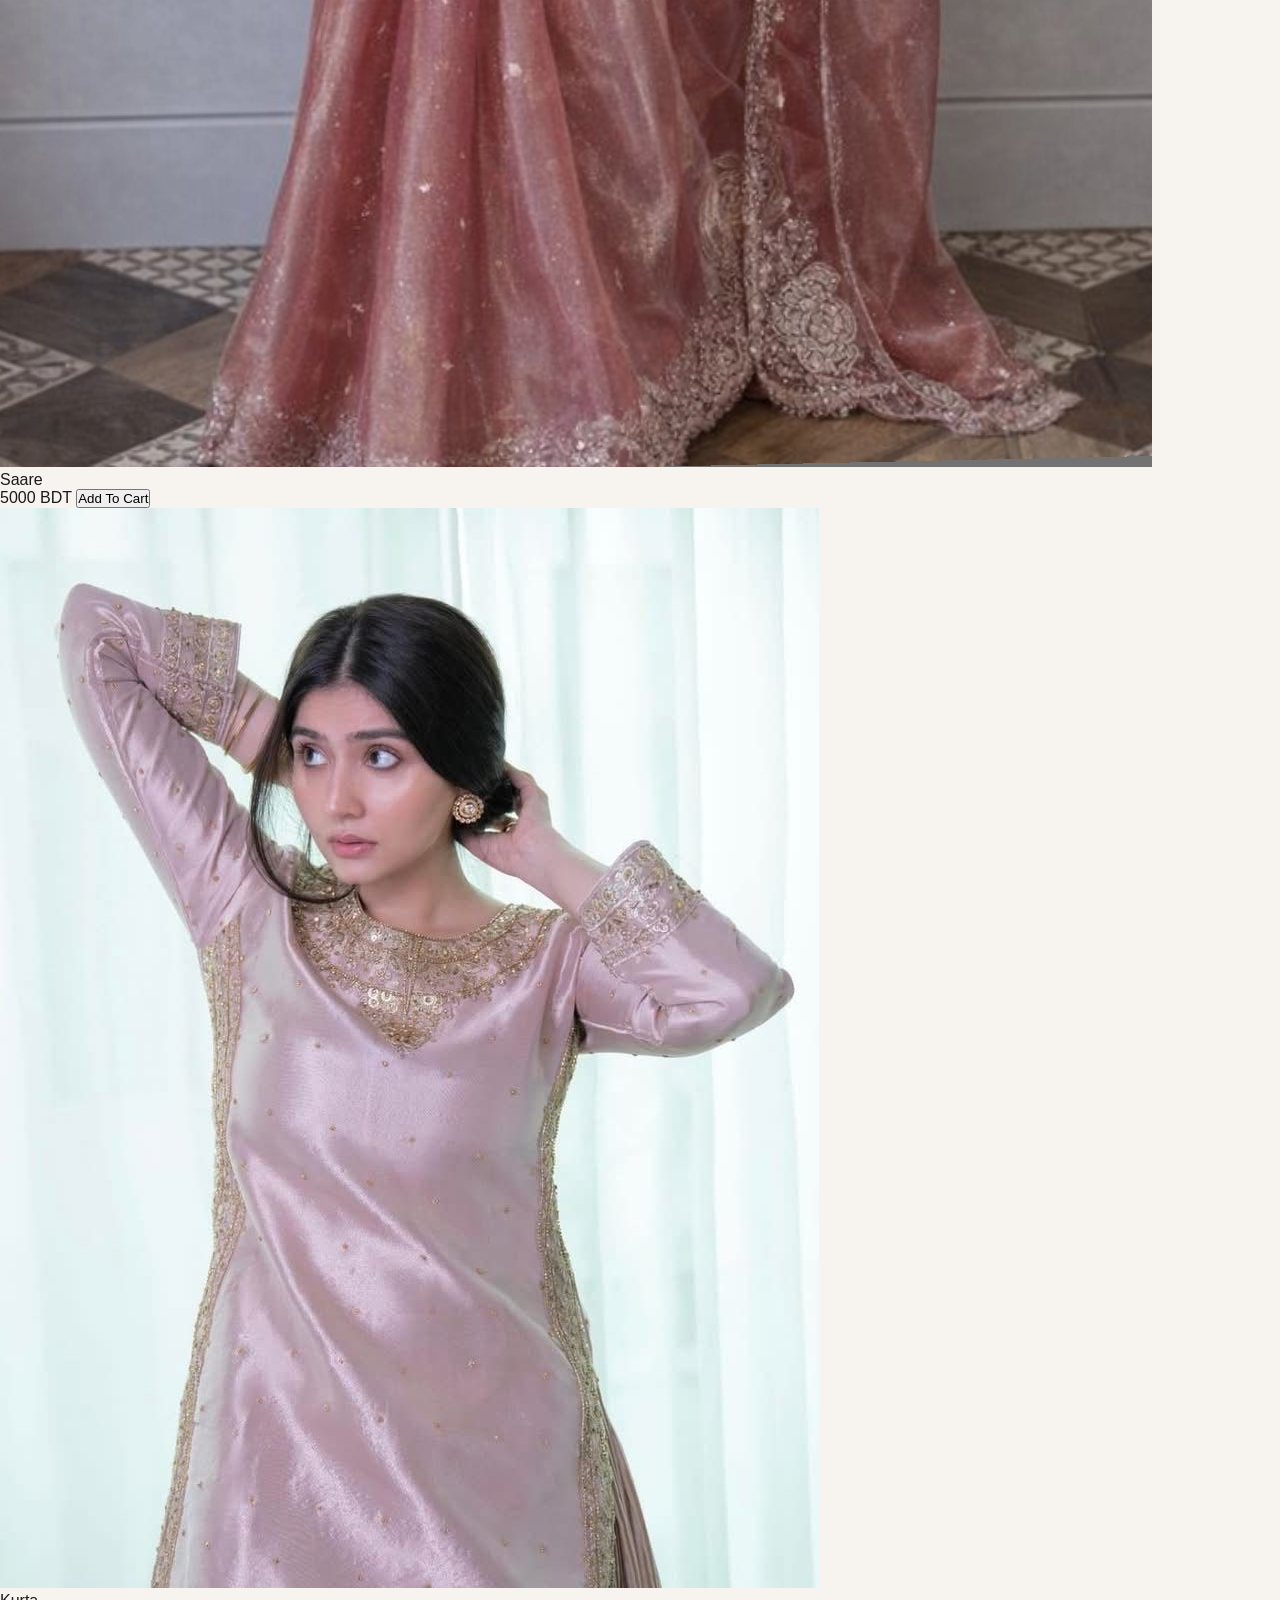
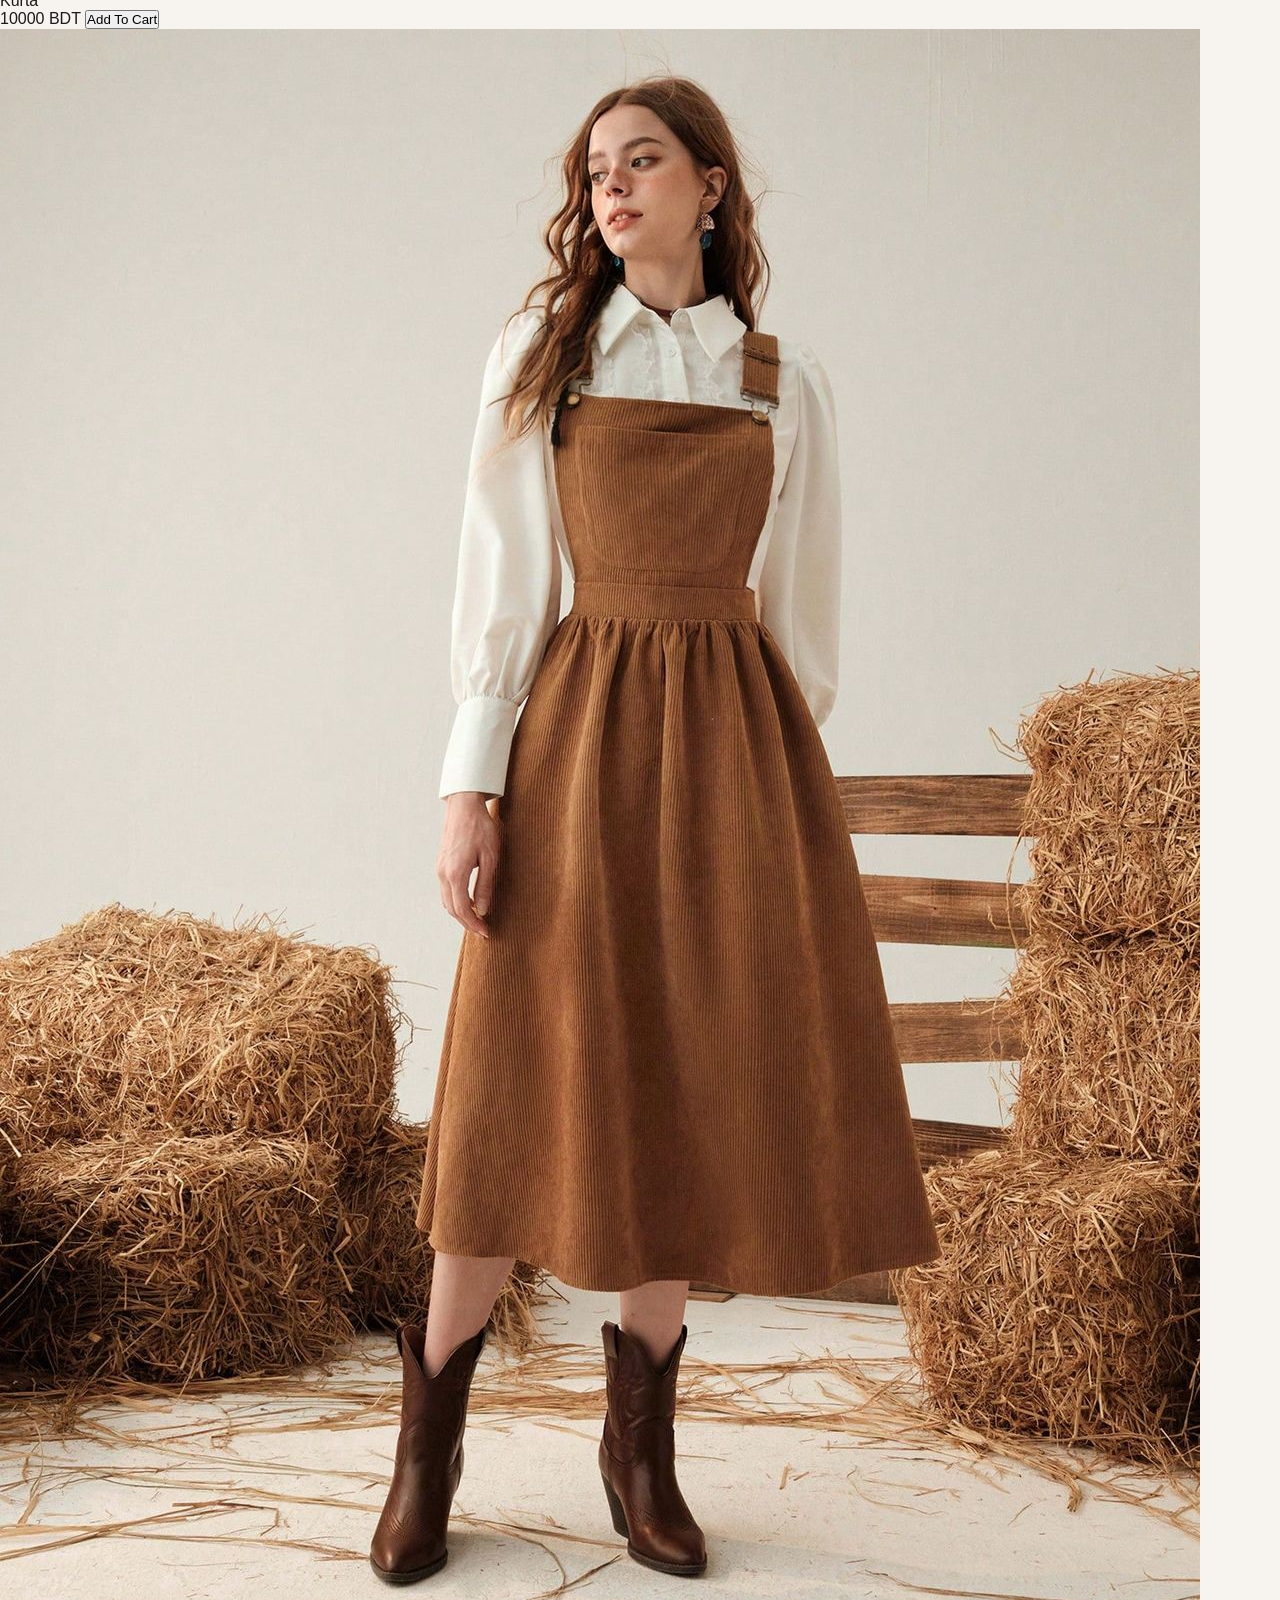
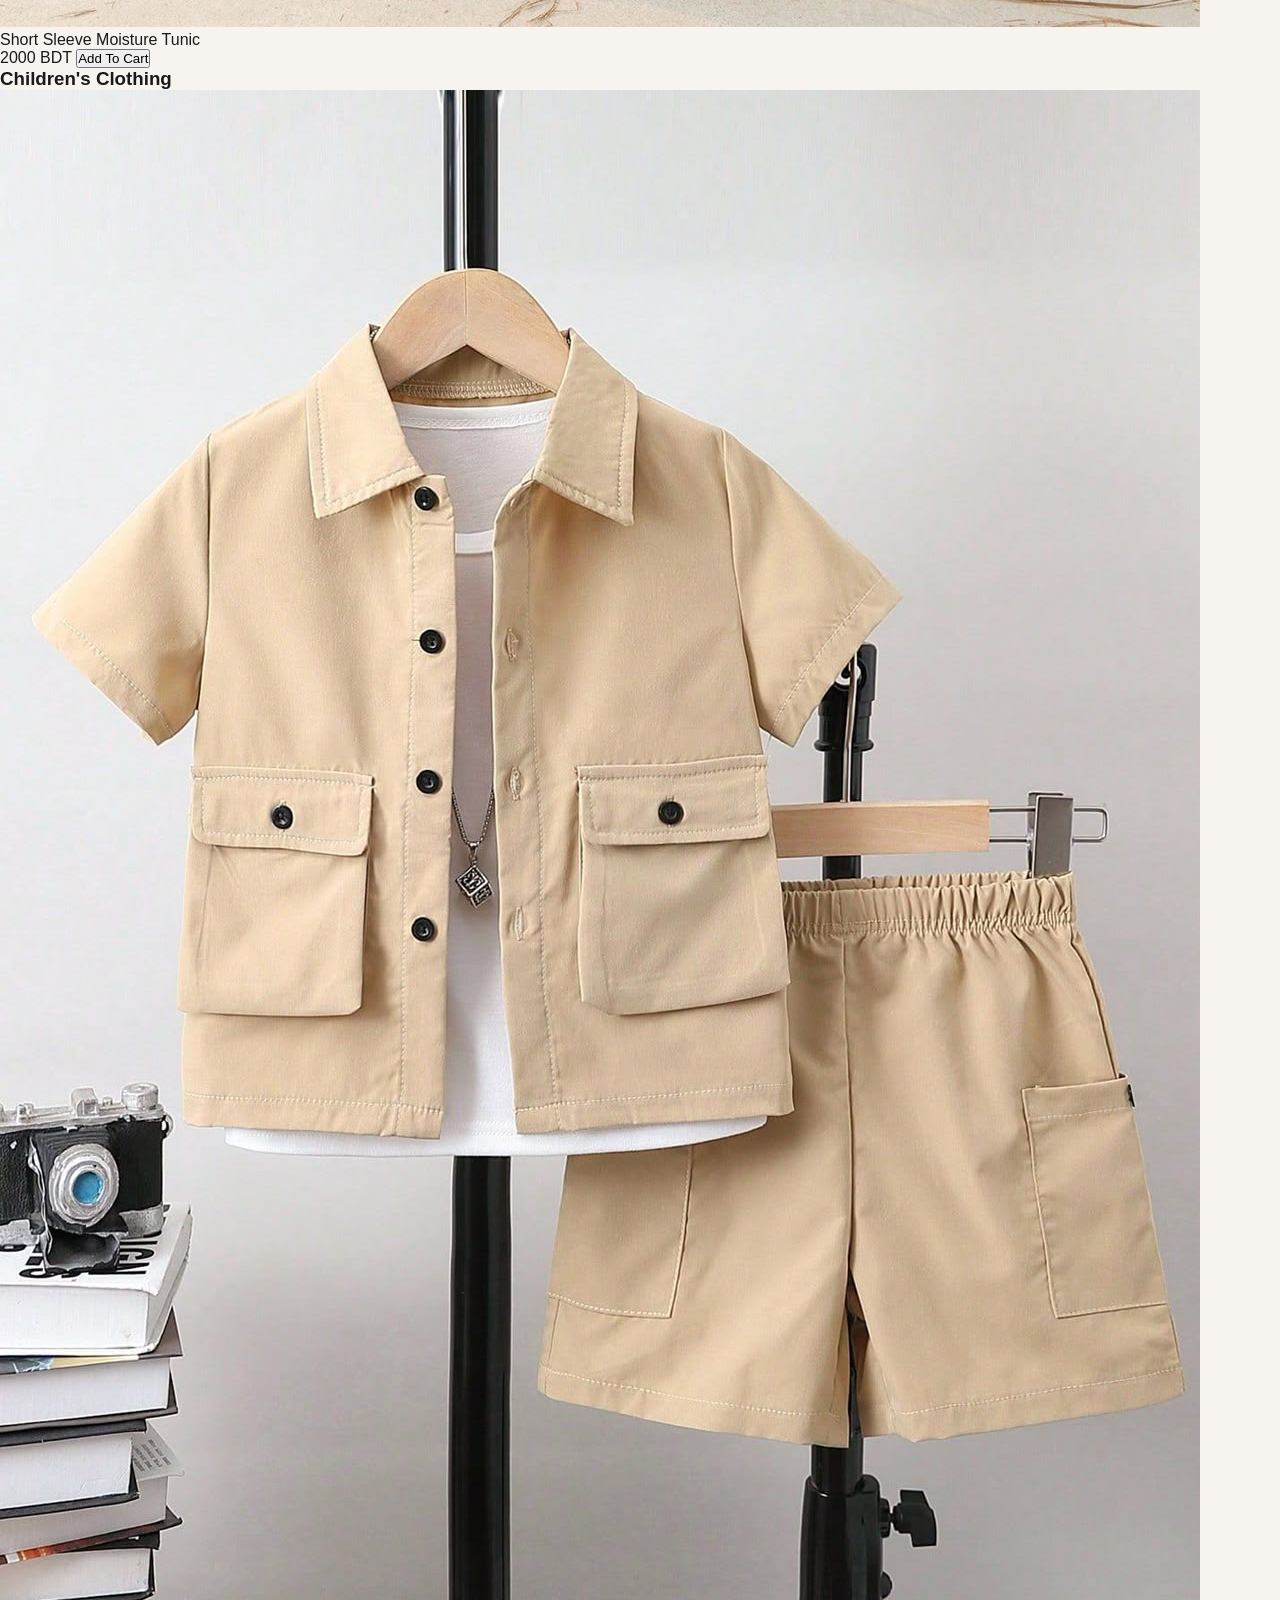
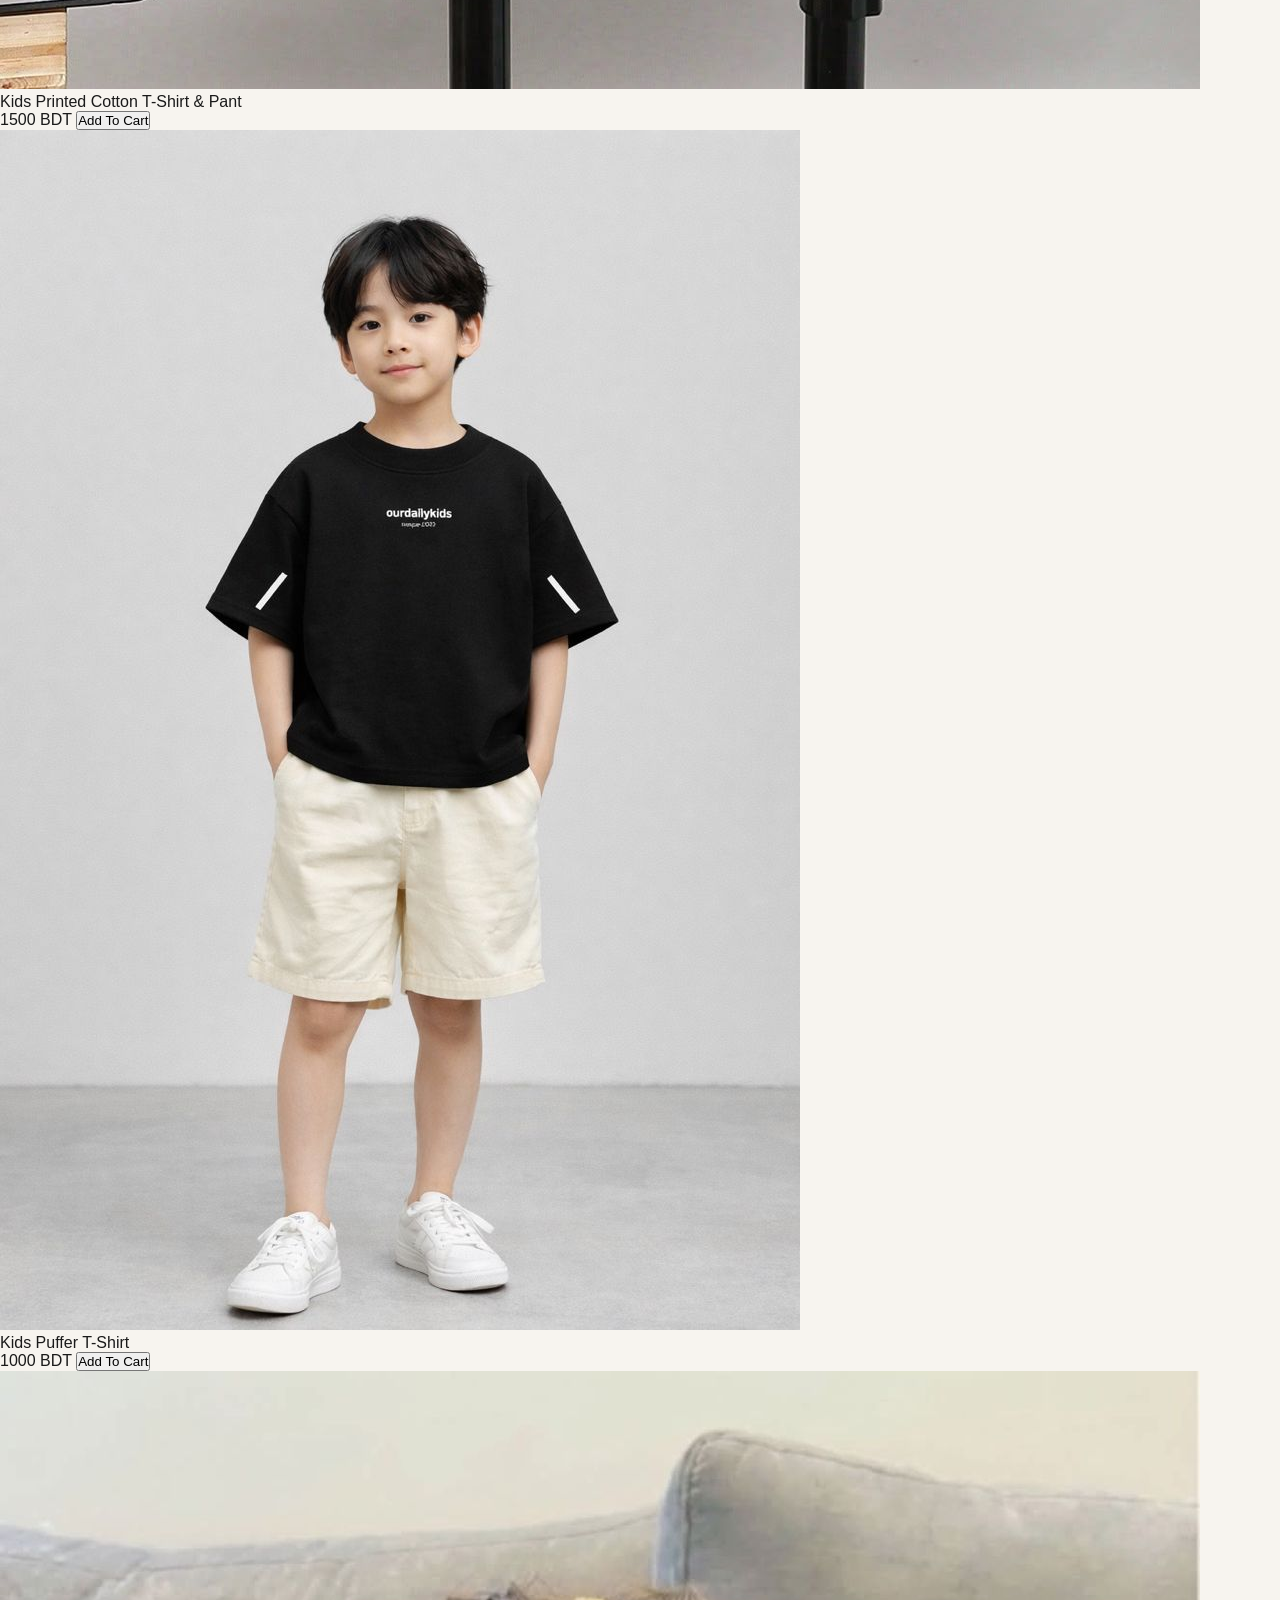
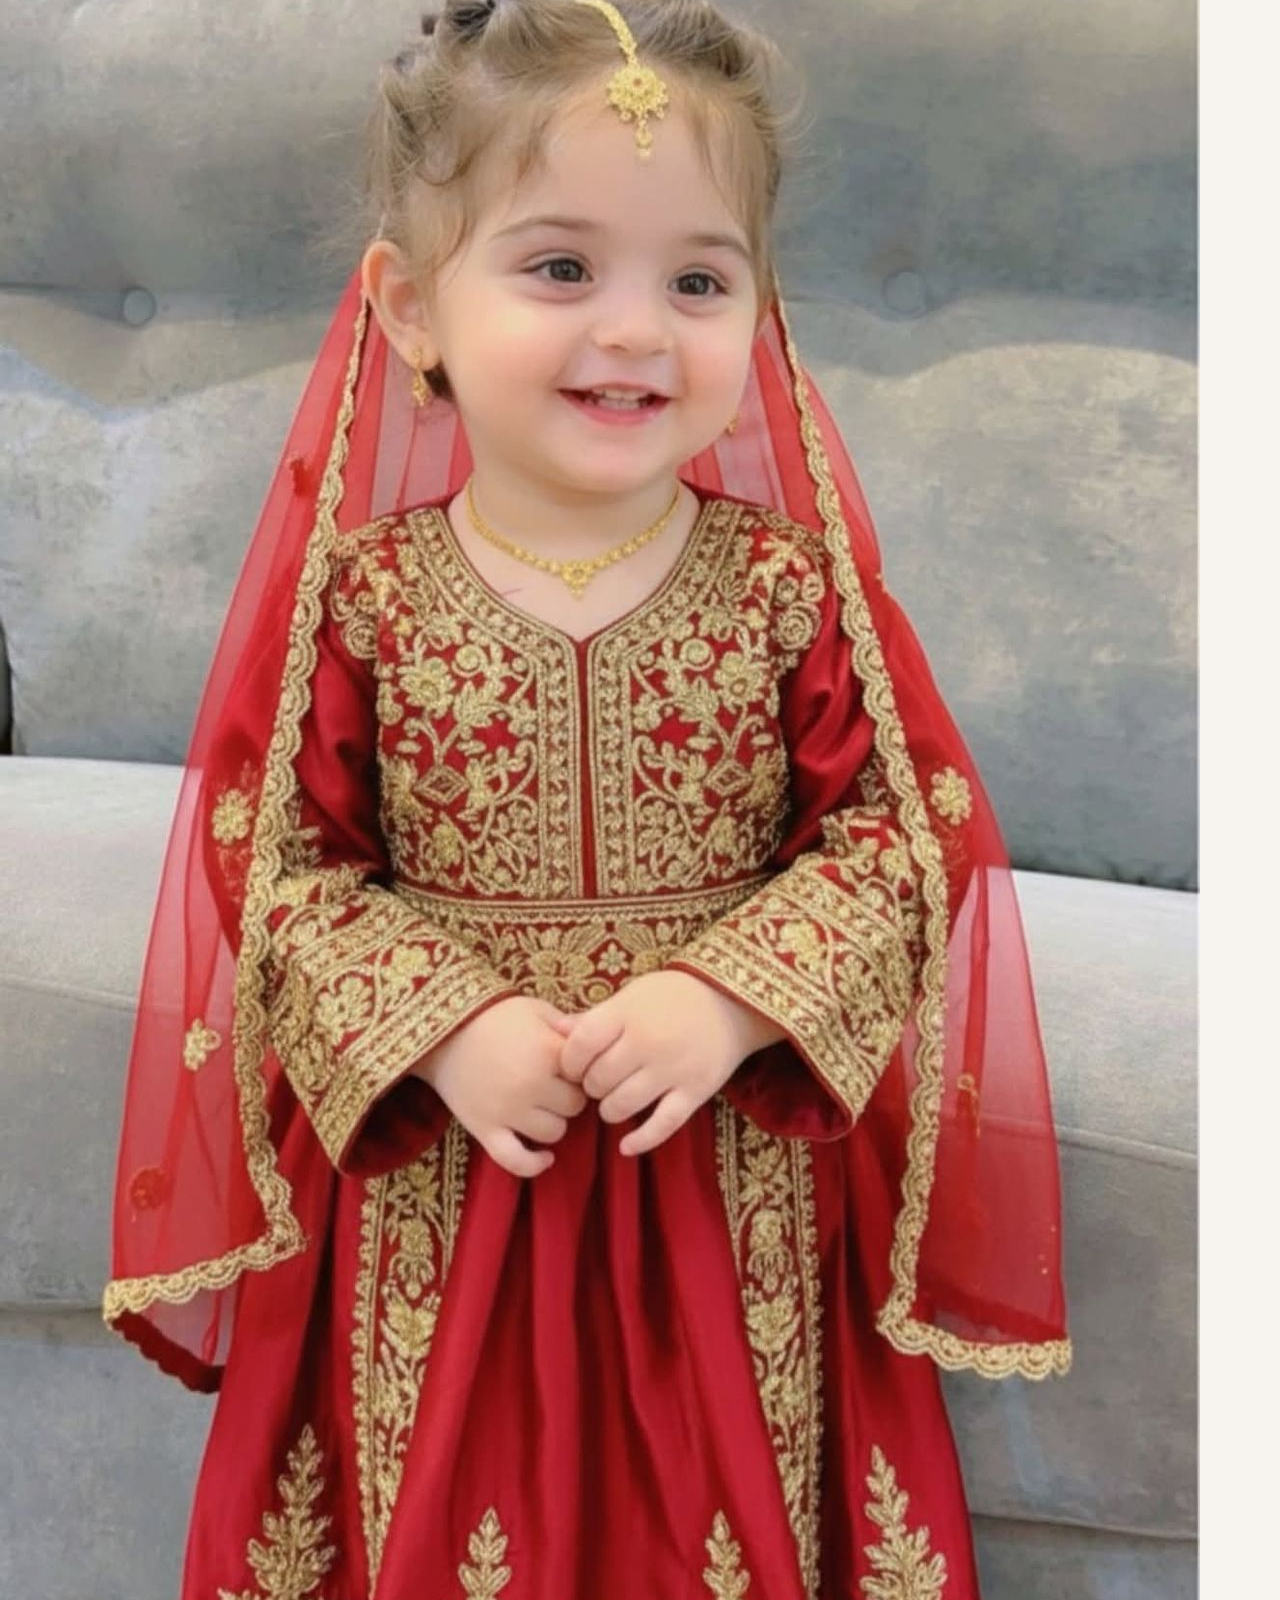
==== commit d6f68ee8: "add daisyui cdn" ====
--- a/app.html
+++ b/app.html
@@ -3,8 +3,10 @@
 <head>
     <meta charset="UTF-8">
     <meta name="viewport" content="width=device-width, initial-scale=1.0">
+    <link href="https://cdn.jsdelivr.net/npm/daisyui@5" rel="stylesheet" type="text/css" />
+    <script src="https://cdn.tailwindcss.com"></script>
+    <link rel="stylesheet" href="app.css">
     <title>SmartShop</title>
-    <script src="https://cdn.tailwindcss.com"></script>
 </head>
 <body>
 
@@ -508,6 +510,7 @@
         </div>
     </footer>
 
+    <script src="app.js"></script>
 </body>
 </html>
->>>>>>> de30e0d233ec3d328fe880ffef36c752649a434a
+<!-- >>>>>>> de30e0d233ec3d328fe880ffef36c752649a434a -->
--- a/app.css
+++ b/app.css
@@ -0,0 +1,351 @@
+/* ─── Reset & Variables ─── */
+*, *::before, *::after {
+    margin: 0; padding: 0;
+    box-sizing: border-box;
+}
+
+:root {
+    --bg: #F7F4EF;
+    --surface: #FFFFFF;
+    --ink: #1A1A1A;
+    --ink-light: #7A7069;
+    --accent: #C8473A;
+    --accent-hover: #A8362A;
+    --border: rgba(0,0,0,0.09);
+    --card-radius: 16px;
+    --transition: 0.35s cubic-bezier(0.4,0,0.2,1);
+}
+
+html { scroll-behavior: smooth; }
+
+body {
+    font-family: 'DM Sans', sans-serif;
+    background-color: var(--bg);
+    color: var(--ink);
+    min-height: 100vh;
+}
+
+/* ─── Header ─── */
+.site-header {
+    position: sticky;
+    top: 0;
+    z-index: 100;
+    background: rgba(247, 244, 239, 0.88);
+    backdrop-filter: blur(14px);
+    -webkit-backdrop-filter: blur(14px);
+    border-bottom: 1px solid var(--border);
+}
+
+.header-inner {
+    max-width: 1300px;
+    margin: 0 auto;
+    padding: 18px 32px;
+    display: flex;
+    align-items: center;
+    justify-content: space-between;
+}
+
+.logo {
+    font-family: 'Playfair Display', serif;
+    font-size: 22px;
+    font-weight: 900;
+    letter-spacing: 0.12em;
+    color: var(--ink);
+}
+
+.header-nav {
+    display: flex;
+    gap: 36px;
+}
+
+.header-nav span {
+    font-size: 13px;
+    font-weight: 500;
+    letter-spacing: 0.06em;
+    text-transform: uppercase;
+    color: var(--ink-light);
+    cursor: pointer;
+    transition: color var(--transition);
+}
+
+.header-nav span:hover { color: var(--ink); }
+
+.cart-icon {
+    position: relative;
+    cursor: pointer;
+    color: var(--ink);
+    transition: transform var(--transition);
+}
+
+.cart-icon:hover { transform: scale(1.1); }
+
+.cart-count {
+    position: absolute;
+    top: -8px; right: -9px;
+    background: var(--accent);
+    color: #fff;
+    font-size: 10px;
+    font-weight: 700;
+    width: 18px; height: 18px;
+    border-radius: 50%;
+    display: flex;
+    align-items: center;
+    justify-content: center;
+    transition: transform 0.2s;
+}
+
+/* ─── Hero ─── */
+.hero {
+    max-width: 1300px;
+    margin: 0 auto;
+    padding: 72px 32px 40px;
+    display: flex;
+    justify-content: space-between;
+    align-items: flex-end;
+}
+
+.hero-eyebrow {
+    font-size: 12px;
+    font-weight: 500;
+    letter-spacing: 0.14em;
+    text-transform: uppercase;
+    color: var(--accent);
+    margin-bottom: 16px;
+}
+
+.hero-title {
+    font-family: 'Playfair Display', serif;
+    font-size: clamp(48px, 7vw, 88px);
+    font-weight: 900;
+    line-height: 1.05;
+    color: var(--ink);
+}
+
+.hero-title em {
+    font-style: italic;
+    color: var(--accent);
+}
+
+.hero-scroll-hint {
+    font-size: 13px;
+    color: var(--ink-light);
+    letter-spacing: 0.06em;
+    animation: float 2.4s ease-in-out infinite;
+}
+
+@keyframes float {
+    0%, 100% { transform: translateY(0); }
+    50% { transform: translateY(-6px); }
+}
+
+/* ─── Section Label ─── */
+.section-label {
+    max-width: 1300px;
+    margin: 0 auto;
+    padding: 0 32px 28px;
+    font-size: 12px;
+    letter-spacing: 0.12em;
+    text-transform: uppercase;
+    color: var(--ink-light);
+    font-weight: 500;
+}
+
+/* ─── Product Grid ─── */
+.product-container {
+    max-width: 1300px;
+    margin: 0 auto;
+    padding: 0 32px 80px;
+    display: grid;
+    grid-template-columns: repeat(auto-fill, minmax(230px, 1fr));
+    gap: 24px;
+}
+
+/* ─── Skeleton Loaders ─── */
+.skeleton-card {
+    height: 380px;
+    border-radius: var(--card-radius);
+    background: linear-gradient(90deg, #ece8e0 25%, #f5f2ec 50%, #ece8e0 75%);
+    background-size: 200% 100%;
+    animation: shimmer 1.4s infinite;
+}
+
+@keyframes shimmer {
+    0% { background-position: 200% 0; }
+    100% { background-position: -200% 0; }
+}
+
+/* ─── Product Card ─── */
+.card {
+    background: var(--surface);
+    border-radius: var(--card-radius);
+    overflow: hidden;
+    display: flex;
+    flex-direction: column;
+    border: 1px solid var(--border);
+    transition: transform var(--transition), box-shadow var(--transition);
+    animation: fadeUp 0.5s ease both;
+}
+
+.card:hover {
+    transform: translateY(-6px);
+    box-shadow: 0 20px 50px rgba(0,0,0,0.10);
+}
+
+@keyframes fadeUp {
+    from { opacity: 0; transform: translateY(28px); }
+    to   { opacity: 1; transform: translateY(0); }
+}
+
+.card-image {
+    width: 100%;
+    height: 200px;
+    overflow: hidden;
+    background: #F0EDE8;
+    position: relative;
+}
+
+.card-image img {
+    width: 100%;
+    height: 100%;
+    object-fit: contain;
+    padding: 16px;
+    transition: transform 0.5s cubic-bezier(0.4,0,0.2,1);
+}
+
+.card:hover .card-image img {
+    transform: scale(1.07);
+}
+
+.card-badge {
+    position: absolute;
+    top: 12px; left: 12px;
+    background: var(--accent);
+    color: #fff;
+    font-size: 10px;
+    font-weight: 700;
+    letter-spacing: 0.1em;
+    text-transform: uppercase;
+    padding: 4px 9px;
+    border-radius: 4px;
+}
+
+.card-body {
+    padding: 18px 16px 20px;
+    display: flex;
+    flex-direction: column;
+    flex: 1;
+    gap: 8px;
+}
+
+.card-category {
+    font-size: 10px;
+    letter-spacing: 0.12em;
+    text-transform: uppercase;
+    color: var(--ink-light);
+    font-weight: 500;
+}
+
+.card-title {
+    font-size: 13.5px;
+    font-weight: 500;
+    color: var(--ink);
+    line-height: 1.45;
+    display: -webkit-box;
+    -webkit-line-clamp: 2;
+    -webkit-box-orient: vertical;
+    overflow: hidden;
+}
+
+.card-rating {
+    display: flex;
+    align-items: center;
+    gap: 5px;
+    font-size: 12px;
+    color: var(--ink-light);
+}
+
+.stars { color: #E2A023; letter-spacing: 1px; }
+
+.card-footer {
+    display: flex;
+    align-items: center;
+    justify-content: space-between;
+    margin-top: auto;
+    padding-top: 12px;
+    border-top: 1px solid var(--border);
+}
+
+.card-price {
+    font-family: 'Playfair Display', serif;
+    font-size: 20px;
+    font-weight: 700;
+    color: var(--ink);
+}
+
+.card-price span {
+    font-family: 'DM Sans', sans-serif;
+    font-size: 12px;
+    color: var(--ink-light);
+    font-weight: 400;
+}
+
+.btn-buy {
+    background: var(--ink);
+    color: #fff;
+    border: none;
+    padding: 9px 18px;
+    font-family: 'DM Sans', sans-serif;
+    font-size: 12px;
+    font-weight: 600;
+    letter-spacing: 0.06em;
+    text-transform: uppercase;
+    border-radius: 8px;
+    cursor: pointer;
+    transition: background var(--transition), transform 0.15s;
+}
+
+.btn-buy:hover { background: var(--accent); transform: scale(1.04); }
+.btn-buy:active { transform: scale(0.97); }
+
+/* ─── Toast ─── */
+.toast {
+    position: fixed;
+    bottom: 32px; right: 32px;
+    background: var(--ink);
+    color: #fff;
+    font-size: 13px;
+    font-weight: 500;
+    padding: 14px 22px;
+    border-radius: 10px;
+    box-shadow: 0 8px 28px rgba(0,0,0,0.18);
+    transform: translateY(20px);
+    opacity: 0;
+    pointer-events: none;
+    transition: all 0.35s cubic-bezier(0.4,0,0.2,1);
+    z-index: 999;
+}
+
+.toast.show {
+    transform: translateY(0);
+    opacity: 1;
+}
+
+/* ─── Footer ─── */
+.site-footer {
+    text-align: center;
+    padding: 32px;
+    font-size: 12px;
+    color: var(--ink-light);
+    border-top: 1px solid var(--border);
+    letter-spacing: 0.04em;
+}
+
+/* ─── Responsive ─── */
+@media (max-width: 720px) {
+    .header-nav { display: none; }
+    .hero { padding: 48px 20px 28px; flex-direction: column; align-items: flex-start; gap: 16px; }
+    .hero-scroll-hint { display: none; }
+    .section-label { padding: 0 20px 20px; }
+    .product-container { padding: 0 20px 60px; grid-template-columns: repeat(auto-fill, minmax(160px, 1fr)); gap: 16px; }
+    .card-image { height: 160px; }
+}
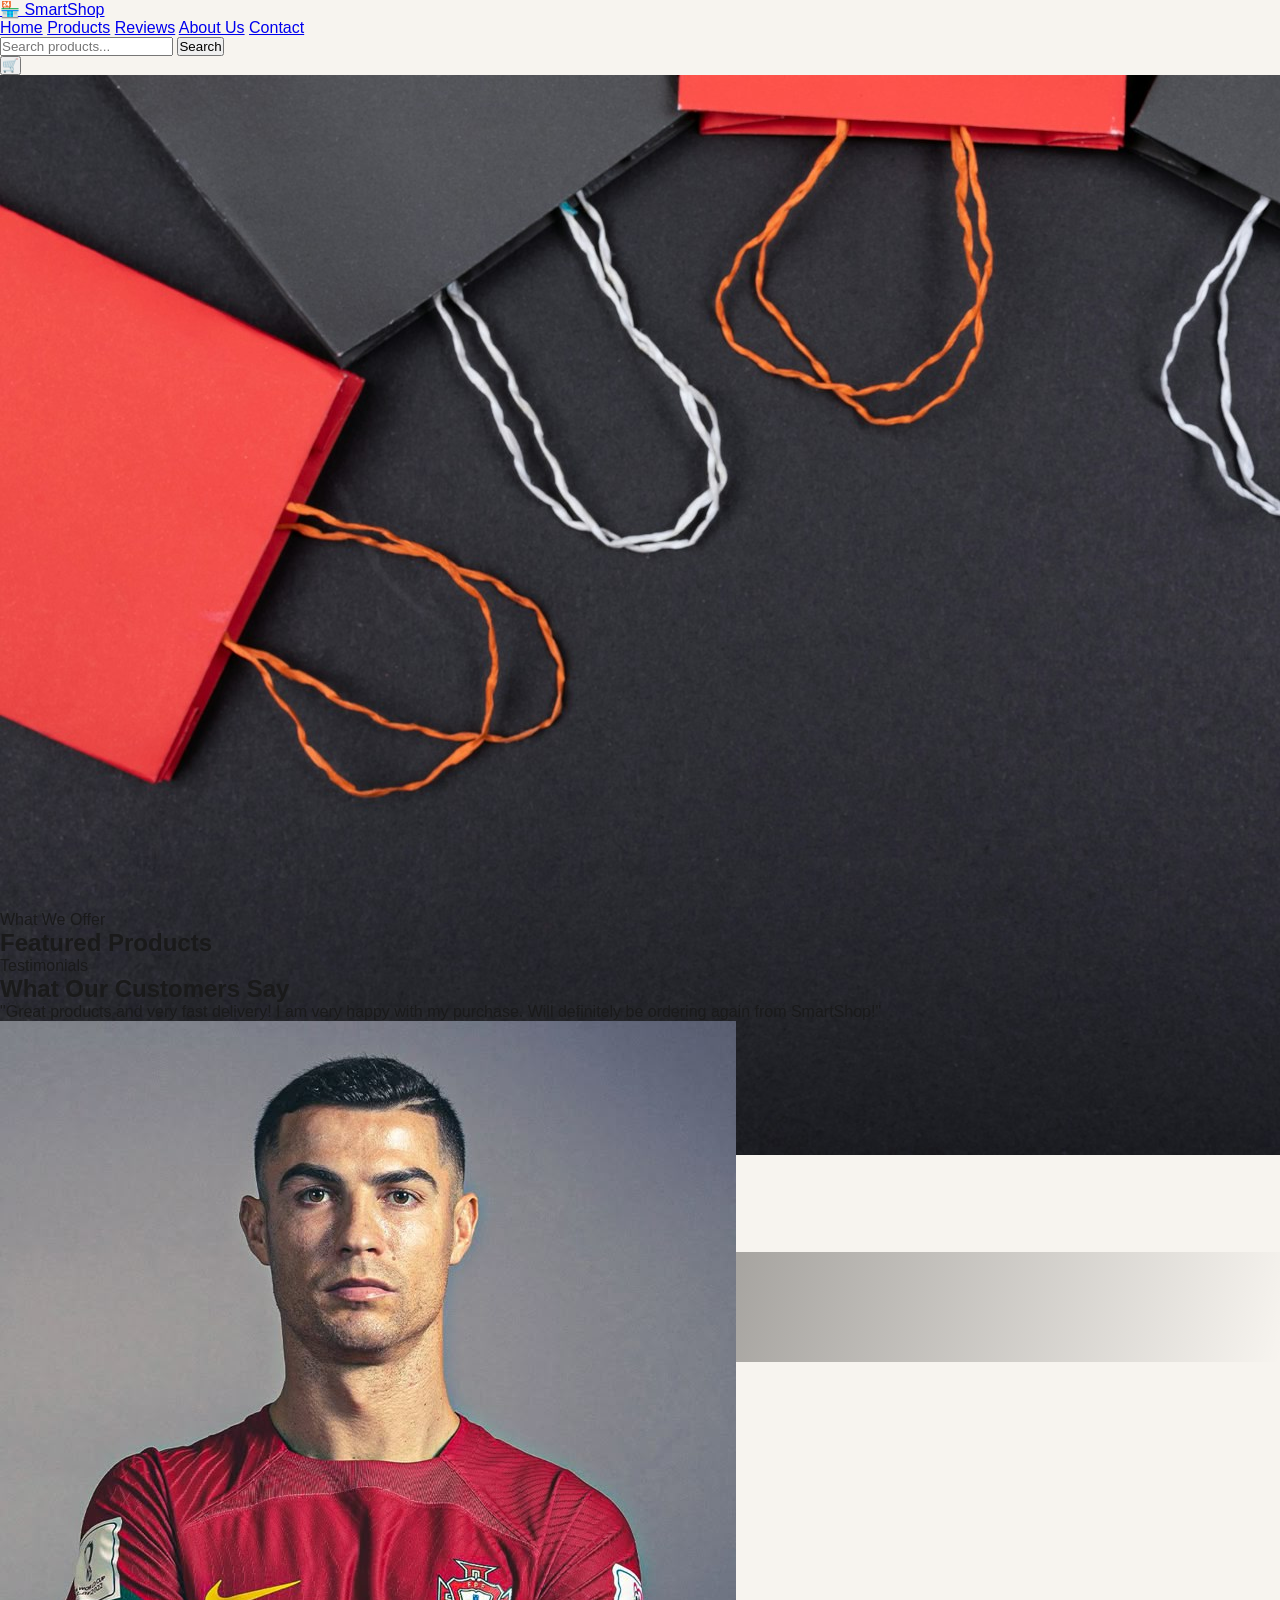
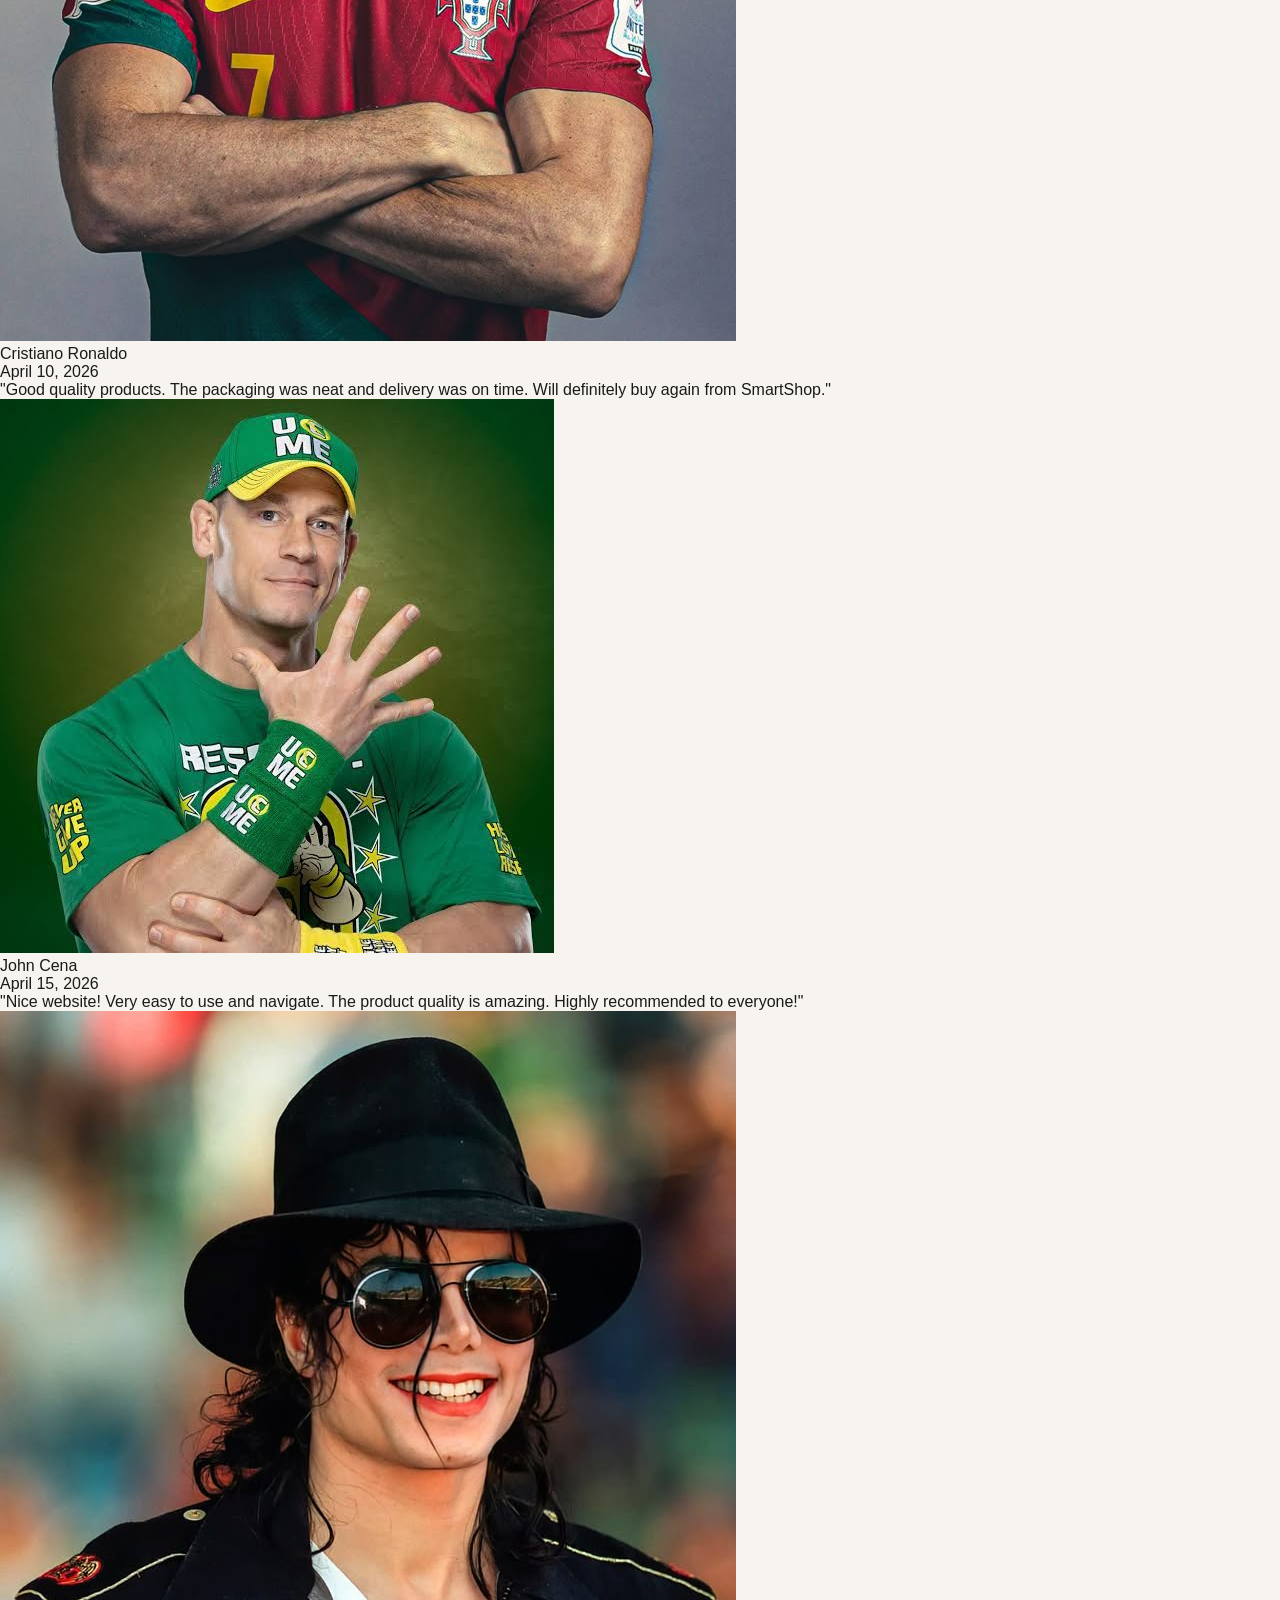
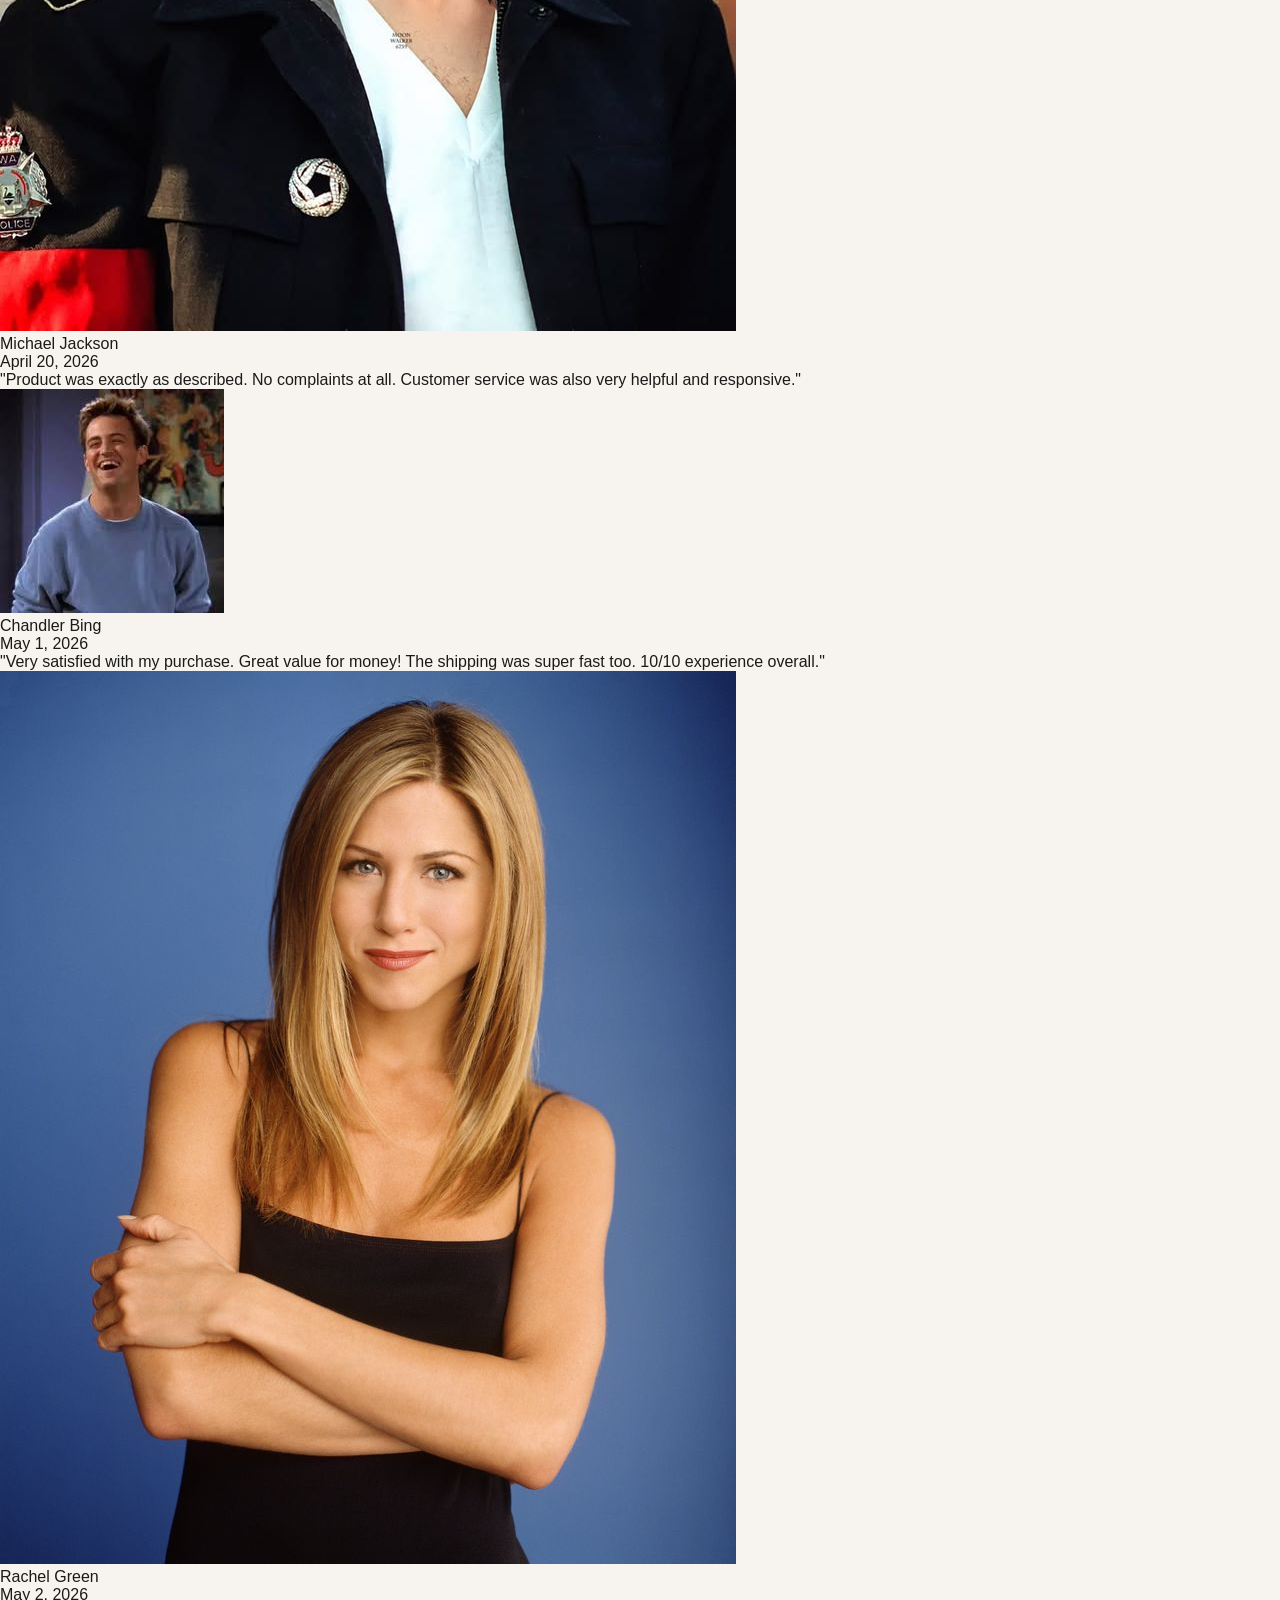
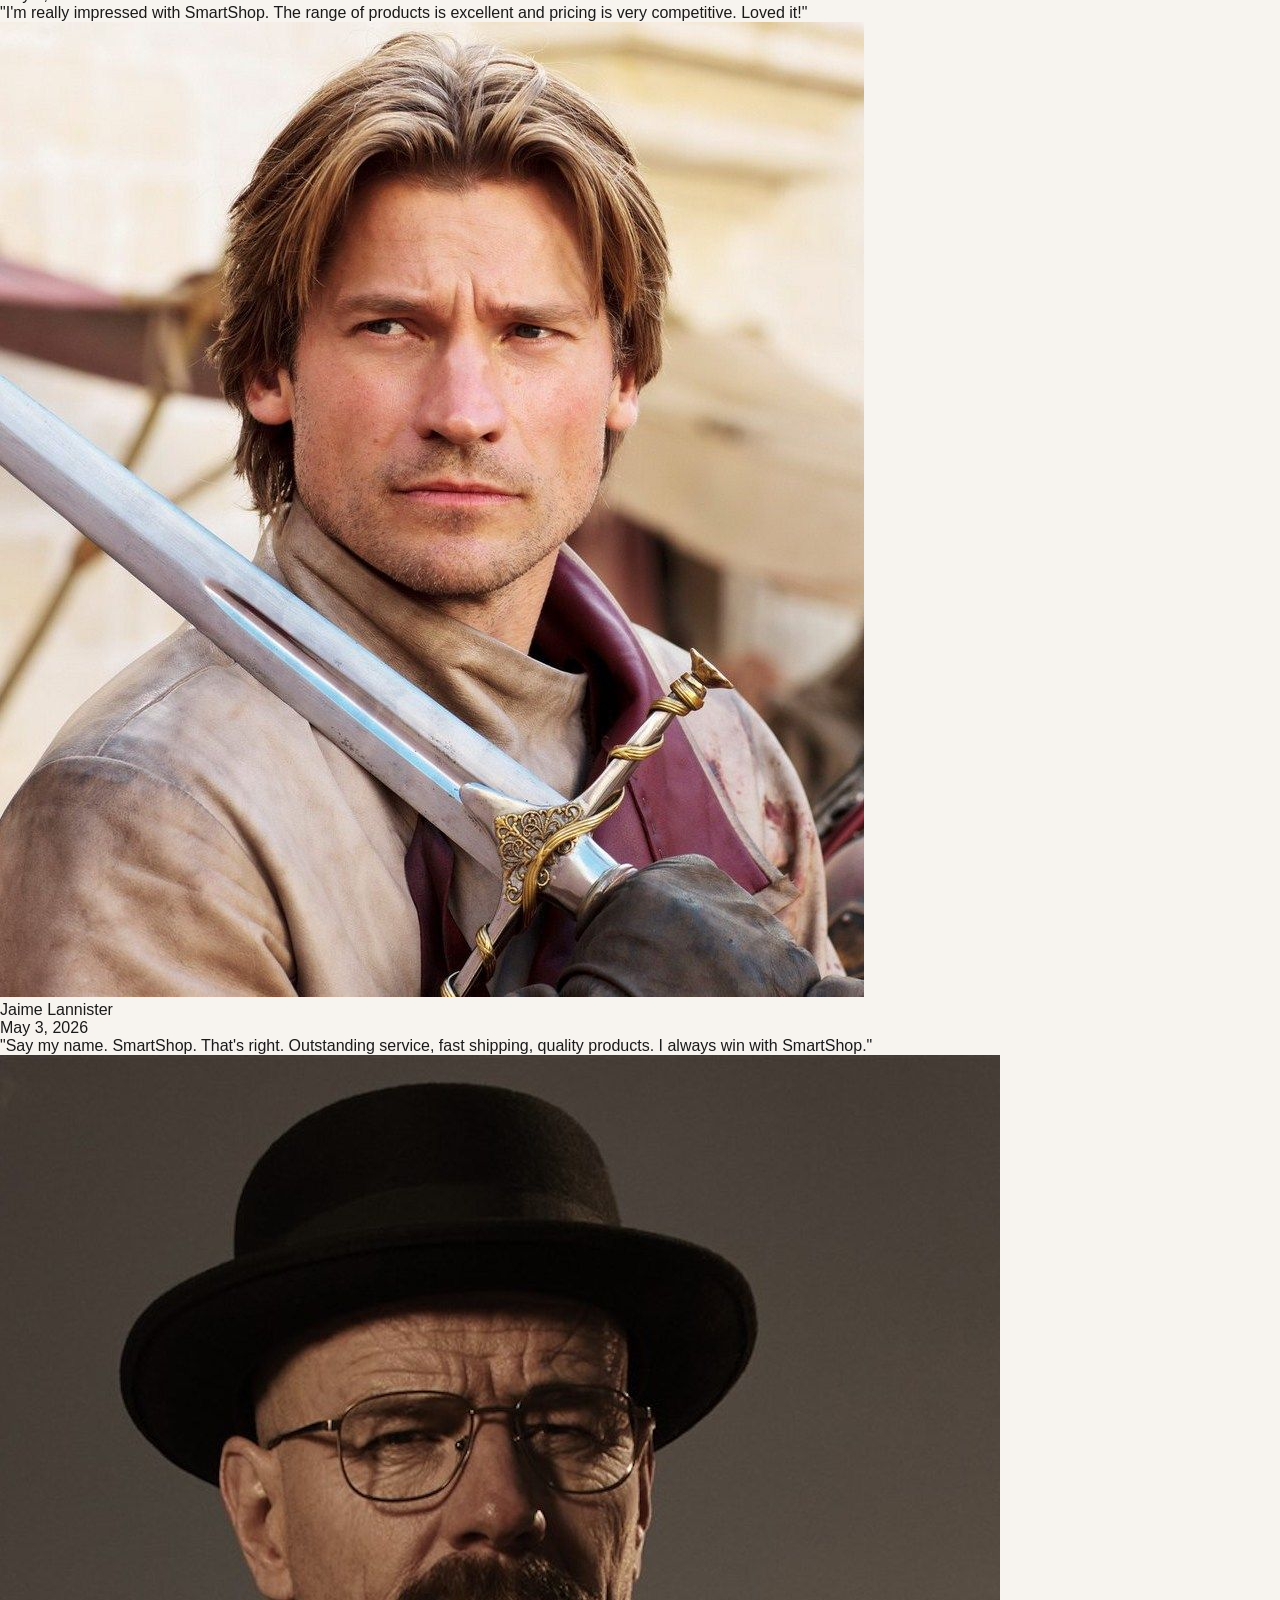
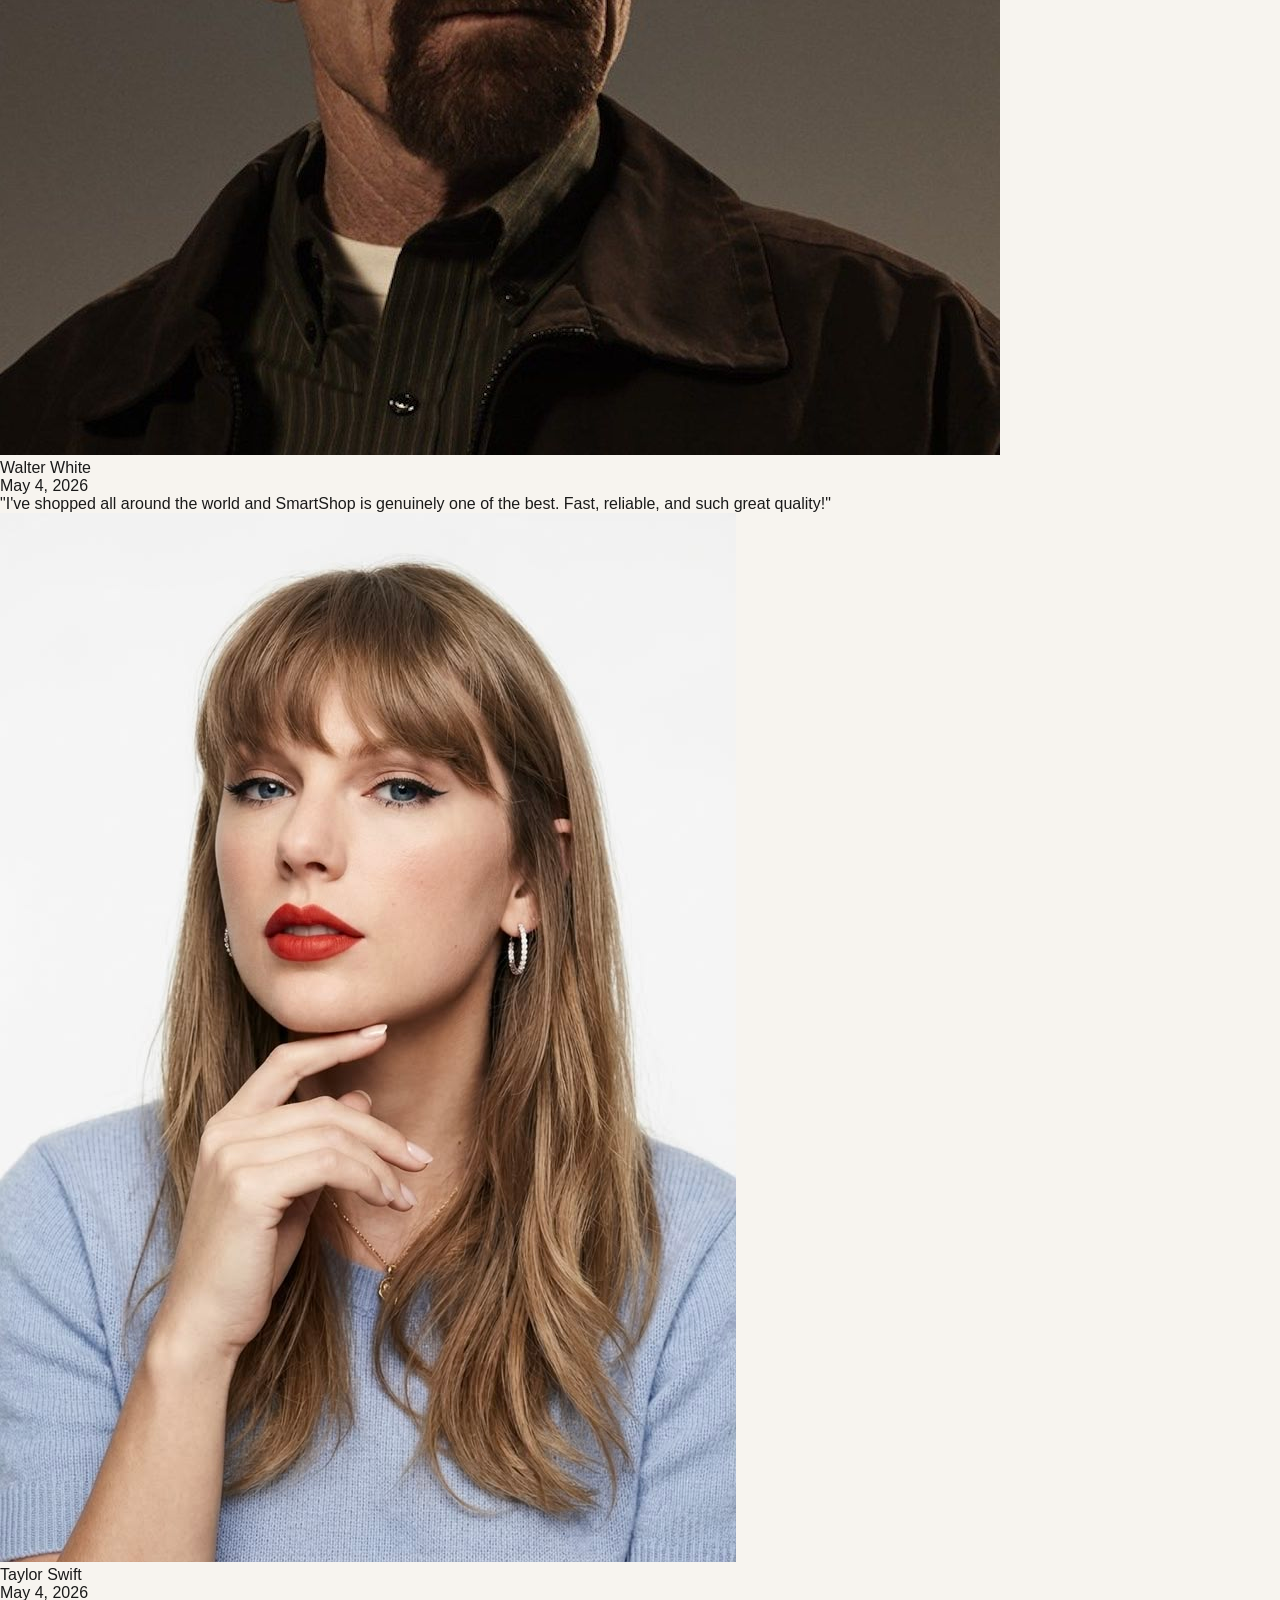
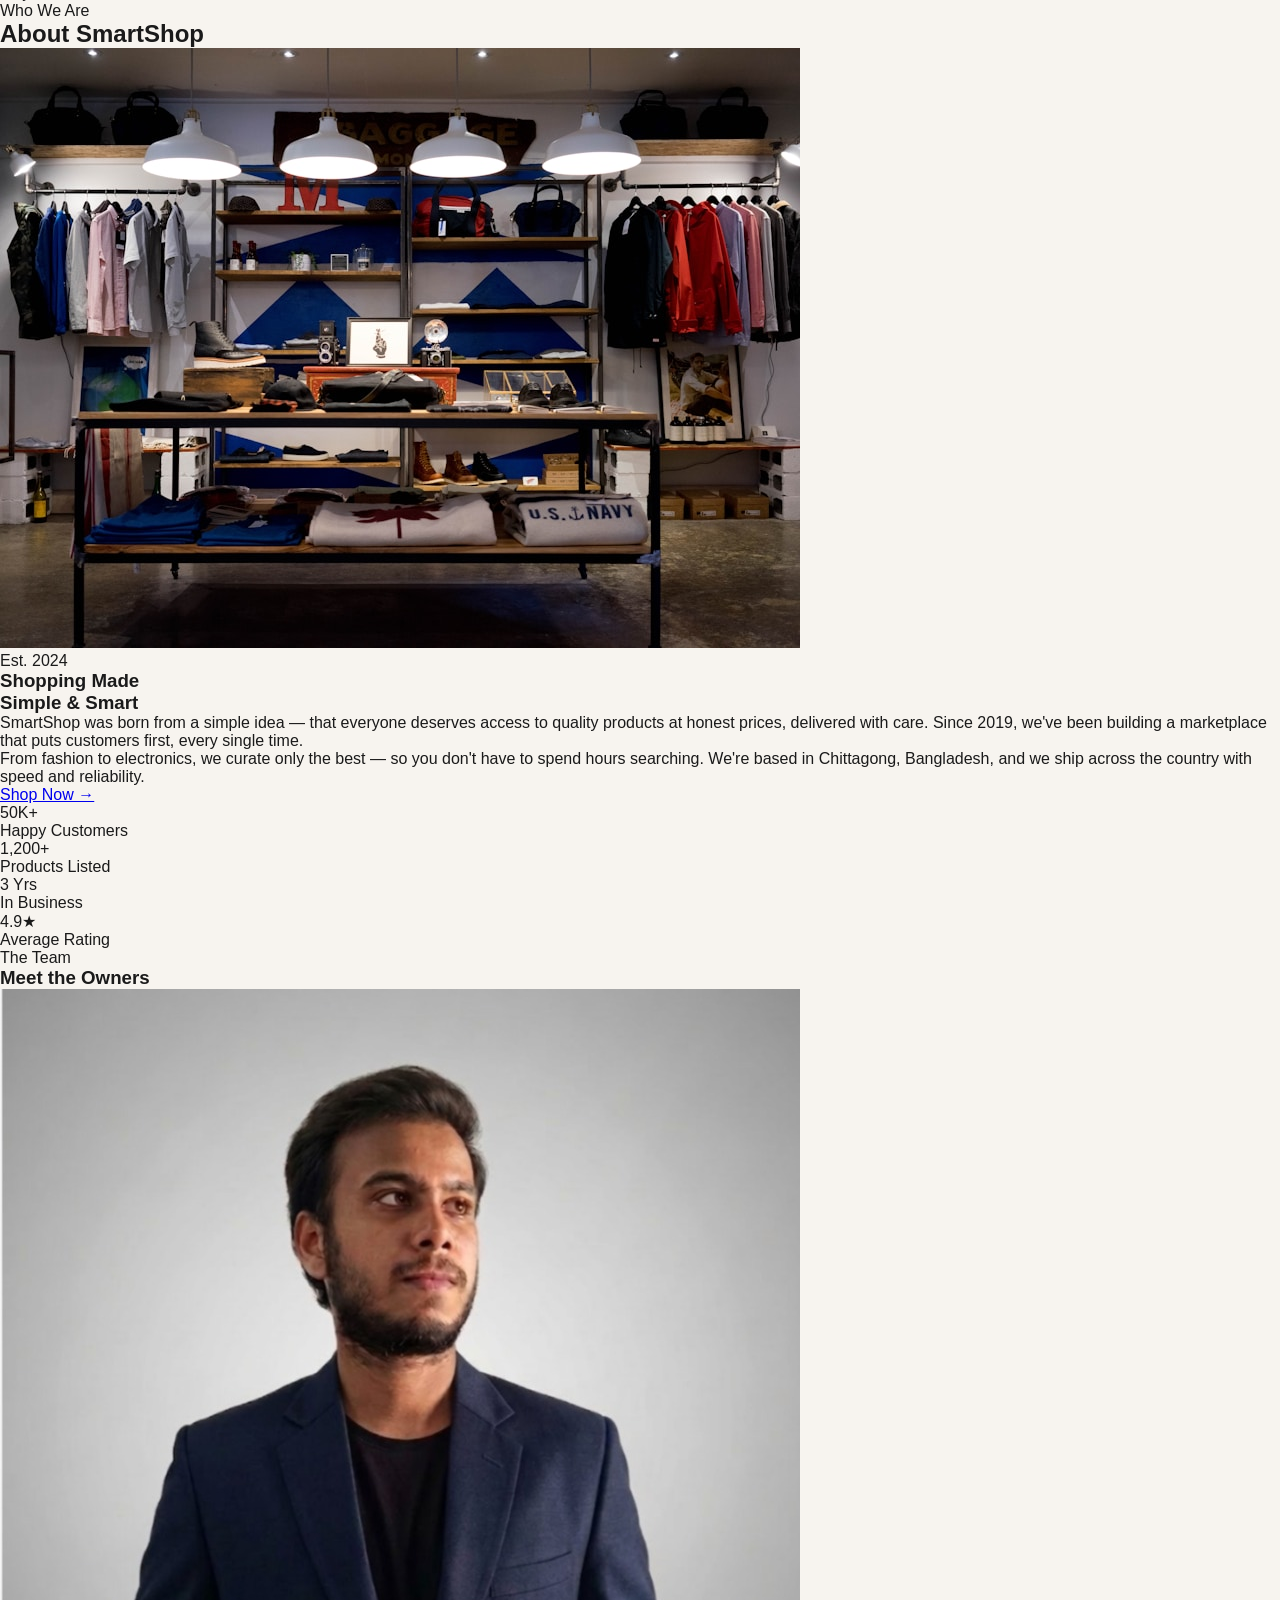
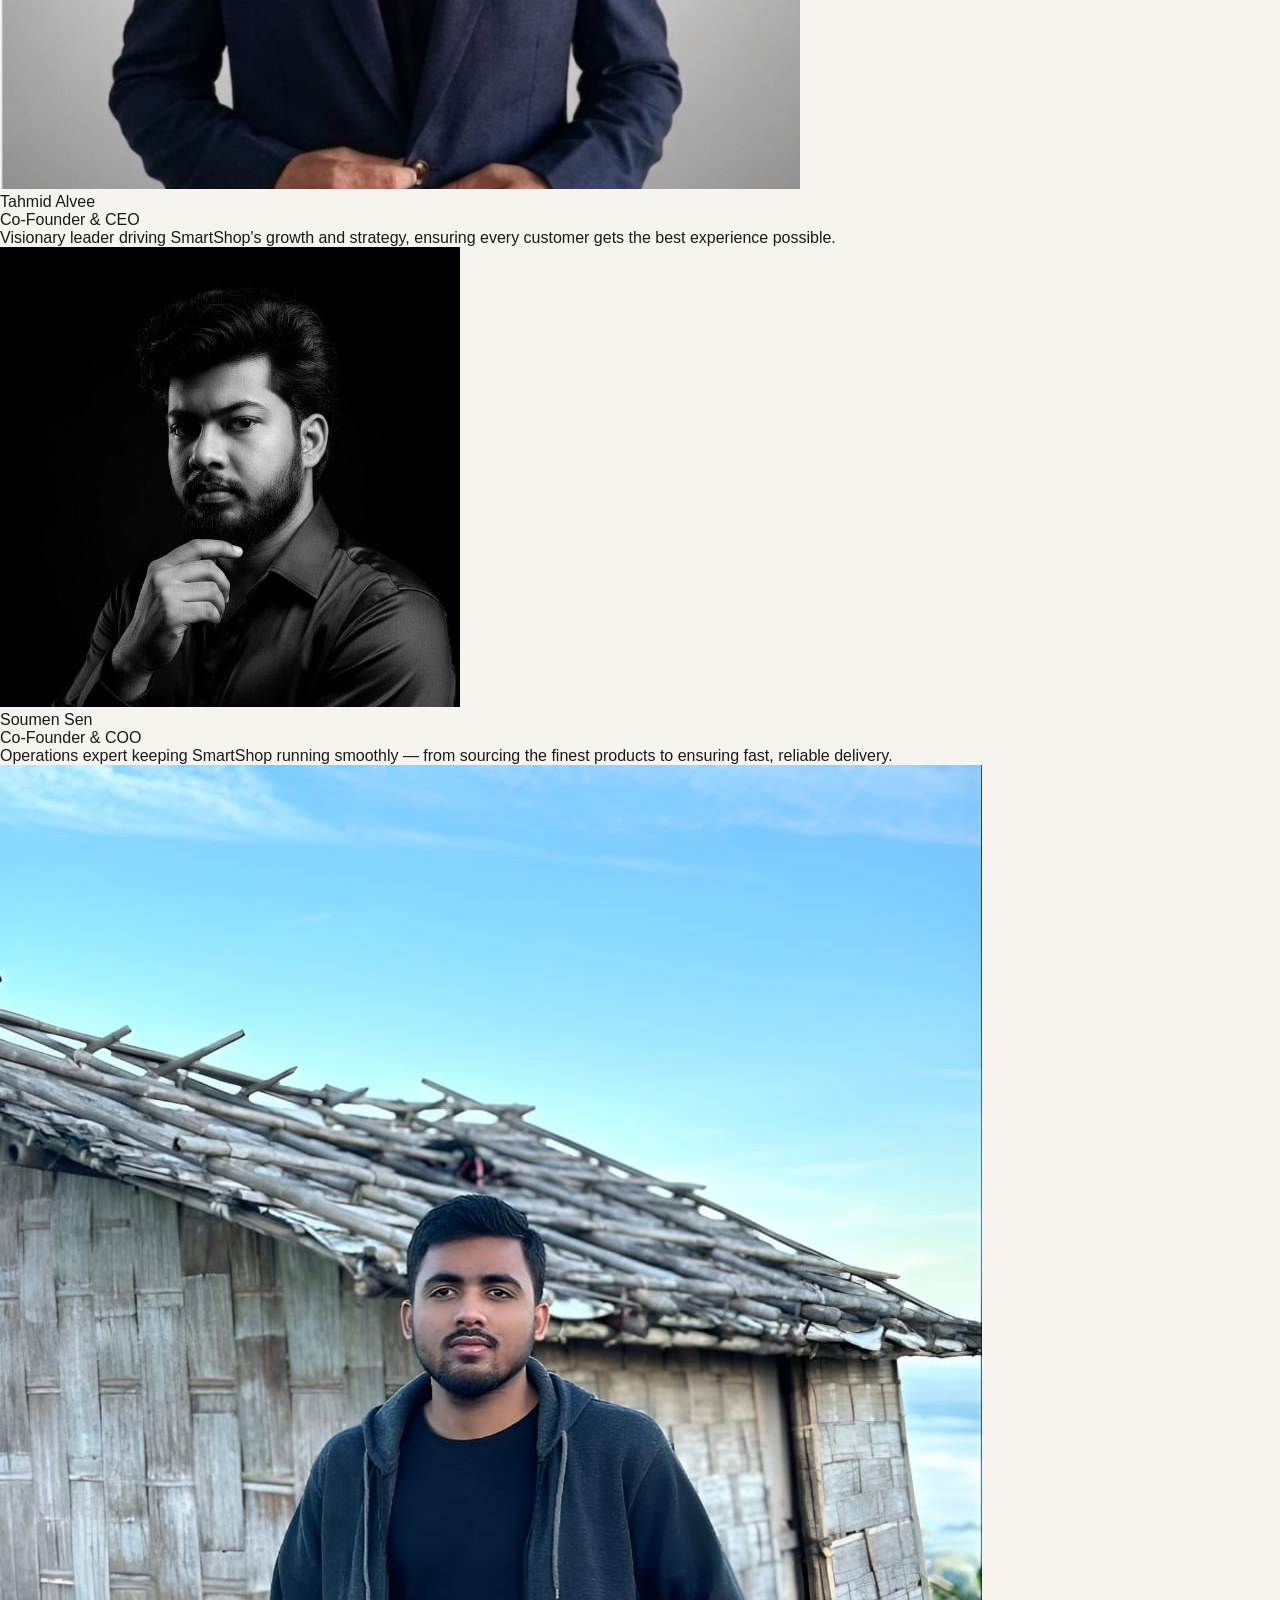
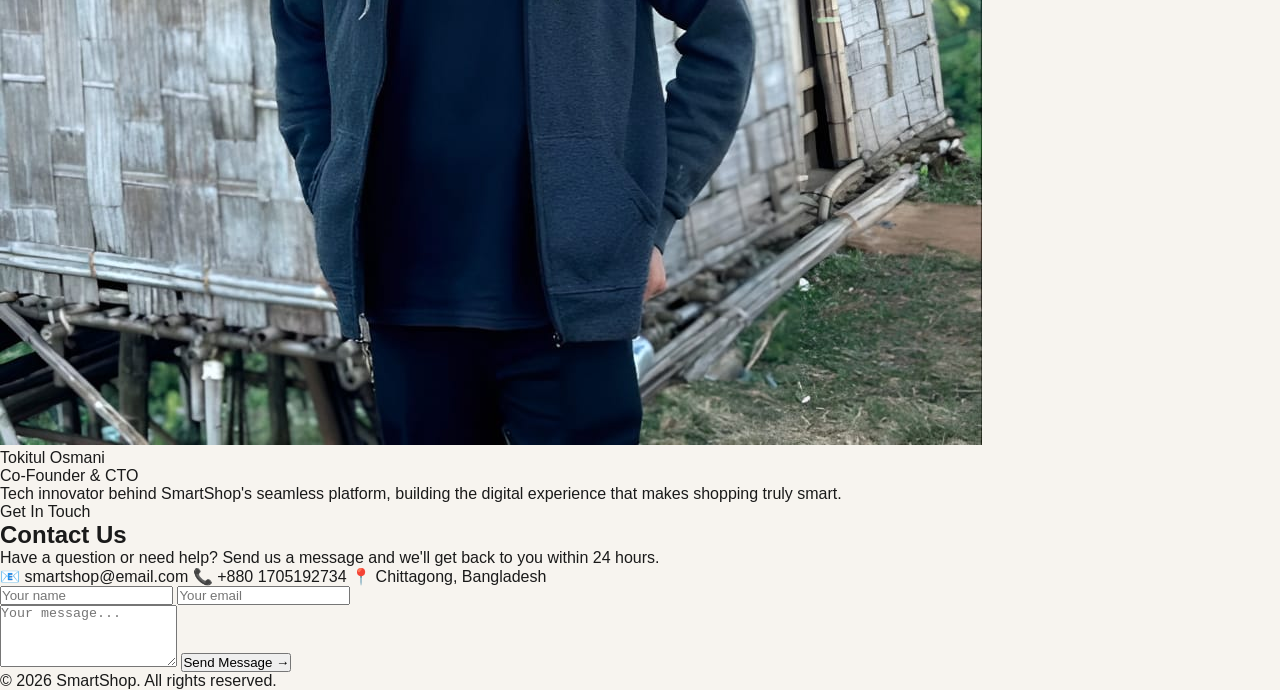
==== commit 528e3d52: "Merge pull request #4 from soumensen411/store-feature Store feature" ====
--- a/app.html
+++ b/app.html
@@ -1,5 +1,6 @@
 <!DOCTYPE html>
 <html lang="en">
+
 <head>
     <meta charset="UTF-8">
     <meta name="viewport" content="width=device-width, initial-scale=1.0">
@@ -8,6 +9,7 @@
     <link rel="stylesheet" href="app.css">
     <title>SmartShop</title>
 </head>
+
 <body>
 
     <!-- Navbar Section -->
@@ -33,26 +35,138 @@
                     </button>
                 </div>
 
-  
-                <button onclick="document.getElementById('cartModal').style.display='flex'" class="relative text-white text-xl">
+
+                <button onclick="document.getElementById('cartModal').style.display='flex'"
+                    class="relative text-white text-xl">
                     🛒
                 </button>
             </div>
         </div>
     </nav>
 
+    <!-- Cart Modal -->
+    <div id="cartModal" class="fixed inset-0 z-[999] items-center justify-center"
+        style="display:none; background: rgba(15, 23, 42, 0.75); backdrop-filter: blur(6px);">
+        <div class="bg-white border border-gray-200 rounded-3xl p-8 w-full max-w-md shadow-2xl text-gray-900"
+            style="font-family: 'Courier New', monospace;">
+
+            <!-- Title -->
+            <div class="flex justify-center mb-6">
+                <span
+                    class="border border-gray-300 px-10 py-2 rounded-xl text-lg font-bold tracking-widest uppercase text-gray-800">CART</span>
+            </div>
+
+            <!-- Balance Row -->
+            <div class="flex items-center gap-3 mb-4">
+                <div
+                    class="flex-1 border border-gray-200 rounded-xl px-4 py-3 text-sm font-bold tracking-wide bg-gray-50">
+                    Balance</div>
+                <div class="flex-1 border border-gray-200 rounded-xl px-4 py-3 text-center font-bold bg-gray-50">1000
+                </div>
+            </div>
+
+            <!-- Add Money Row -->
+            <div class="flex items-center gap-3 mb-4">
+                <div
+                    class="flex-1 border border-gray-200 rounded-xl px-4 py-3 text-sm font-bold tracking-wide bg-gray-50">
+                    Add Money</div>
+                <input type="number"
+                    class="w-28 bg-gray-50 border border-gray-200 rounded-xl px-3 py-3 text-sm outline-none text-gray-900 text-center">
+                <button
+                    class="border border-gray-200 rounded-xl px-5 py-3 text-sm font-bold hover:bg-gray-100 bg-gray-50">Add</button>
+            </div>
+
+            <!-- Cart Row -->
+            <div class="flex items-center gap-3 mb-4">
+                <div
+                    class="flex-1 border border-gray-200 rounded-xl px-4 py-3 text-sm font-bold tracking-wide bg-gray-50">
+                    Cart</div>
+                <div
+                    class="flex-1 border border-gray-200 rounded-xl px-4 py-3 text-center font-bold text-red-500 bg-gray-50">
+                    -100</div>
+            </div>
+
+            <!-- Delivery Charge -->
+            <div class="flex items-center gap-3 mb-4">
+                <div
+                    class="flex-1 border border-gray-200 rounded-xl px-4 py-3 text-sm font-bold tracking-wide bg-gray-50">
+                    Delevery Charge</div>
+                <div
+                    class="flex-1 border border-gray-200 rounded-xl px-4 py-3 text-center font-bold text-red-500 bg-gray-50">
+                    -120</div>
+            </div>
+
+            <!-- Discount -->
+            <div class="flex items-center gap-3 mb-6">
+                <div
+                    class="flex-1 border border-gray-200 rounded-xl px-4 py-3 text-sm font-bold tracking-wide bg-gray-50">
+                    Discount</div>
+                <div class="flex-1 border border-gray-200 rounded-xl px-4 py-3 text-center font-bold bg-gray-50">50%
+                </div>
+            </div>
+
+            <!-- Total Balance -->
+            <div
+                class="border border-gray-300 rounded-xl px-4 py-4 text-center font-bold text-base tracking-wide mb-5 bg-orange-50 text-orange-600">
+                Total Balance = 1000
+            </div>
+
+            <!-- Close Button -->
+            <button onclick="document.getElementById('cartModal').style.display='none'"
+                class="w-full bg-gray-900 text-white rounded-xl py-3 text-sm font-bold hover:bg-orange-500 tracking-widest uppercase transition-colors">
+                Close
+            </button>
+
+        </div>
+    </div>
+
+
 
     <!-- Hero Section -->
-    <section id="home" class="relative w-full" style="height: calc(100vh - 64px);">
-        <img src="images/banner.jpg" alt="SmartShop Banner" class="w-full h-full object-cover">
-        <div class="absolute inset-0 flex items-center px-24" style="background: linear-gradient(105deg, rgba(10,8,6,0.72) 0%, rgba(10,8,6,0.35) 55%, transparent 100%);">
-            <div class="max-w-lg">
-                <span class="inline-block text-xs font-bold tracking-widest uppercase border border-orange-500 text-orange-500 px-3 py-1 rounded mb-5">Limited Time Offer</span>
+    <section id="home" class="relative w-full overflow-hidden" style="height: calc(100vh - 64px);">
+
+        <!-- DaisyUI Carousel -->
+        <div class="carousel w-full h-full">
+            <div id="slide1" class="carousel-item relative w-full h-full">
+                <img src="images/banner.jpg" alt="Banner 1" class="w-full h-full object-cover" />
+                <div class="absolute left-5 right-5 top-1/2 flex -translate-y-1/2 transform justify-between z-20">
+                    <a href="#slide4" class="btn btn-circle">❮</a>
+                    <a href="#slide2" class="btn btn-circle">❯</a>
+                </div>
+            </div>
+            <div id="slide2" class="carousel-item relative w-full h-full">
+                <img src="https://images.unsplash.com/photo-1607082349566-187342175e2f" alt="Banner 2"
+                    class="w-full h-full object-cover" />
+                <div class="absolute left-5 right-5 top-1/2 flex -translate-y-1/2 transform justify-between z-20">
+                    <a href="#slide1" class="btn btn-circle">❮</a>
+                    <a href="#slide3" class="btn btn-circle">❯</a>
+                </div>
+            </div>
+            <div id="slide3" class="carousel-item relative w-full h-full">
+                <img src="https://images.unsplash.com/photo-1512436991641-6745cdb1723f" alt="Banner 3"
+                    class="w-full h-full object-cover" />
+                <div class="absolute left-5 right-5 top-1/2 flex -translate-y-1/2 transform justify-between z-20">
+                    <a href="#slide2" class="btn btn-circle">❮</a>
+                    <a href="#slide4" class="btn btn-circle">❯</a>
+                </div>
+            </div>
+        </div>
+
+        <!-- Gradient Overlay + CTA (pointer-events-none so buttons stay clickable) -->
+        <div class="absolute inset-0 flex items-center px-24 pointer-events-none"
+            style="background: linear-gradient(105deg, rgba(10,8,6,0.72) 0%, rgba(10,8,6,0.35) 55%, transparent 100%);">
+            <div class="max-w-lg pointer-events-auto">
+                <span
+                    class="inline-block text-xs font-bold tracking-widest uppercase border border-orange-500 text-orange-500 px-3 py-1 rounded mb-5">Limited
+                    Time Offer</span>
                 <h1 class="text-white text-7xl font-bold leading-tight mb-4">Mega Sale<br>Up to 50% Off</h1>
-                <p class="text-white text-base font-light mb-8 max-w-sm opacity-75">Shop the best deals on electronics, fashion & more — all in one place.</p>
-                <a href="#products" class="inline-block text-white bg-orange-500 px-7 py-3 rounded text-sm font-semibold">Shop Now →</a>
-            </div>
-        </div>
+                <p class="text-white text-base font-light mb-8 max-w-sm opacity-75">Shop the best deals on electronics,
+                    fashion & more — all in one place.</p>
+                <a href="#products"
+                    class="inline-block text-white bg-orange-500 px-7 py-3 rounded text-sm font-semibold">Shop Now →</a>
+            </div>
+        </div>
+
     </section>
 
 
@@ -63,239 +177,8 @@
             <p class="text-xs font-bold tracking-widest uppercase mb-2 text-orange-500">What We Offer</p>
             <h2 class="text-4xl font-bold text-gray-900">Featured Products</h2>
         </div>
-
-        <!-- MEN'S -->
-        <h3 class="text-2xl font-bold text-gray-900 mb-5 pb-2 border-b border-gray-200">Men's Clothing</h3>
-        <div class="grid grid-cols-4 gap-4 mb-12">
-
-            <div class="product-card-wrapper">
-                <div class="product-card bg-white rounded-2xl border border-gray-200 overflow-hidden hover:shadow-lg" data-name="Classic Canvas Shirt" data-category="men">
-                    <img src="images/shirt.jpg" class="w-full h-56 object-cover" alt="shirt">
-                    <div class="p-5">
-                        <p class="text-sm font-medium text-gray-900 mb-3">Classic Canvas Shirt</p>
-                        <div class="flex justify-between items-center">
-                            <span class="text-base font-bold text-gray-900">1500 BDT</span>
-                            <button class="text-white bg-orange-500 rounded-lg px-4 py-2 text-xs font-semibold hover:bg-gray-900">Add To Cart</button>
-                        </div>
-                    </div>
-                </div>
-            </div>
-
-            <div class="product-card-wrapper">
-                <div class="product-card bg-white rounded-2xl border border-gray-200 overflow-hidden hover:shadow-lg" data-name="Slim Fit Crew T-Shirt" data-category="men">
-                    <img src="images/t-shirt.jpg" class="w-full h-56 object-cover" alt="T-Shirt">
-                    <div class="p-5">
-                        <p class="text-sm font-medium text-gray-900 mb-3">Slim Fit Crew T-Shirt</p>
-                        <div class="flex justify-between items-center">
-                            <span class="text-base font-bold text-gray-900">2200 BDT</span>
-                            <button class="text-white bg-orange-500 rounded-lg px-4 py-2 text-xs font-semibold hover:bg-gray-900">Add To Cart</button>
-                        </div>
-                    </div>
-                </div>
-            </div>
-
-            <div class="product-card-wrapper">
-                <div class="product-card bg-white rounded-2xl border border-gray-200 overflow-hidden hover:shadow-lg" data-name="Casual Cotton Jacket" data-category="men">
-                    <img src="images/jacket.jpg" class="w-full h-56 object-cover" alt="Jacket">
-                    <div class="p-5">
-                        <p class="text-sm font-medium text-gray-900 mb-3">Casual Cotton Jacket</p>
-                        <div class="flex justify-between items-center">
-                            <span class="text-base font-bold text-gray-900">3000 BDT</span>
-                            <button class="text-white bg-orange-500 rounded-lg px-4 py-2 text-xs font-semibold hover:bg-gray-900">Add To Cart</button>
-                        </div>
-                    </div>
-                </div>
-            </div>
-
-            <div class="product-card-wrapper">
-                <div class="product-card bg-white rounded-2xl border border-gray-200 overflow-hidden hover:shadow-lg" data-name="Classic Pant" data-category="men">
-                    <img src="images/pant.jpg" class="w-full h-56 object-cover" alt="Pant">
-                    <div class="p-5">
-                        <p class="text-sm font-medium text-gray-900 mb-3">Classic Pant</p>
-                        <div class="flex justify-between items-center">
-                            <span class="text-base font-bold text-gray-900">1200 BDT</span>
-                            <button class="text-white bg-orange-500 rounded-lg px-4 py-2 text-xs font-semibold hover:bg-gray-900">Add To Cart</button>
-                        </div>
-                    </div>
-                </div>
-            </div>
-
-        </div>
-
-        <!-- WOMEN'S -->
-        <h3 class="text-2xl font-bold text-gray-900 mb-5 pb-2 border-b border-gray-200">Women's Clothing</h3>
-        <div class="grid grid-cols-4 gap-4 mb-12">
-
-            <div class="product-card-wrapper">
-                <div class="product-card bg-white rounded-2xl border border-gray-200 overflow-hidden hover:shadow-lg" data-name="Classic Button-Down Frock" data-category="women">
-                    <img src="images/frock.jpg" class="w-full h-56 object-cover" alt="Frock">
-                    <div class="p-5">
-                        <p class="text-sm font-medium text-gray-900 mb-3">Classic Button-Down Frock</p>
-                        <div class="flex justify-between items-center">
-                            <span class="text-base font-bold text-gray-900">3400 BDT</span>
-                            <button class="text-white bg-orange-500 rounded-lg px-4 py-2 text-xs font-semibold hover:bg-gray-900">Add To Cart</button>
-                        </div>
-                    </div>
-                </div>
-            </div>
-
-            <div class="product-card-wrapper">
-                <div class="product-card bg-white rounded-2xl border border-gray-200 overflow-hidden hover:shadow-lg" data-name="Saare" data-category="women">
-                    <img src="images/saare.png" class="w-full h-56 object-cover" alt="Saare">
-                    <div class="p-5">
-                        <p class="text-sm font-medium text-gray-900 mb-3">Saare</p>
-                        <div class="flex justify-between items-center">
-                            <span class="text-base font-bold text-gray-900">5000 BDT</span>
-                            <button class="text-white bg-orange-500 rounded-lg px-4 py-2 text-xs font-semibold hover:bg-gray-900">Add To Cart</button>
-                        </div>
-                    </div>
-                </div>
-            </div>
-
-            <div class="product-card-wrapper">
-                <div class="product-card bg-white rounded-2xl border border-gray-200 overflow-hidden hover:shadow-lg" data-name="Kurta" data-category="women">
-                    <img src="images/kurta.jpg" class="w-full h-56 object-cover" alt="Kurta">
-                    <div class="p-5">
-                        <p class="text-sm font-medium text-gray-900 mb-3">Kurta</p>
-                        <div class="flex justify-between items-center">
-                            <span class="text-base font-bold text-gray-900">10000 BDT</span>
-                            <button class="text-white bg-orange-500 rounded-lg px-4 py-2 text-xs font-semibold hover:bg-gray-900">Add To Cart</button>
-                        </div>
-                    </div>
-                </div>
-            </div>
-
-            <div class="product-card-wrapper">
-                <div class="product-card bg-white rounded-2xl border border-gray-200 overflow-hidden hover:shadow-lg" data-name="Short Sleeve Moisture Tunic" data-category="women">
-                    <img src="images/western.jpg" class="w-full h-56 object-cover" alt="Women Tunic">
-                    <div class="p-5">
-                        <p class="text-sm font-medium text-gray-900 mb-3">Short Sleeve Moisture Tunic</p>
-                        <div class="flex justify-between items-center">
-                            <span class="text-base font-bold text-gray-900">2000 BDT</span>
-                            <button class="text-white bg-orange-500 rounded-lg px-4 py-2 text-xs font-semibold hover:bg-gray-900">Add To Cart</button>
-                        </div>
-                    </div>
-                </div>
-            </div>
-
-        </div>
-
-        <!-- CHILDREN'S -->
-        <h3 class="text-2xl font-bold text-gray-900 mb-5 pb-2 border-b border-gray-200">Children's Clothing</h3>
-        <div class="grid grid-cols-4 gap-4 mb-12">
-
-            <div class="product-card-wrapper">
-                <div class="product-card bg-white rounded-2xl border border-gray-200 overflow-hidden hover:shadow-lg" data-name="Kids Printed Cotton T-Shirt & Pant" data-category="children">
-                    <img src="images/kid1.jpg" class="w-full h-56 object-cover" alt="Kids1">
-                    <div class="p-5">
-                        <p class="text-sm font-medium text-gray-900 mb-3">Kids Printed Cotton T-Shirt & Pant</p>
-                        <div class="flex justify-between items-center">
-                            <span class="text-base font-bold text-gray-900">1500 BDT</span>
-                            <button class="text-white bg-orange-500 rounded-lg px-4 py-2 text-xs font-semibold hover:bg-gray-900">Add To Cart</button>
-                        </div>
-                    </div>
-                </div>
-            </div>
-
-            <div class="product-card-wrapper">
-                <div class="product-card bg-white rounded-2xl border border-gray-200 overflow-hidden hover:shadow-lg" data-name="Kids Puffer T-Shirt" data-category="children">
-                    <img src="images/kid2.jpg" class="w-full h-56 object-cover" alt="Kids2">
-                    <div class="p-5">
-                        <p class="text-sm font-medium text-gray-900 mb-3">Kids Puffer T-Shirt</p>
-                        <div class="flex justify-between items-center">
-                            <span class="text-base font-bold text-gray-900">1000 BDT</span>
-                            <button class="text-white bg-orange-500 rounded-lg px-4 py-2 text-xs font-semibold hover:bg-gray-900">Add To Cart</button>
-                        </div>
-                    </div>
-                </div>
-            </div>
-
-            <div class="product-card-wrapper">
-                <div class="product-card bg-white rounded-2xl border border-gray-200 overflow-hidden hover:shadow-lg" data-name="Girls Floral Summer Dress" data-category="children">
-                    <img src="images/kid3.jpg" class="w-full h-56 object-cover" alt="Kids3">
-                    <div class="p-5">
-                        <p class="text-sm font-medium text-gray-900 mb-3">Girls Floral Summer Dress</p>
-                        <div class="flex justify-between items-center">
-                            <span class="text-base font-bold text-gray-900">1000 BDT</span>
-                            <button class="text-white bg-orange-500 rounded-lg px-4 py-2 text-xs font-semibold hover:bg-gray-900">Add To Cart</button>
-                        </div>
-                    </div>
-                </div>
-            </div>
-
-            <div class="product-card-wrapper">
-                <div class="product-card bg-white rounded-2xl border border-gray-200 overflow-hidden hover:shadow-lg" data-name="Boys Casual Jogger Pants" data-category="children">
-                    <img src="images/kid4.jpg" class="w-full h-56 object-cover" alt="Kids Pants">
-                    <div class="p-5">
-                        <p class="text-sm font-medium text-gray-900 mb-3">Boys Casual Jogger Pants</p>
-                        <div class="flex justify-between items-center">
-                            <span class="text-base font-bold text-gray-900">2000 BDT</span>
-                            <button class="text-white bg-orange-500 rounded-lg px-4 py-2 text-xs font-semibold hover:bg-gray-900">Add To Cart</button>
-                        </div>
-                    </div>
-                </div>
-            </div>
-
-        </div>
-
-        <!-- ELECTRONICS -->
-        <h3 class="text-2xl font-bold text-gray-900 mb-5 pb-2 border-b border-gray-200">Electronics</h3>
-        <div class="grid grid-cols-4 gap-4 mb-4">
-
-            <div class="product-card-wrapper">
-                <div class="product-card bg-white rounded-2xl border border-gray-200 overflow-hidden hover:shadow-lg" data-name="Headphones" data-category="electronics">
-                    <img src="images/headphones.pg.jpg" class="w-full h-56 object-cover" alt="Headphones">
-                    <div class="p-5">
-                        <p class="text-sm font-medium text-gray-900 mb-3">Headphones</p>
-                        <div class="flex justify-between items-center">
-                            <span class="text-base font-bold text-gray-900">$64</span>
-                            <button class="text-white bg-orange-500 rounded-lg px-4 py-2 text-xs font-semibold hover:bg-gray-900">Add To Cart</button>
-                        </div>
-                    </div>
-                </div>
-            </div>
-
-            <div class="product-card-wrapper">
-                <div class="product-card bg-white rounded-2xl border border-gray-200 overflow-hidden hover:shadow-lg" data-name="HP Laptop" data-category="electronics">
-                    <img src="images/laptop.jpg" class="w-full h-56 object-cover" alt="Laptop">
-                    <div class="p-5">
-                        <p class="text-sm font-medium text-gray-900 mb-3">HP Laptop</p>
-                        <div class="flex justify-between items-center">
-                            <span class="text-base font-bold text-gray-900">$109</span>
-                            <button class="text-white bg-orange-500 rounded-lg px-4 py-2 text-xs font-semibold hover:bg-gray-900">Add To Cart</button>
-                        </div>
-                    </div>
-                </div>
-            </div>
-
-            <div class="product-card-wrapper">
-                <div class="product-card bg-white rounded-2xl border border-gray-200 overflow-hidden hover:shadow-lg" data-name="Rolex Watch" data-category="electronics">
-                    <img src="images/watch.jpg" class="w-full h-56 object-cover" alt="Watch">
-                    <div class="p-5">
-                        <p class="text-sm font-medium text-gray-900 mb-3">Rolex Watch</p>
-                        <div class="flex justify-between items-center">
-                            <span class="text-base font-bold text-gray-900">$114</span>
-                            <button class="text-white bg-orange-500 rounded-lg px-4 py-2 text-xs font-semibold hover:bg-gray-900">Add To Cart</button>
-                        </div>
-                    </div>
-                </div>
-            </div>
-
-            <div class="product-card-wrapper">
-                <div class="product-card bg-white rounded-2xl border border-gray-200 overflow-hidden hover:shadow-lg" data-name="Samsung Smartphone" data-category="electronics">
-                    <img src="images/smartphone.jpg" class="w-full h-56 object-cover" alt="Smartphone">
-                    <div class="p-5">
-                        <p class="text-sm font-medium text-gray-900 mb-3">Samsung Smartphone</p>
-                        <div class="flex justify-between items-center">
-                            <span class="text-base font-bold text-gray-900">$999</span>
-                            <button class="text-white bg-orange-500 rounded-lg px-4 py-2 text-xs font-semibold hover:bg-gray-900">Add To Cart</button>
-                        </div>
-                    </div>
-                </div>
-            </div>
-
-        </div>
-
+        <div id="product-grid" class="grid grid-cols-4 gap-4 mb-12">
+        </div>
     </div>
 
 
@@ -310,9 +193,11 @@
         <div class="grid grid-cols-4 gap-5 mb-5">
 
             <div class="bg-white border border-gray-200 rounded-2xl p-8">
-                <p class="text-gray-500 text-sm italic mb-5">"Great products and very fast delivery! I am very happy with my purchase. Will definitely be ordering again from SmartShop!"</p>
-                <div class="flex items-center gap-3">
-                    <img src="images/ronaldo.jpg" alt="Cristiano Ronaldo" class="w-11 h-11 rounded-full object-cover object-top border-2 border-gray-200">
+                <p class="text-gray-500 text-sm italic mb-5">"Great products and very fast delivery! I am very happy
+                    with my purchase. Will definitely be ordering again from SmartShop!"</p>
+                <div class="flex items-center gap-3">
+                    <img src="images/ronaldo.jpg" alt="Cristiano Ronaldo"
+                        class="w-11 h-11 rounded-full object-cover object-top border-2 border-gray-200">
                     <div>
                         <p class="font-semibold text-sm text-gray-900">Cristiano Ronaldo</p>
                         <p class="text-xs text-gray-400 mt-1">April 10, 2026</p>
@@ -321,9 +206,11 @@
             </div>
 
             <div class="bg-white border border-gray-200 rounded-2xl p-8">
-                <p class="text-gray-500 text-sm italic mb-5">"Good quality products. The packaging was neat and delivery was on time. Will definitely buy again from SmartShop."</p>
-                <div class="flex items-center gap-3">
-                    <img src="images/John Cena.jpg" alt="John Cena" class="w-11 h-11 rounded-full object-cover object-top border-2 border-gray-200">
+                <p class="text-gray-500 text-sm italic mb-5">"Good quality products. The packaging was neat and delivery
+                    was on time. Will definitely buy again from SmartShop."</p>
+                <div class="flex items-center gap-3">
+                    <img src="images/John Cena.jpg" alt="John Cena"
+                        class="w-11 h-11 rounded-full object-cover object-top border-2 border-gray-200">
                     <div>
                         <p class="font-semibold text-sm text-gray-900">John Cena</p>
                         <p class="text-xs text-gray-400 mt-1">April 15, 2026</p>
@@ -332,9 +219,11 @@
             </div>
 
             <div class="bg-white border border-gray-200 rounded-2xl p-8">
-                <p class="text-gray-500 text-sm italic mb-5">"Nice website! Very easy to use and navigate. The product quality is amazing. Highly recommended to everyone!"</p>
-                <div class="flex items-center gap-3">
-                    <img src="images/michael.jpg" alt="Michael Jackson" class="w-11 h-11 rounded-full object-cover object-top border-2 border-gray-200">
+                <p class="text-gray-500 text-sm italic mb-5">"Nice website! Very easy to use and navigate. The product
+                    quality is amazing. Highly recommended to everyone!"</p>
+                <div class="flex items-center gap-3">
+                    <img src="images/michael.jpg" alt="Michael Jackson"
+                        class="w-11 h-11 rounded-full object-cover object-top border-2 border-gray-200">
                     <div>
                         <p class="font-semibold text-sm text-gray-900">Michael Jackson</p>
                         <p class="text-xs text-gray-400 mt-1">April 20, 2026</p>
@@ -343,9 +232,11 @@
             </div>
 
             <div class="bg-white border border-gray-200 rounded-2xl p-8">
-                <p class="text-gray-500 text-sm italic mb-5">"Product was exactly as described. No complaints at all. Customer service was also very helpful and responsive."</p>
-                <div class="flex items-center gap-3">
-                    <img src="images/chandler.jpg" alt="Chandler Bing" class="w-11 h-11 rounded-full object-cover object-top border-2 border-gray-200">
+                <p class="text-gray-500 text-sm italic mb-5">"Product was exactly as described. No complaints at all.
+                    Customer service was also very helpful and responsive."</p>
+                <div class="flex items-center gap-3">
+                    <img src="images/chandler.jpg" alt="Chandler Bing"
+                        class="w-11 h-11 rounded-full object-cover object-top border-2 border-gray-200">
                     <div>
                         <p class="font-semibold text-sm text-gray-900">Chandler Bing</p>
                         <p class="text-xs text-gray-400 mt-1">May 1, 2026</p>
@@ -359,9 +250,11 @@
         <div class="grid grid-cols-4 gap-5">
 
             <div class="bg-white border border-gray-200 rounded-2xl p-8">
-                <p class="text-gray-500 text-sm italic mb-5">"Very satisfied with my purchase. Great value for money! The shipping was super fast too. 10/10 experience overall."</p>
-                <div class="flex items-center gap-3">
-                    <img src="images/rachel.jpg" alt="Rachel Green" class="w-11 h-11 rounded-full object-cover object-top border-2 border-gray-200">
+                <p class="text-gray-500 text-sm italic mb-5">"Very satisfied with my purchase. Great value for money!
+                    The shipping was super fast too. 10/10 experience overall."</p>
+                <div class="flex items-center gap-3">
+                    <img src="images/rachel.jpg" alt="Rachel Green"
+                        class="w-11 h-11 rounded-full object-cover object-top border-2 border-gray-200">
                     <div>
                         <p class="font-semibold text-sm text-gray-900">Rachel Green</p>
                         <p class="text-xs text-gray-400 mt-1">May 2, 2026</p>
@@ -370,9 +263,11 @@
             </div>
 
             <div class="bg-white border border-gray-200 rounded-2xl p-8">
-                <p class="text-gray-500 text-sm italic mb-5">"I'm really impressed with SmartShop. The range of products is excellent and pricing is very competitive. Loved it!"</p>
-                <div class="flex items-center gap-3">
-                    <img src="images/jaime.jpg" alt="Jaime Lannister" class="w-11 h-11 rounded-full object-cover object-top border-2 border-gray-200">
+                <p class="text-gray-500 text-sm italic mb-5">"I'm really impressed with SmartShop. The range of products
+                    is excellent and pricing is very competitive. Loved it!"</p>
+                <div class="flex items-center gap-3">
+                    <img src="images/jaime.jpg" alt="Jaime Lannister"
+                        class="w-11 h-11 rounded-full object-cover object-top border-2 border-gray-200">
                     <div>
                         <p class="font-semibold text-sm text-gray-900">Jaime Lannister</p>
                         <p class="text-xs text-gray-400 mt-1">May 3, 2026</p>
@@ -381,9 +276,11 @@
             </div>
 
             <div class="bg-white border border-gray-200 rounded-2xl p-8">
-                <p class="text-gray-500 text-sm italic mb-5">"Say my name. SmartShop. That's right. Outstanding service, fast shipping, quality products. I always win with SmartShop."</p>
-                <div class="flex items-center gap-3">
-                    <img src="images/walter.jpg" alt="Walter White" class="w-11 h-11 rounded-full object-cover object-top border-2 border-gray-200">
+                <p class="text-gray-500 text-sm italic mb-5">"Say my name. SmartShop. That's right. Outstanding service,
+                    fast shipping, quality products. I always win with SmartShop."</p>
+                <div class="flex items-center gap-3">
+                    <img src="images/walter.jpg" alt="Walter White"
+                        class="w-11 h-11 rounded-full object-cover object-top border-2 border-gray-200">
                     <div>
                         <p class="font-semibold text-sm text-gray-900">Walter White</p>
                         <p class="text-xs text-gray-400 mt-1">May 4, 2026</p>
@@ -392,9 +289,11 @@
             </div>
 
             <div class="bg-white border border-gray-200 rounded-2xl p-8">
-                <p class="text-gray-500 text-sm italic mb-5">"I've shopped all around the world and SmartShop is genuinely one of the best. Fast, reliable, and such great quality!"</p>
-                <div class="flex items-center gap-3">
-                    <img src="images/Taylor Swift.jpg" alt="Taylor Swift" class="w-11 h-11 rounded-full object-cover object-top border-2 border-gray-200">
+                <p class="text-gray-500 text-sm italic mb-5">"I've shopped all around the world and SmartShop is
+                    genuinely one of the best. Fast, reliable, and such great quality!"</p>
+                <div class="flex items-center gap-3">
+                    <img src="images/Taylor Swift.jpg" alt="Taylor Swift"
+                        class="w-11 h-11 rounded-full object-cover object-top border-2 border-gray-200">
                     <div>
                         <p class="font-semibold text-sm text-gray-900">Taylor Swift</p>
                         <p class="text-xs text-gray-400 mt-1">May 4, 2026</p>
@@ -419,11 +318,19 @@
             <div class="grid grid-cols-2 gap-12 items-center mb-16">
                 <img src="images/aboutus.jpg" class="w-full h-96 object-cover rounded-2xl" alt="About SmartShop">
                 <div>
-                    <span class="inline-block text-xs font-bold tracking-widest uppercase border border-orange-500 text-orange-500 px-3 py-1 rounded mb-5">Est. 2024</span>
+                    <span
+                        class="inline-block text-xs font-bold tracking-widest uppercase border border-orange-500 text-orange-500 px-3 py-1 rounded mb-5">Est.
+                        2024</span>
                     <h3 class="text-3xl font-bold text-gray-900 leading-snug mb-5">Shopping Made<br>Simple & Smart</h3>
-                    <p class="text-gray-500 text-sm leading-relaxed mb-4">SmartShop was born from a simple idea — that everyone deserves access to quality products at honest prices, delivered with care. Since 2019, we've been building a marketplace that puts customers first, every single time.</p>
-                    <p class="text-gray-500 text-sm leading-relaxed mb-8">From fashion to electronics, we curate only the best — so you don't have to spend hours searching. We're based in Chittagong, Bangladesh, and we ship across the country with speed and reliability.</p>
-                    <a href="#products" class="inline-block text-white bg-orange-500 px-7 py-3 rounded text-sm font-semibold">Shop Now →</a>
+                    <p class="text-gray-500 text-sm leading-relaxed mb-4">SmartShop was born from a simple idea — that
+                        everyone deserves access to quality products at honest prices, delivered with care. Since 2019,
+                        we've been building a marketplace that puts customers first, every single time.</p>
+                    <p class="text-gray-500 text-sm leading-relaxed mb-8">From fashion to electronics, we curate only
+                        the best — so you don't have to spend hours searching. We're based in Chittagong, Bangladesh,
+                        and we ship across the country with speed and reliability.</p>
+                    <a href="#products"
+                        class="inline-block text-white bg-orange-500 px-7 py-3 rounded text-sm font-semibold">Shop Now
+                        →</a>
                 </div>
             </div>
 
@@ -455,22 +362,31 @@
 
             <div class="grid grid-cols-3 gap-8">
                 <div class="bg-white rounded-2xl border border-gray-200 p-8 text-center hover:shadow-lg">
-                    <img src="images/alvee.jpeg" class="w-24 h-24 rounded-full object-cover object-top border-4 border-gray-200 mx-auto mb-5" alt="Tahmid Alvee">
+                    <img src="images/alvee.jpeg"
+                        class="w-24 h-24 rounded-full object-cover object-top border-4 border-gray-200 mx-auto mb-5"
+                        alt="Tahmid Alvee">
                     <p class="text-xl font-bold text-gray-900 mb-1">Tahmid Alvee</p>
                     <p class="text-xs font-bold tracking-widest uppercase mb-3 text-orange-500">Co-Founder & CEO</p>
-                    <p class="text-gray-500 text-sm leading-relaxed">Visionary leader driving SmartShop's growth and strategy, ensuring every customer gets the best experience possible.</p>
-                </div>
-                <div class="bg-white rounded-2xl border border-gray-200 p-8 text-center hover:shadow-lg">
-                    <img src="images/soumen.jpg" class="w-24 h-24 rounded-full object-cover object-top border-4 border-gray-200 mx-auto mb-5" alt="Soumen Sen">
+                    <p class="text-gray-500 text-sm leading-relaxed">Visionary leader driving SmartShop's growth and
+                        strategy, ensuring every customer gets the best experience possible.</p>
+                </div>
+                <div class="bg-white rounded-2xl border border-gray-200 p-8 text-center hover:shadow-lg">
+                    <img src="images/soumen.jpg"
+                        class="w-24 h-24 rounded-full object-cover object-top border-4 border-gray-200 mx-auto mb-5"
+                        alt="Soumen Sen">
                     <p class="text-xl font-bold text-gray-900 mb-1">Soumen Sen</p>
                     <p class="text-xs font-bold tracking-widest uppercase mb-3 text-orange-500">Co-Founder & COO</p>
-                    <p class="text-gray-500 text-sm leading-relaxed">Operations expert keeping SmartShop running smoothly — from sourcing the finest products to ensuring fast, reliable delivery.</p>
-                </div>
-                <div class="bg-white rounded-2xl border border-gray-200 p-8 text-center hover:shadow-lg">
-                    <img src="images/tokitul.jpeg" class="w-24 h-24 rounded-full object-cover object-top border-4 border-gray-200 mx-auto mb-5" alt="Tokitul Osmani">
+                    <p class="text-gray-500 text-sm leading-relaxed">Operations expert keeping SmartShop running
+                        smoothly — from sourcing the finest products to ensuring fast, reliable delivery.</p>
+                </div>
+                <div class="bg-white rounded-2xl border border-gray-200 p-8 text-center hover:shadow-lg">
+                    <img src="images/tokitul.jpeg"
+                        class="w-24 h-24 rounded-full object-cover object-top border-4 border-gray-200 mx-auto mb-5"
+                        alt="Tokitul Osmani">
                     <p class="text-xl font-bold text-gray-900 mb-1">Tokitul Osmani</p>
                     <p class="text-xs font-bold tracking-widest uppercase mb-3 text-orange-500">Co-Founder & CTO</p>
-                    <p class="text-gray-500 text-sm leading-relaxed">Tech innovator behind SmartShop's seamless platform, building the digital experience that makes shopping truly smart.</p>
+                    <p class="text-gray-500 text-sm leading-relaxed">Tech innovator behind SmartShop's seamless
+                        platform, building the digital experience that makes shopping truly smart.</p>
                 </div>
             </div>
         </div>
@@ -481,7 +397,8 @@
     <div id="contact" class="max-w-2xl mx-auto px-6 pt-20 text-center">
         <p class="text-xs font-bold tracking-widest uppercase mb-2 text-orange-500">Get In Touch</p>
         <h2 class="text-4xl font-bold text-gray-900 mb-3">Contact Us</h2>
-        <p class="text-gray-500 text-sm mb-10">Have a question or need help? Send us a message and we'll get back to you within 24 hours.</p>
+        <p class="text-gray-500 text-sm mb-10">Have a question or need help? Send us a message and we'll get back to you
+            within 24 hours.</p>
 
         <div class="flex justify-center gap-8 mb-10 text-xs text-gray-500">
             <span>📧 smartshop@email.com</span>
@@ -491,15 +408,20 @@
 
         <form class="bg-white border border-gray-200 rounded-2xl p-8 text-left">
             <div class="grid grid-cols-2 gap-4 mb-4">
-                <input type="text" placeholder="Your name" class="border border-gray-200 rounded-lg px-4 py-3 text-sm bg-stone-50 text-gray-900 outline-none">
-                <input type="email" placeholder="Your email" class="border border-gray-200 rounded-lg px-4 py-3 text-sm bg-stone-50 text-gray-900 outline-none">
-            </div>
-            <textarea rows="4" placeholder="Your message..." class="w-full border border-gray-200 rounded-lg px-4 py-3 text-sm bg-stone-50 text-gray-900 outline-none resize-none mb-4"></textarea>
-            <button type="submit" class="w-full text-white bg-gray-900 py-3 rounded-lg text-sm font-semibold hover:bg-orange-500">
+                <input type="text" placeholder="Your name"
+                    class="border border-gray-200 rounded-lg px-4 py-3 text-sm bg-stone-50 text-gray-900 outline-none">
+                <input type="email" placeholder="Your email"
+                    class="border border-gray-200 rounded-lg px-4 py-3 text-sm bg-stone-50 text-gray-900 outline-none">
+            </div>
+            <textarea rows="4" placeholder="Your message..."
+                class="w-full border border-gray-200 rounded-lg px-4 py-3 text-sm bg-stone-50 text-gray-900 outline-none resize-none mb-4"></textarea>
+            <button type="submit"
+                class="w-full text-white bg-gray-900 py-3 rounded-lg text-sm font-semibold hover:bg-orange-500">
                 Send Message →
             </button>
         </form>
     </div>
+
 
 
     <!-- Footer Section -->
@@ -512,5 +434,6 @@
 
     <script src="app.js"></script>
 </body>
+
 </html>
-<!-- >>>>>>> de30e0d233ec3d328fe880ffef36c752649a434a -->
+<!-- >>>>>>> de30e0d233ec3d328fe880ffef36c752649a434a -->
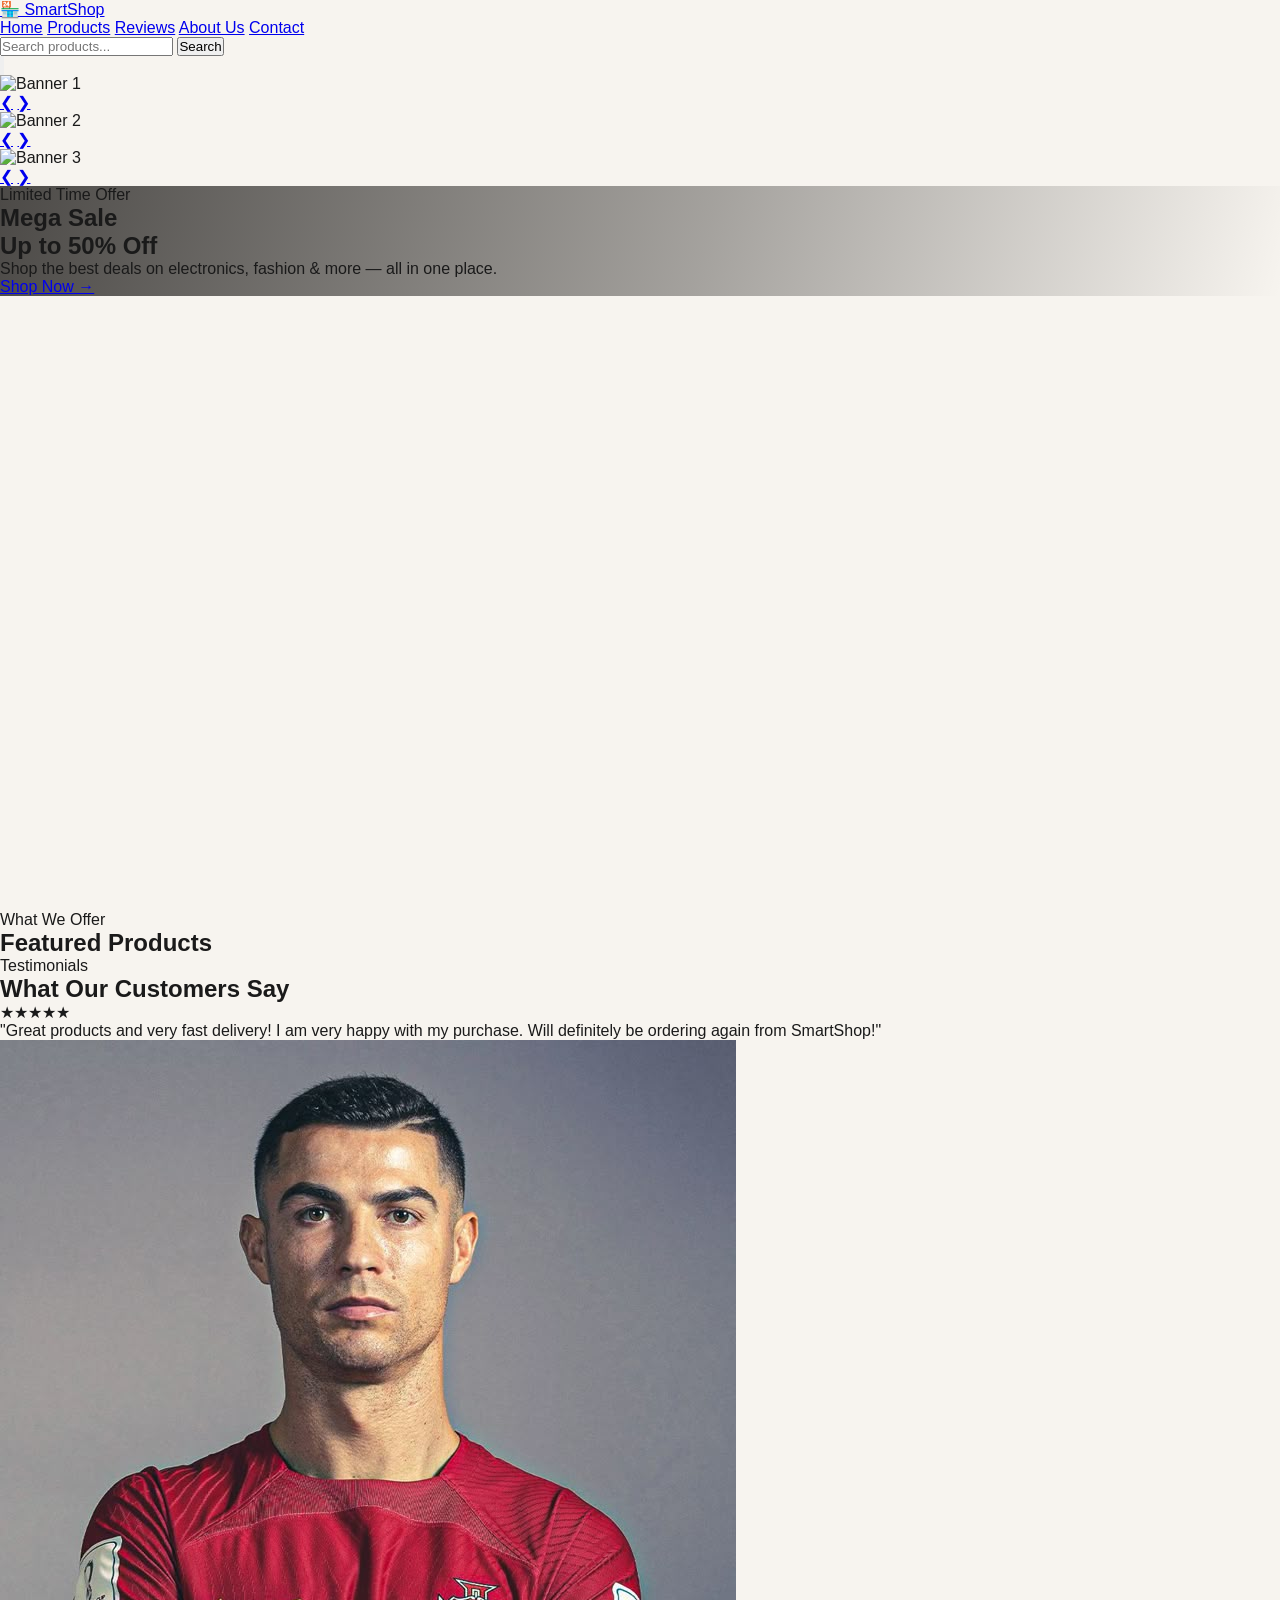
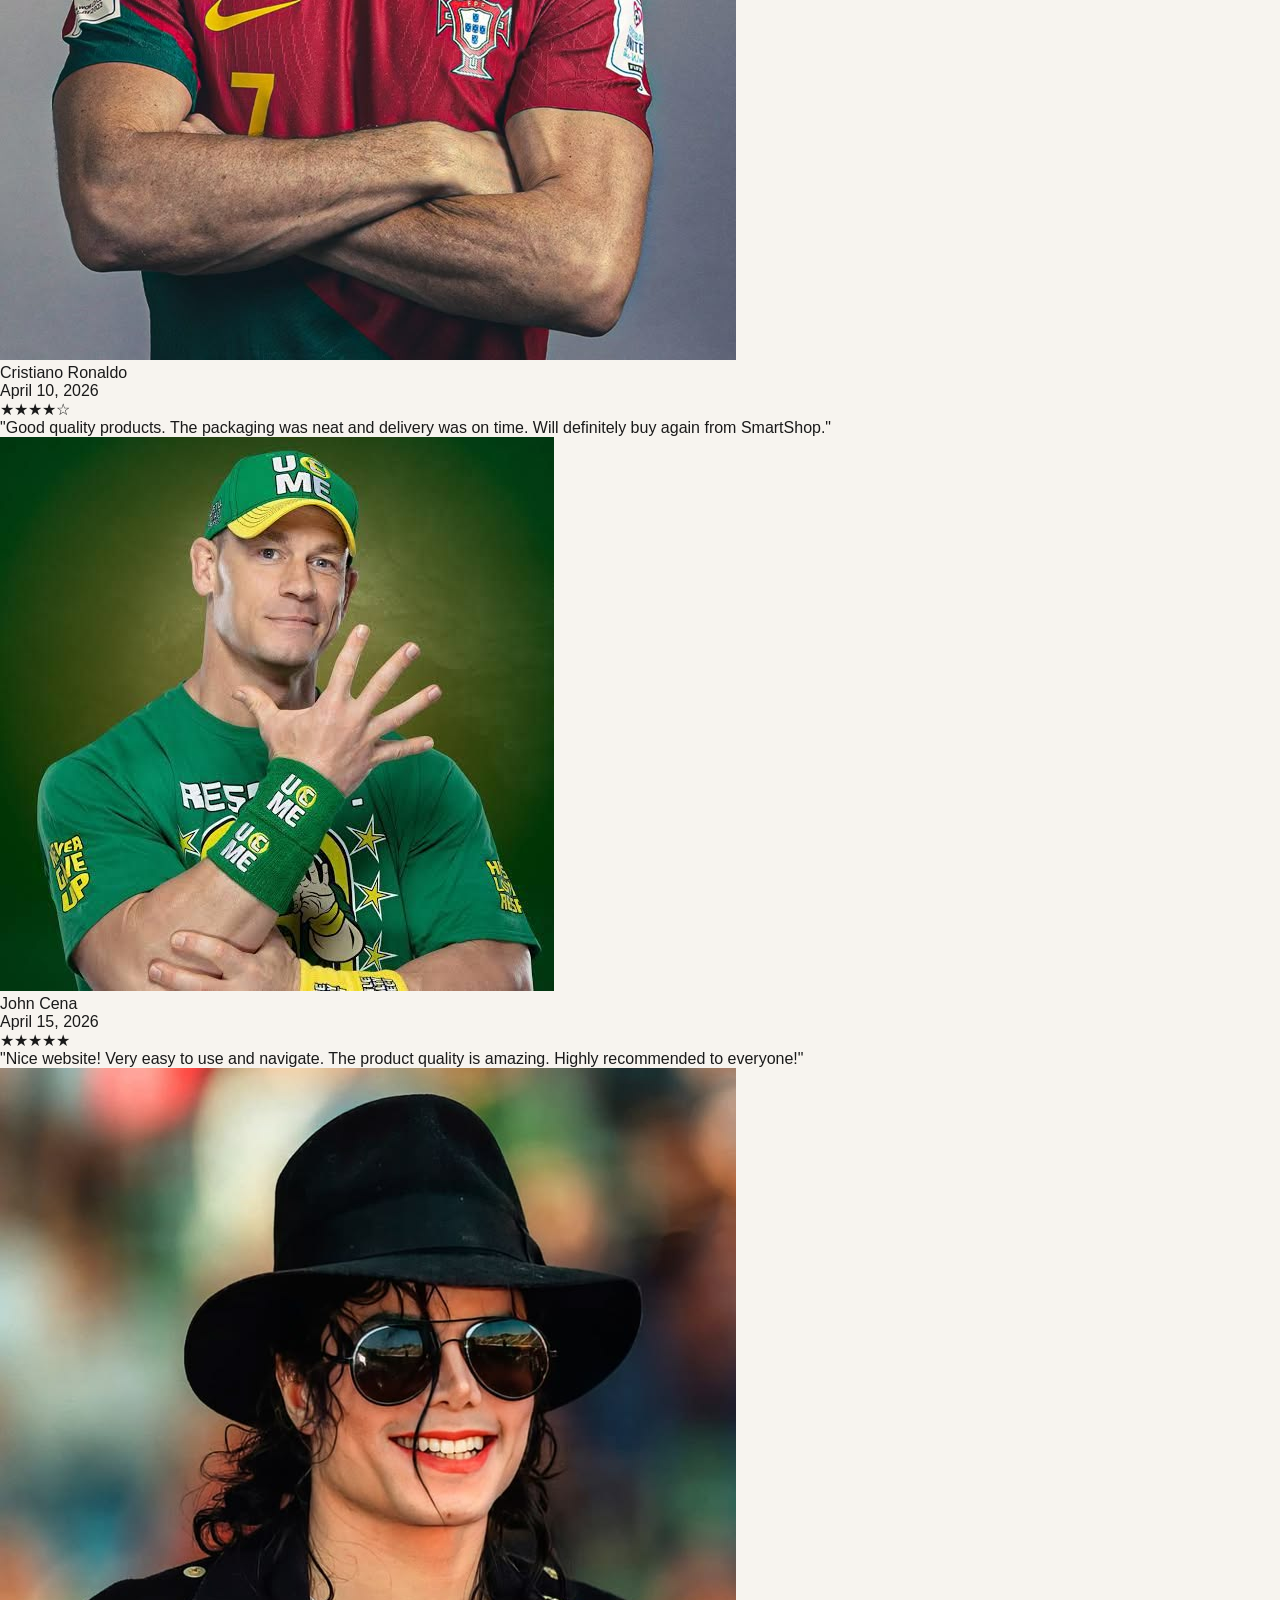
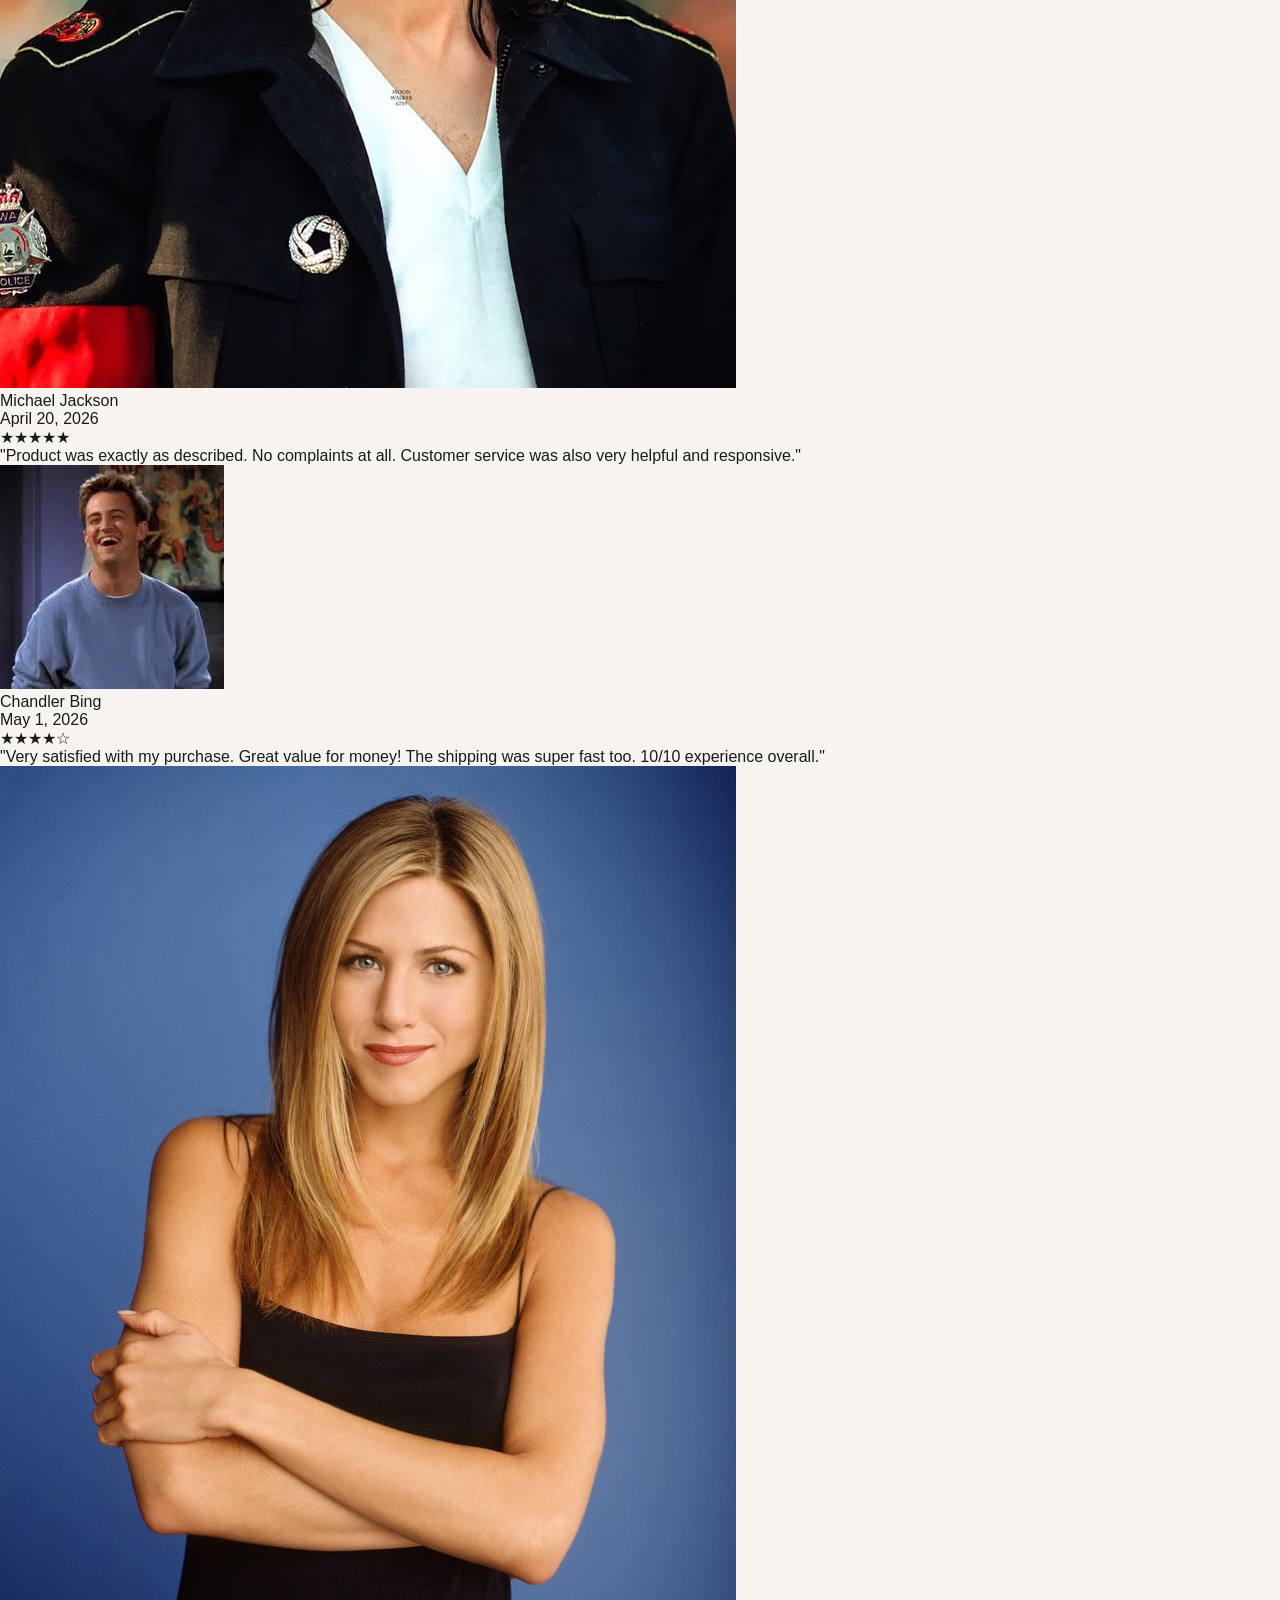
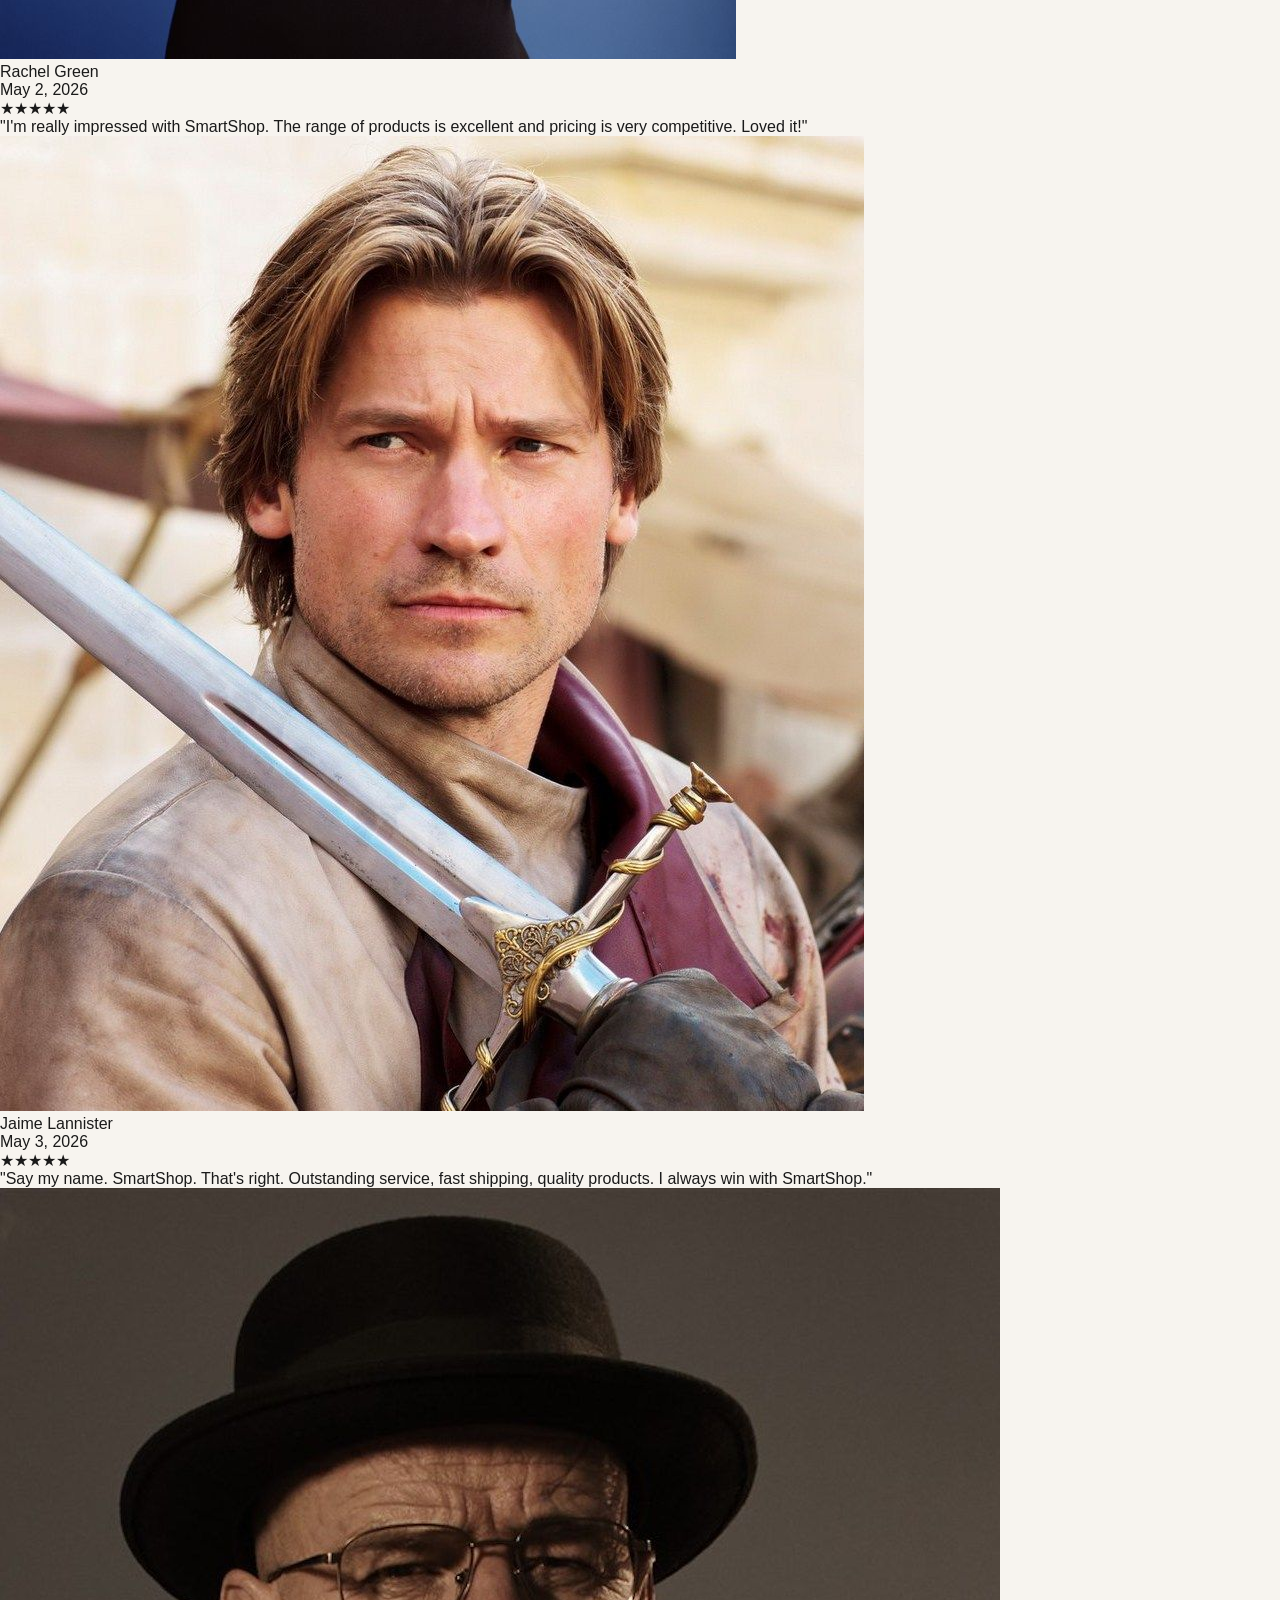
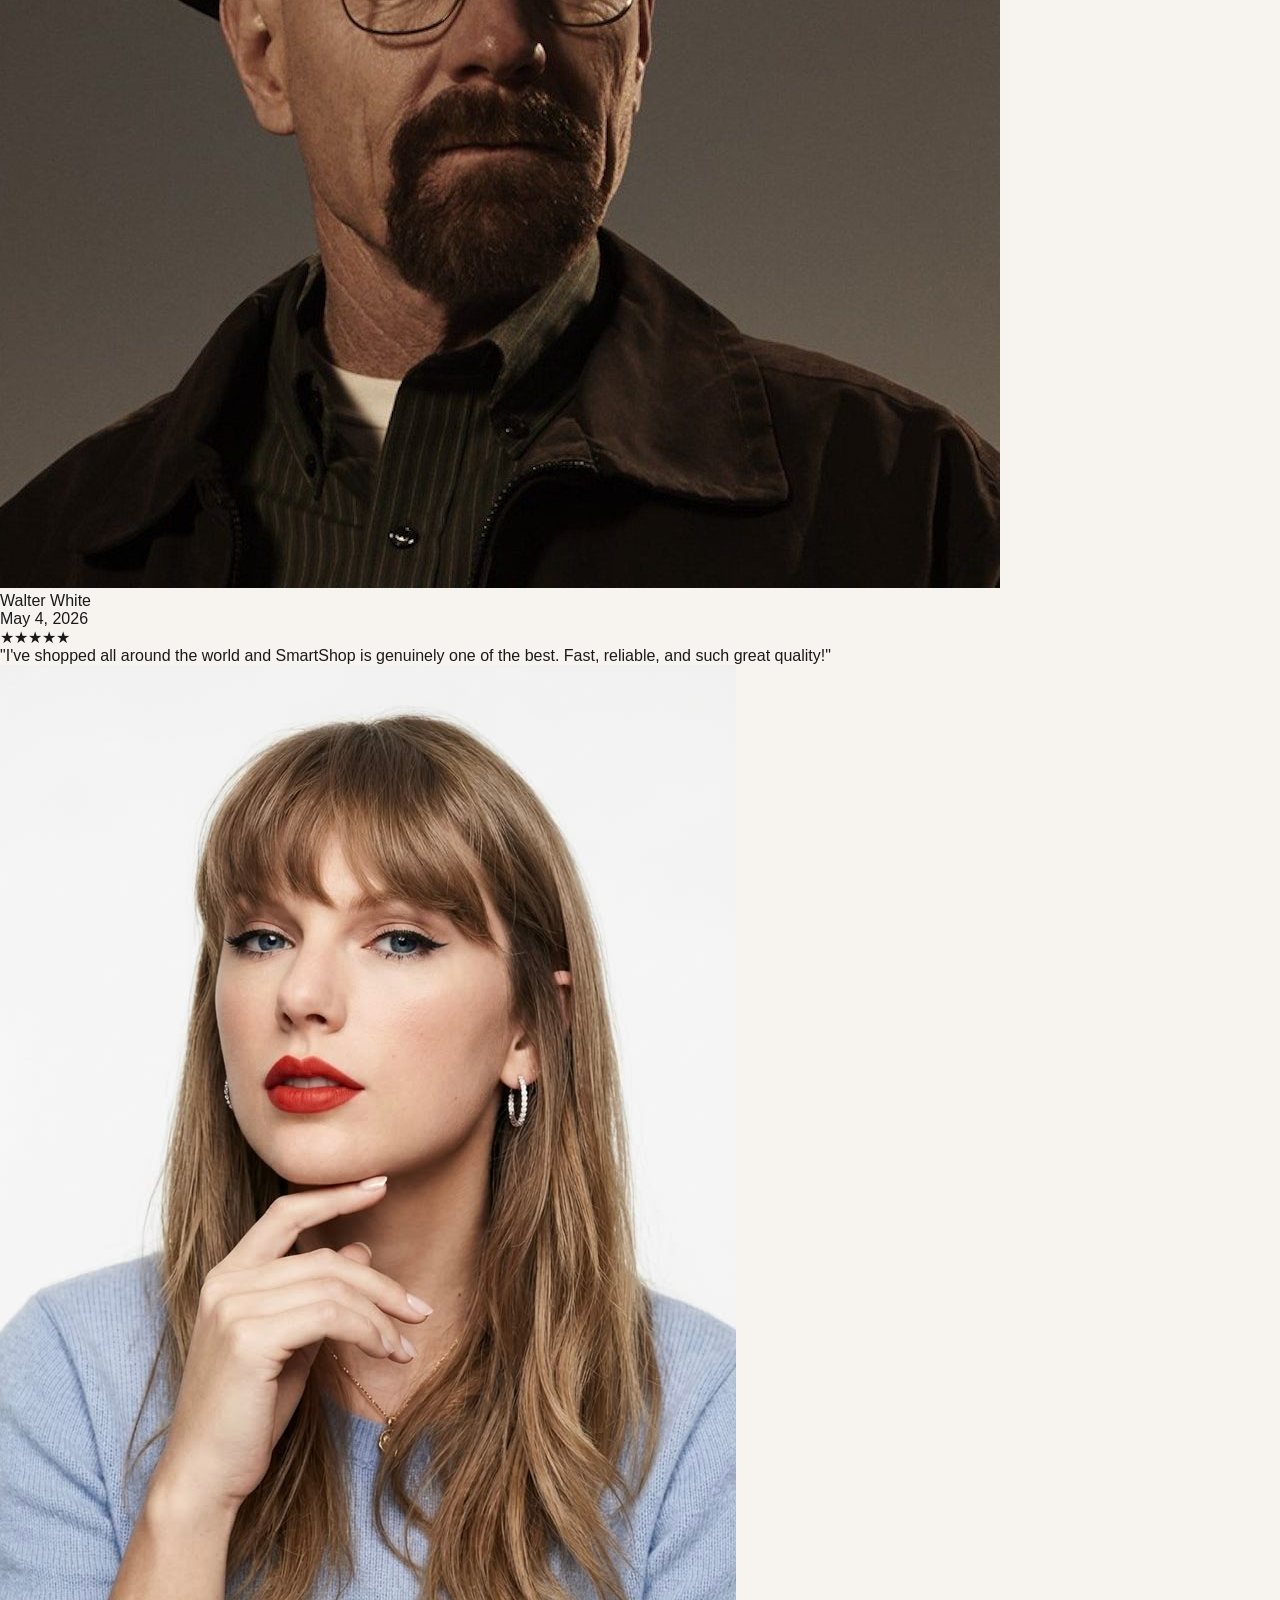
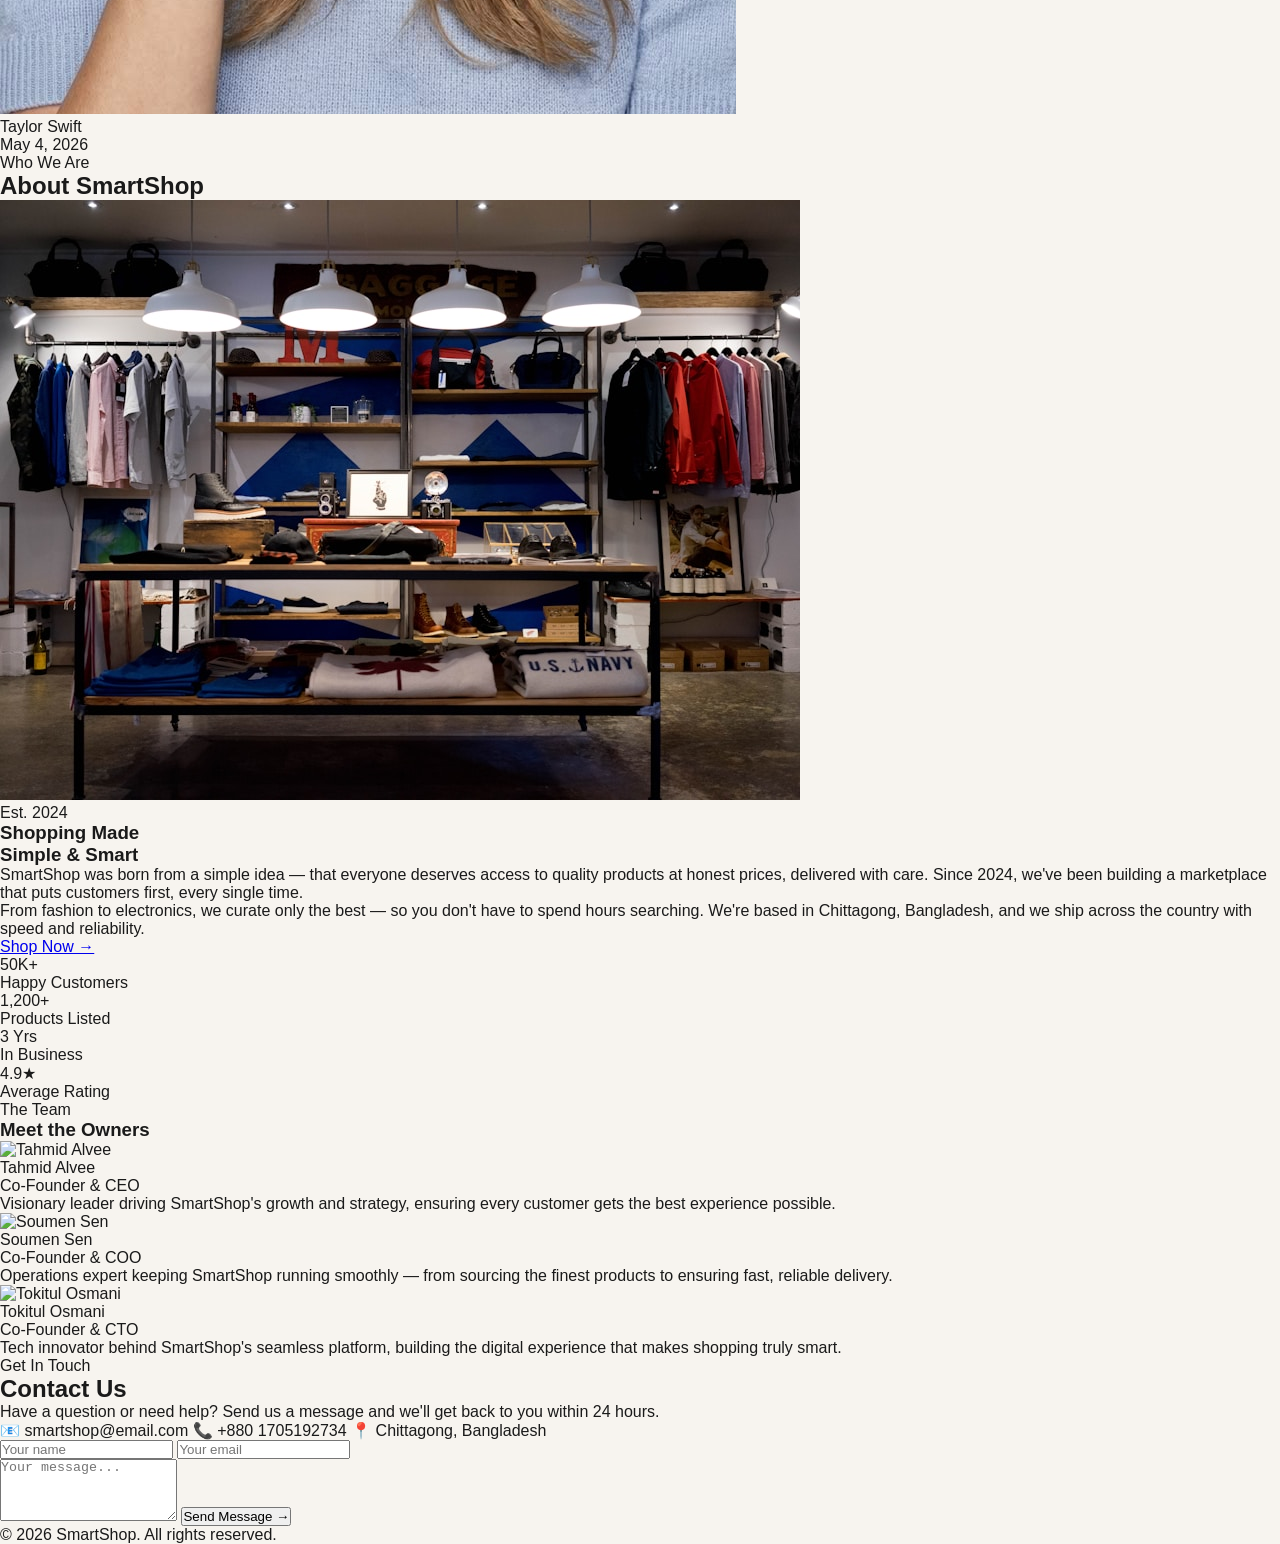
==== commit 0456b9ea: "Update app.html" ====
--- a/app.html
+++ b/app.html
@@ -11,13 +11,12 @@
 </head>
 
 <body>
-
     <!-- Navbar Section -->
     <nav class="sticky top-0 z-50 bg-gray-900 border-b border-white/10 shadow-lg">
-        <div class="w-full px-24 h-16 flex items-center justify-between gap-6">
-            <a href="#home" class="text-white text-2xl font-bold shrink-0">🏪 SmartShop</a>
-
-            <div class="flex gap-8 items-center absolute left-1/2 -translate-x-1/2">
+        <div class="w-full px-4 sm:px-6 lg:px-24 h-16 flex items-center justify-between gap-4">
+            <a href="#home" class="text-white text-xl sm:text-2xl font-bold shrink-0">🏪 SmartShop</a>
+
+            <div class="hidden sm:flex gap-4 lg:gap-8 items-center absolute left-1/2 -translate-x-1/2">
                 <a href="#home" class="text-sm text-gray-300 hover:text-white">Home</a>
                 <a href="#products" class="text-sm text-gray-300 hover:text-white">Products</a>
                 <a href="#reviews" class="text-sm text-gray-300 hover:text-white">Reviews</a>
@@ -25,110 +24,107 @@
                 <a href="#contact" class="text-sm text-gray-300 hover:text-white">Contact</a>
             </div>
 
-            <div class="flex gap-4 items-center shrink-0 ml-auto">
-                <div class="flex items-center">
+            <div class="flex gap-2 sm:gap-4 items-center shrink-0 ml-auto">
+                <div class="hidden sm:flex items-center">
                     <input id="searchInput" type="text" placeholder="Search products..." onkeyup="filterProducts()"
-                        class="w-56 px-4 py-2 rounded-l-lg text-sm bg-gray-800 text-white border border-white/10 outline-none placeholder-gray-400">
+                        class="w-36 sm:w-44 lg:w-56 px-4 py-2 rounded-l-lg text-sm bg-gray-800 text-white border border-white/10 outline-none placeholder-gray-400">
                     <button onclick="filterProducts()"
                         class="px-4 py-2 bg-orange-500 hover:bg-orange-400 text-white text-sm font-medium rounded-r-lg border border-orange-500 transition-colors duration-200">
                         Search
                     </button>
                 </div>
 
-
-                <button onclick="document.getElementById('cartModal').style.display='flex'"
-                    class="relative text-white text-xl">
-                    🛒
+                <button onclick="my_modal_1.showModal()" class="relative text-white text-xl">
+                    <div class="indicator" data-theme="dark">
+                        <svg xmlns="http://www.w3.org/2000/svg" class="h-5 w-5" fill="none"
+                            viewBox="0 0 24 24" stroke="currentColor">
+                            <path stroke-linecap="round" stroke-linejoin="round" stroke-width="2"
+                                d="M3 3h2l.4 2M7 13h10l4-8H5.4M7 13L5.4 5M7 13l-2.293 2.293c-.63.63-.184 1.707.707 1.707H17m0 0a2 2 0 100 4 2 2 0 000-4zm-8 2a2 2 0 11-4 0 2 2 0 014 0z" />
+                        </svg>
+                        <span class="badge badge-sm indicator-item" id="cart-count"></span>
+                    </div>
                 </button>
             </div>
         </div>
     </nav>
 
-    <!-- Cart Modal -->
-    <div id="cartModal" class="fixed inset-0 z-[999] items-center justify-center"
-        style="display:none; background: rgba(15, 23, 42, 0.75); backdrop-filter: blur(6px);">
-        <div class="bg-white border border-gray-200 rounded-3xl p-8 w-full max-w-md shadow-2xl text-gray-900"
+
+
+    <!-- DaisyUI Cart Modal -->
+    <dialog id="my_modal_1" class="modal">
+        <div class="modal-box bg-white border border-gray-200 rounded-3xl p-6 sm:p-8 w-full max-w-sm sm:max-w-md shadow-2xl text-gray-900"
             style="font-family: 'Courier New', monospace;">
 
-            <!-- Title -->
             <div class="flex justify-center mb-6">
                 <span
-                    class="border border-gray-300 px-10 py-2 rounded-xl text-lg font-bold tracking-widest uppercase text-gray-800">CART</span>
-            </div>
-
-            <!-- Balance Row -->
+                    class="border border-gray-300 px-8 sm:px-10 py-2 rounded-xl text-base sm:text-lg font-bold tracking-widest uppercase text-gray-800">CART</span>
+            </div>
+
             <div class="flex items-center gap-3 mb-4">
-                <div
-                    class="flex-1 border border-gray-200 rounded-xl px-4 py-3 text-sm font-bold tracking-wide bg-gray-50">
-                    Balance</div>
-                <div class="flex-1 border border-gray-200 rounded-xl px-4 py-3 text-center font-bold bg-gray-50">1000
-                </div>
-            </div>
-
-            <!-- Add Money Row -->
+                <div class="flex-1 border border-gray-200 rounded-xl px-4 py-3 text-sm font-bold tracking-wide bg-gray-50">Balance</div>
+                <div class="flex-1 border border-gray-200 rounded-xl px-4 py-3 text-center font-bold bg-gray-50"><span class="total-bal"></span></div>
+            </div>
+
             <div class="flex items-center gap-3 mb-4">
-                <div
-                    class="flex-1 border border-gray-200 rounded-xl px-4 py-3 text-sm font-bold tracking-wide bg-gray-50">
-                    Add Money</div>
-                <input type="number"
-                    class="w-28 bg-gray-50 border border-gray-200 rounded-xl px-3 py-3 text-sm outline-none text-gray-900 text-center">
+                <div class="flex-1 border border-gray-200 rounded-xl px-4 py-3 text-sm font-bold tracking-wide bg-gray-50">Add Money</div>
+                <input id="money-input" type="number"
+                    class="w-24 sm:w-28 bg-gray-50 border border-gray-200 rounded-xl px-3 py-3 text-sm outline-none text-gray-900 text-center">
+                <button id="add-money"
+                    class="border border-gray-200 rounded-xl px-4 sm:px-5 py-3 text-sm font-bold hover:bg-gray-100 bg-gray-50">Add</button>
+            </div>
+
+            <div class="flex items-center gap-3 mb-4">
+                <div class="flex-1 border border-gray-200 rounded-xl px-4 py-3 text-sm font-bold tracking-wide bg-gray-50">Cart</div>
+                <div class="flex-1 border border-gray-200 rounded-xl px-4 py-3 text-center font-bold text-red-500 bg-gray-50">
+                    <span id="cart-money">00</span>
+                </div>
+            </div>
+
+            <div class="flex items-center gap-3 mb-4">
+                <div class="flex-1 border border-gray-200 rounded-xl px-4 py-3 text-sm font-bold tracking-wide bg-gray-50">Delivery Charge</div>
+                <div class="flex-1 border border-gray-200 rounded-xl px-4 py-3 text-center font-bold text-red-500 bg-gray-50">120</div>
+            </div>
+
+            <div class="flex items-center gap-3 mb-4">
+                <div class="flex-1 border border-gray-200 rounded-xl px-4 py-3 text-sm font-bold tracking-wide bg-gray-50">Cupon</div>
+                <input id="cupon-input"
+                    class="w-24 sm:w-28 bg-gray-50 border border-gray-200 rounded-xl px-3 py-3 text-sm outline-none text-gray-900 text-center">
+                <button id="add-cupon"
+                    class="border border-gray-200 rounded-xl px-4 sm:px-5 py-3 text-sm font-bold hover:bg-gray-100 bg-gray-50">Add</button>
+            </div>
+
+            <div class="border border-gray-300 rounded-xl px-4 py-4 text-center font-bold text-base tracking-wide mb-5 bg-orange-50 text-orange-600">
+                Total Cost = <span id="final-bal"></span>
+            </div>
+
+            <button id="place-order"
+                class="w-full bg-orange-500 text-white rounded-xl py-3 text-sm font-bold hover:bg-orange-900 tracking-widest uppercase transition-colors">
+                Place Order
+            </button>
+            <form method="dialog">
                 <button
-                    class="border border-gray-200 rounded-xl px-5 py-3 text-sm font-bold hover:bg-gray-100 bg-gray-50">Add</button>
-            </div>
-
-            <!-- Cart Row -->
-            <div class="flex items-center gap-3 mb-4">
-                <div
-                    class="flex-1 border border-gray-200 rounded-xl px-4 py-3 text-sm font-bold tracking-wide bg-gray-50">
-                    Cart</div>
-                <div
-                    class="flex-1 border border-gray-200 rounded-xl px-4 py-3 text-center font-bold text-red-500 bg-gray-50">
-                    -100</div>
-            </div>
-
-            <!-- Delivery Charge -->
-            <div class="flex items-center gap-3 mb-4">
-                <div
-                    class="flex-1 border border-gray-200 rounded-xl px-4 py-3 text-sm font-bold tracking-wide bg-gray-50">
-                    Delevery Charge</div>
-                <div
-                    class="flex-1 border border-gray-200 rounded-xl px-4 py-3 text-center font-bold text-red-500 bg-gray-50">
-                    -120</div>
-            </div>
-
-            <!-- Discount -->
-            <div class="flex items-center gap-3 mb-6">
-                <div
-                    class="flex-1 border border-gray-200 rounded-xl px-4 py-3 text-sm font-bold tracking-wide bg-gray-50">
-                    Discount</div>
-                <div class="flex-1 border border-gray-200 rounded-xl px-4 py-3 text-center font-bold bg-gray-50">50%
-                </div>
-            </div>
-
-            <!-- Total Balance -->
-            <div
-                class="border border-gray-300 rounded-xl px-4 py-4 text-center font-bold text-base tracking-wide mb-5 bg-orange-50 text-orange-600">
-                Total Balance = 1000
-            </div>
-
-            <!-- Close Button -->
-            <button onclick="document.getElementById('cartModal').style.display='none'"
-                class="w-full bg-gray-900 text-white rounded-xl py-3 text-sm font-bold hover:bg-orange-500 tracking-widest uppercase transition-colors">
-                Close
-            </button>
-
-        </div>
-    </div>
+                    class="mt-3 w-full bg-gray-500 text-white rounded-xl py-3 text-sm font-bold hover:bg-gray-900 tracking-widest uppercase transition-colors">
+                    Close
+                </button>
+            </form>
+        </div>
+
+        <form method="dialog" class="modal-backdrop">
+            <button>close</button>
+        </form>
+    </dialog>
+
+
+
 
 
 
     <!-- Hero Section -->
     <section id="home" class="relative w-full overflow-hidden" style="height: calc(100vh - 64px);">
-
-        <!-- DaisyUI Carousel -->
         <div class="carousel w-full h-full">
             <div id="slide1" class="carousel-item relative w-full h-full">
-                <img src="images/banner.jpg" alt="Banner 1" class="w-full h-full object-cover" />
+                <img src="https://images.unsplash.com/photo-1512436991641-6745cdb1723f" alt="Banner 1"
+                    class="w-full h-full object-cover" />
                 <div class="absolute left-5 right-5 top-1/2 flex -translate-y-1/2 transform justify-between z-20">
                     <a href="#slide4" class="btn btn-circle">❮</a>
                     <a href="#slide2" class="btn btn-circle">❯</a>
@@ -143,8 +139,8 @@
                 </div>
             </div>
             <div id="slide3" class="carousel-item relative w-full h-full">
-                <img src="https://images.unsplash.com/photo-1512436991641-6745cdb1723f" alt="Banner 3"
-                    class="w-full h-full object-cover" />
+                <img src="https://plus.unsplash.com/premium_photo-1672759267924-75256069ac7e?q=80&w=1369&auto=format&fit=crop&ixlib=rb-4.1.0&ixid=M3wxMjA3fDB8MHxwaG90by1wYWdlfHx8fGVufDB8fHx8fA%3D%3D"
+                    alt="Banner 3" class="w-full h-full object-cover" />
                 <div class="absolute left-5 right-5 top-1/2 flex -translate-y-1/2 transform justify-between z-20">
                     <a href="#slide2" class="btn btn-circle">❮</a>
                     <a href="#slide4" class="btn btn-circle">❯</a>
@@ -152,47 +148,50 @@
             </div>
         </div>
 
-        <!-- Gradient Overlay + CTA (pointer-events-none so buttons stay clickable) -->
-        <div class="absolute inset-0 flex items-center px-24 pointer-events-none"
+        <div class="absolute inset-0 flex items-center px-6 sm:px-12 lg:px-24 pointer-events-none"
             style="background: linear-gradient(105deg, rgba(10,8,6,0.72) 0%, rgba(10,8,6,0.35) 55%, transparent 100%);">
-            <div class="max-w-lg pointer-events-auto">
+            <div class="max-w-xs sm:max-w-sm lg:max-w-lg pointer-events-auto">
                 <span
-                    class="inline-block text-xs font-bold tracking-widest uppercase border border-orange-500 text-orange-500 px-3 py-1 rounded mb-5">Limited
+                    class="inline-block text-xs font-bold tracking-widest uppercase border border-orange-500 text-orange-500 px-3 py-1 rounded mb-4 sm:mb-5">Limited
                     Time Offer</span>
-                <h1 class="text-white text-7xl font-bold leading-tight mb-4">Mega Sale<br>Up to 50% Off</h1>
-                <p class="text-white text-base font-light mb-8 max-w-sm opacity-75">Shop the best deals on electronics,
+                <h1 class="text-white text-4xl sm:text-5xl lg:text-7xl font-bold leading-tight mb-4">Mega Sale<br>Up to 50% Off</h1>
+                <p class="text-white text-sm sm:text-base font-light mb-6 sm:mb-8 opacity-75">Shop the best deals on electronics,
                     fashion & more — all in one place.</p>
                 <a href="#products"
-                    class="inline-block text-white bg-orange-500 px-7 py-3 rounded text-sm font-semibold">Shop Now →</a>
-            </div>
-        </div>
-
+                    class="inline-block text-white bg-orange-500 px-5 sm:px-7 py-2 sm:py-3 rounded text-sm font-semibold">Shop Now →</a>
+            </div>
+        </div>
     </section>
 
 
 
+    
+
     <!-- Product Section -->
-    <div id="products" class="w-full px-6 pt-20">
-        <div class="mb-9 text-center">
+    <div id="products" class="w-full px-4 sm:px-6 pt-12 sm:pt-20">
+        <div class="mb-8 sm:mb-9 text-center">
             <p class="text-xs font-bold tracking-widest uppercase mb-2 text-orange-500">What We Offer</p>
-            <h2 class="text-4xl font-bold text-gray-900">Featured Products</h2>
-        </div>
-        <div id="product-grid" class="grid grid-cols-4 gap-4 mb-12">
+            <h2 class="text-3xl sm:text-4xl font-bold text-gray-900">Featured Products</h2>
+        </div>
+        <div id="product-grid" class="grid grid-cols-1 sm:grid-cols-2 lg:grid-cols-4 gap-4 mb-12">
         </div>
     </div>
 
 
+
+
+
     <!-- Reviews Section -->
-    <div id="reviews" class="w-full px-6 pt-20">
-        <div class="mb-10 text-center">
+    <div id="reviews" class="w-full px-4 sm:px-6 pt-12 sm:pt-20">
+        <div class="mb-8 sm:mb-10 text-center">
             <p class="text-xs font-bold tracking-widest uppercase mb-2 text-orange-500">Testimonials</p>
-            <h2 class="text-4xl font-bold text-gray-900">What Our Customers Say</h2>
+            <h2 class="text-3xl sm:text-4xl font-bold text-gray-900">What Our Customers Say</h2>
         </div>
 
         <!-- Row 1 -->
-        <div class="grid grid-cols-4 gap-5 mb-5">
-
-            <div class="bg-white border border-gray-200 rounded-2xl p-8">
+        <div class="grid grid-cols-1 sm:grid-cols-2 lg:grid-cols-4 gap-4 sm:gap-5 mb-4 sm:mb-5">
+            <div class="bg-white border border-gray-200 rounded-2xl p-6 sm:p-8">
+                <p class="text-yellow-400 text-sm mb-4">★★★★★</p>
                 <p class="text-gray-500 text-sm italic mb-5">"Great products and very fast delivery! I am very happy
                     with my purchase. Will definitely be ordering again from SmartShop!"</p>
                 <div class="flex items-center gap-3">
@@ -205,7 +204,8 @@
                 </div>
             </div>
 
-            <div class="bg-white border border-gray-200 rounded-2xl p-8">
+            <div class="bg-white border border-gray-200 rounded-2xl p-6 sm:p-8">
+                <p class="text-yellow-400 text-sm mb-4">★★★★☆</p>
                 <p class="text-gray-500 text-sm italic mb-5">"Good quality products. The packaging was neat and delivery
                     was on time. Will definitely buy again from SmartShop."</p>
                 <div class="flex items-center gap-3">
@@ -218,7 +218,8 @@
                 </div>
             </div>
 
-            <div class="bg-white border border-gray-200 rounded-2xl p-8">
+            <div class="bg-white border border-gray-200 rounded-2xl p-6 sm:p-8">
+                <p class="text-yellow-400 text-sm mb-4">★★★★★</p>
                 <p class="text-gray-500 text-sm italic mb-5">"Nice website! Very easy to use and navigate. The product
                     quality is amazing. Highly recommended to everyone!"</p>
                 <div class="flex items-center gap-3">
@@ -231,7 +232,8 @@
                 </div>
             </div>
 
-            <div class="bg-white border border-gray-200 rounded-2xl p-8">
+            <div class="bg-white border border-gray-200 rounded-2xl p-6 sm:p-8">
+                <p class="text-yellow-400 text-sm mb-4">★★★★★</p>
                 <p class="text-gray-500 text-sm italic mb-5">"Product was exactly as described. No complaints at all.
                     Customer service was also very helpful and responsive."</p>
                 <div class="flex items-center gap-3">
@@ -243,13 +245,12 @@
                     </div>
                 </div>
             </div>
-
         </div>
 
         <!-- Row 2 -->
-        <div class="grid grid-cols-4 gap-5">
-
-            <div class="bg-white border border-gray-200 rounded-2xl p-8">
+        <div class="grid grid-cols-1 sm:grid-cols-2 lg:grid-cols-4 gap-4 sm:gap-5">
+            <div class="bg-white border border-gray-200 rounded-2xl p-6 sm:p-8">
+                <p class="text-yellow-400 text-sm mb-4">★★★★☆</p>
                 <p class="text-gray-500 text-sm italic mb-5">"Very satisfied with my purchase. Great value for money!
                     The shipping was super fast too. 10/10 experience overall."</p>
                 <div class="flex items-center gap-3">
@@ -262,7 +263,8 @@
                 </div>
             </div>
 
-            <div class="bg-white border border-gray-200 rounded-2xl p-8">
+            <div class="bg-white border border-gray-200 rounded-2xl p-6 sm:p-8">
+                <p class="text-yellow-400 text-sm mb-4">★★★★★</p>
                 <p class="text-gray-500 text-sm italic mb-5">"I'm really impressed with SmartShop. The range of products
                     is excellent and pricing is very competitive. Loved it!"</p>
                 <div class="flex items-center gap-3">
@@ -275,7 +277,8 @@
                 </div>
             </div>
 
-            <div class="bg-white border border-gray-200 rounded-2xl p-8">
+            <div class="bg-white border border-gray-200 rounded-2xl p-6 sm:p-8">
+                <p class="text-yellow-400 text-sm mb-4">★★★★★</p>
                 <p class="text-gray-500 text-sm italic mb-5">"Say my name. SmartShop. That's right. Outstanding service,
                     fast shipping, quality products. I always win with SmartShop."</p>
                 <div class="flex items-center gap-3">
@@ -288,7 +291,8 @@
                 </div>
             </div>
 
-            <div class="bg-white border border-gray-200 rounded-2xl p-8">
+            <div class="bg-white border border-gray-200 rounded-2xl p-6 sm:p-8">
+                <p class="text-yellow-400 text-sm mb-4">★★★★★</p>
                 <p class="text-gray-500 text-sm italic mb-5">"I've shopped all around the world and SmartShop is
                     genuinely one of the best. Fast, reliable, and such great quality!"</p>
                 <div class="flex items-center gap-3">
@@ -300,56 +304,56 @@
                     </div>
                 </div>
             </div>
-
-        </div>
-
+        </div>
     </div>
 
 
+
+
+
     <!-- About Us Section -->
-    <div id="about" class="w-full px-6 pt-20 pb-20 bg-stone-50">
+    <div id="about" class="w-full px-4 sm:px-6 pt-12 sm:pt-20 pb-12 sm:pb-20 bg-stone-50">
         <div class="max-w-screen-xl mx-auto">
 
-            <div class="mb-14 text-center">
+            <div class="mb-10 sm:mb-14 text-center">
                 <p class="text-xs font-bold tracking-widest uppercase mb-2 text-orange-500">Who We Are</p>
-                <h2 class="text-4xl font-bold text-gray-900">About SmartShop</h2>
-            </div>
-
-            <div class="grid grid-cols-2 gap-12 items-center mb-16">
-                <img src="images/aboutus.jpg" class="w-full h-96 object-cover rounded-2xl" alt="About SmartShop">
+                <h2 class="text-3xl sm:text-4xl font-bold text-gray-900">About SmartShop</h2>
+            </div>
+
+            <div class="grid grid-cols-1 lg:grid-cols-2 gap-8 sm:gap-12 items-center mb-12 sm:mb-16">
+                <img src="images/aboutus.jpg" class="w-full h-64 sm:h-80 lg:h-96 object-cover rounded-2xl" alt="About SmartShop">
                 <div>
                     <span
-                        class="inline-block text-xs font-bold tracking-widest uppercase border border-orange-500 text-orange-500 px-3 py-1 rounded mb-5">Est.
+                        class="inline-block text-xs font-bold tracking-widest uppercase border border-orange-500 text-orange-500 px-3 py-1 rounded mb-4 sm:mb-5">Est.
                         2024</span>
-                    <h3 class="text-3xl font-bold text-gray-900 leading-snug mb-5">Shopping Made<br>Simple & Smart</h3>
+                    <h3 class="text-2xl sm:text-3xl font-bold text-gray-900 leading-snug mb-4 sm:mb-5">Shopping Made<br>Simple & Smart</h3>
                     <p class="text-gray-500 text-sm leading-relaxed mb-4">SmartShop was born from a simple idea — that
-                        everyone deserves access to quality products at honest prices, delivered with care. Since 2019,
+                        everyone deserves access to quality products at honest prices, delivered with care. Since 2024,
                         we've been building a marketplace that puts customers first, every single time.</p>
-                    <p class="text-gray-500 text-sm leading-relaxed mb-8">From fashion to electronics, we curate only
+                    <p class="text-gray-500 text-sm leading-relaxed mb-6 sm:mb-8">From fashion to electronics, we curate only
                         the best — so you don't have to spend hours searching. We're based in Chittagong, Bangladesh,
                         and we ship across the country with speed and reliability.</p>
                     <a href="#products"
-                        class="inline-block text-white bg-orange-500 px-7 py-3 rounded text-sm font-semibold">Shop Now
-                        →</a>
+                        class="inline-block text-white bg-orange-500 px-6 sm:px-7 py-2 sm:py-3 rounded text-sm font-semibold">Shop Now →</a>
                 </div>
             </div>
 
             <!-- Stats Row -->
-            <div class="grid grid-cols-4 gap-6 mb-16">
-                <div class="bg-white rounded-2xl border border-gray-200 p-8 text-center hover:shadow-lg">
-                    <p class="text-4xl font-bold mb-2 text-orange-500">50K+</p>
+            <div class="grid grid-cols-2 lg:grid-cols-4 gap-4 sm:gap-6 mb-12 sm:mb-16">
+                <div class="bg-white rounded-2xl border border-gray-200 p-6 sm:p-8 text-center hover:shadow-lg">
+                    <p class="text-3xl sm:text-4xl font-bold mb-2 text-orange-500">50K+</p>
                     <p class="text-sm font-medium text-gray-500">Happy Customers</p>
                 </div>
-                <div class="bg-white rounded-2xl border border-gray-200 p-8 text-center hover:shadow-lg">
-                    <p class="text-4xl font-bold mb-2 text-orange-500">1,200+</p>
+                <div class="bg-white rounded-2xl border border-gray-200 p-6 sm:p-8 text-center hover:shadow-lg">
+                    <p class="text-3xl sm:text-4xl font-bold mb-2 text-orange-500">1,200+</p>
                     <p class="text-sm font-medium text-gray-500">Products Listed</p>
                 </div>
-                <div class="bg-white rounded-2xl border border-gray-200 p-8 text-center hover:shadow-lg">
-                    <p class="text-4xl font-bold mb-2 text-orange-500">3 Yrs</p>
+                <div class="bg-white rounded-2xl border border-gray-200 p-6 sm:p-8 text-center hover:shadow-lg">
+                    <p class="text-3xl sm:text-4xl font-bold mb-2 text-orange-500">3 Yrs</p>
                     <p class="text-sm font-medium text-gray-500">In Business</p>
                 </div>
-                <div class="bg-white rounded-2xl border border-gray-200 p-8 text-center hover:shadow-lg">
-                    <p class="text-4xl font-bold mb-2 text-orange-500">4.9★</p>
+                <div class="bg-white rounded-2xl border border-gray-200 p-6 sm:p-8 text-center hover:shadow-lg">
+                    <p class="text-3xl sm:text-4xl font-bold mb-2 text-orange-500">4.9★</p>
                     <p class="text-sm font-medium text-gray-500">Average Rating</p>
                 </div>
             </div>
@@ -357,12 +361,12 @@
             <!-- Meet the Owners -->
             <div class="mb-4 text-center">
                 <p class="text-xs font-bold tracking-widest uppercase mb-2 text-orange-500">The Team</p>
-                <h3 class="text-3xl font-bold text-gray-900 mb-10">Meet the Owners</h3>
-            </div>
-
-            <div class="grid grid-cols-3 gap-8">
-                <div class="bg-white rounded-2xl border border-gray-200 p-8 text-center hover:shadow-lg">
-                    <img src="images/alvee.jpeg"
+                <h3 class="text-2xl sm:text-3xl font-bold text-gray-900 mb-8 sm:mb-10">Meet the Owners</h3>
+            </div>
+
+            <div class="grid grid-cols-1 sm:grid-cols-2 lg:grid-cols-3 gap-6 sm:gap-8">
+                <div class="bg-white rounded-2xl border border-gray-200 p-6 sm:p-8 text-center hover:shadow-lg">
+                    <img src="https://ik.imagekit.io/xrrsiofbq/Online%20shoping%20store/images/alvee.jpeg"
                         class="w-24 h-24 rounded-full object-cover object-top border-4 border-gray-200 mx-auto mb-5"
                         alt="Tahmid Alvee">
                     <p class="text-xl font-bold text-gray-900 mb-1">Tahmid Alvee</p>
@@ -370,8 +374,8 @@
                     <p class="text-gray-500 text-sm leading-relaxed">Visionary leader driving SmartShop's growth and
                         strategy, ensuring every customer gets the best experience possible.</p>
                 </div>
-                <div class="bg-white rounded-2xl border border-gray-200 p-8 text-center hover:shadow-lg">
-                    <img src="images/soumen.jpg"
+                <div class="bg-white rounded-2xl border border-gray-200 p-6 sm:p-8 text-center hover:shadow-lg">
+                    <img src="https://ik.imagekit.io/xrrsiofbq/Online%20shoping%20store/images/soumen.jpg"
                         class="w-24 h-24 rounded-full object-cover object-top border-4 border-gray-200 mx-auto mb-5"
                         alt="Soumen Sen">
                     <p class="text-xl font-bold text-gray-900 mb-1">Soumen Sen</p>
@@ -379,8 +383,8 @@
                     <p class="text-gray-500 text-sm leading-relaxed">Operations expert keeping SmartShop running
                         smoothly — from sourcing the finest products to ensuring fast, reliable delivery.</p>
                 </div>
-                <div class="bg-white rounded-2xl border border-gray-200 p-8 text-center hover:shadow-lg">
-                    <img src="images/tokitul.jpeg"
+                <div class="bg-white rounded-2xl border border-gray-200 p-6 sm:p-8 text-center hover:shadow-lg">
+                    <img src="https://ik.imagekit.io/xrrsiofbq/Online%20shoping%20store/images/tokitul.jpeg"
                         class="w-24 h-24 rounded-full object-cover object-top border-4 border-gray-200 mx-auto mb-5"
                         alt="Tokitul Osmani">
                     <p class="text-xl font-bold text-gray-900 mb-1">Tokitul Osmani</p>
@@ -393,21 +397,23 @@
     </div>
 
 
+
+
     <!-- Contact Section -->
-    <div id="contact" class="max-w-2xl mx-auto px-6 pt-20 text-center">
+    <div id="contact" class="max-w-xl sm:max-w-2xl mx-auto px-4 sm:px-6 pt-12 sm:pt-20 text-center">
         <p class="text-xs font-bold tracking-widest uppercase mb-2 text-orange-500">Get In Touch</p>
-        <h2 class="text-4xl font-bold text-gray-900 mb-3">Contact Us</h2>
-        <p class="text-gray-500 text-sm mb-10">Have a question or need help? Send us a message and we'll get back to you
+        <h2 class="text-3xl sm:text-4xl font-bold text-gray-900 mb-3">Contact Us</h2>
+        <p class="text-gray-500 text-sm mb-8 sm:mb-10">Have a question or need help? Send us a message and we'll get back to you
             within 24 hours.</p>
 
-        <div class="flex justify-center gap-8 mb-10 text-xs text-gray-500">
+        <div class="flex flex-col sm:flex-row justify-center gap-3 sm:gap-8 mb-8 sm:mb-10 text-xs text-gray-500">
             <span>📧 smartshop@email.com</span>
             <span>📞 +880 1705192734</span>
             <span>📍 Chittagong, Bangladesh</span>
         </div>
 
-        <form class="bg-white border border-gray-200 rounded-2xl p-8 text-left">
-            <div class="grid grid-cols-2 gap-4 mb-4">
+        <form class="bg-white border border-gray-200 rounded-2xl p-6 sm:p-8 text-left">
+            <div class="grid grid-cols-1 sm:grid-cols-2 gap-4 mb-4">
                 <input type="text" placeholder="Your name"
                     class="border border-gray-200 rounded-lg px-4 py-3 text-sm bg-stone-50 text-gray-900 outline-none">
                 <input type="email" placeholder="Your email"
@@ -424,10 +430,12 @@
 
 
 
+
+
     <!-- Footer Section -->
-    <footer class="bg-gray-800 mt-24">
+    <footer class="bg-gray-800 mt-16 sm:mt-24">
         <div class="border-t border-white/10"></div>
-        <div class="max-w-screen-xl mx-auto px-6 py-5 flex justify-center items-center">
+        <div class="max-w-screen-xl mx-auto px-4 sm:px-6 py-5 flex justify-center items-center">
             <p class="text-gray-500 text-xs">© 2026 SmartShop. All rights reserved.</p>
         </div>
     </footer>
@@ -436,4 +444,4 @@
 </body>
 
 </html>
-<!-- >>>>>>> de30e0d233ec3d328fe880ffef36c752649a434a -->+<!-- >>>>>>> de30e0d233ec3d328fe880ffef36c752649a434a -->
